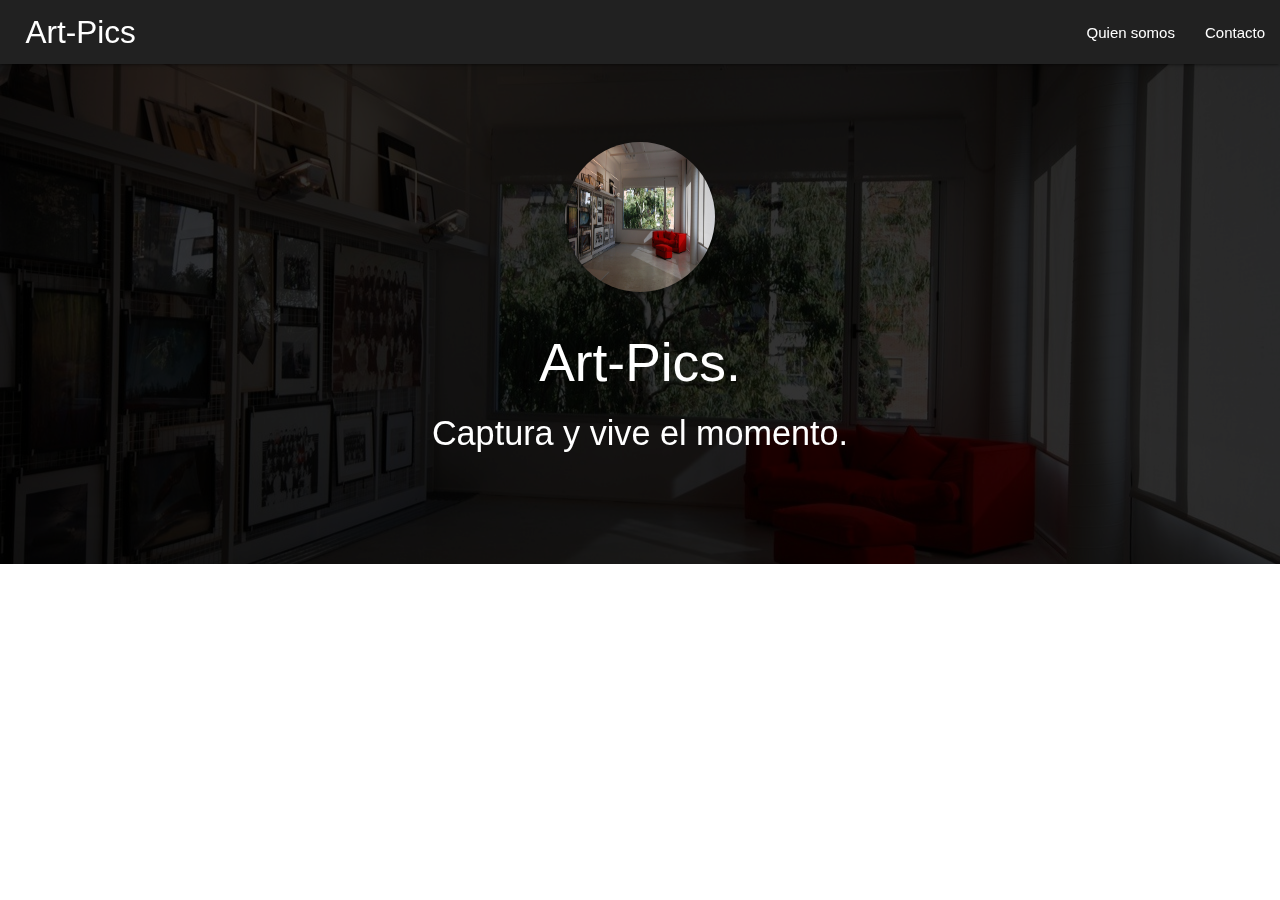
==== index.html @ 1123b88f "cabecera de la página" ====
<!DOCTYPE html>
<html lang="en">
	<head>
		<meta charset="UTF-8">
		<title>Index | Art-Pics </title>
		<link rel="stylesheet" type="text/css" href="css/app.css">
	</head>
	<body>
		<div class="navbar-fixed">
			<nav class="grey darken-4">
				
				<div class="nav-wrapper">
					<a class="brand-logo">Art-Pics</a>
					<ul class="right hide-on-med-and-down">
						<li>
							<a class="modal-trigger waves-effect" href="#modal1">Quien somos</a>
						</li>
						<li>
							<a class="modal-trigger waves-effect" href="#modal2">Contacto</a>
						</li>
					</ul>
				</div>
			</nav>
		</div>
		<div class="parallax-container center valign-wrapper">
            <div class="parallax"><img src="img/photo.jpg"></div>
            <div class="container">
                <div class="row">
                    <div class="col s12 white-text">
                        <img src="img/photo.jpg" width="150px" height="150px" class="circle z-depth-2">
                        <h2 class="white-text">Art-Pics.</h2>
                        <h4 class="white-text">Captura y vive el momento.</h4>
                        
                    </div>
                </div>
            </div>
        </div>
		
	</body>
	<script src="js/materialize.min.js"></script>
	<script src="js/app.js"></script>
</html>
---- css/app.css ----
@import url(https://fonts.googleapis.com/css?family=Nunito);@charset "UTF-8";

.materialize-red {
  background-color: #e51c23 !important;
}

.materialize-red-text {
  color: #e51c23 !important;
}

.materialize-red.lighten-5 {
  background-color: #fdeaeb !important;
}

.materialize-red-text.text-lighten-5 {
  color: #fdeaeb !important;
}

.materialize-red.lighten-4 {
  background-color: #f8c1c3 !important;
}

.materialize-red-text.text-lighten-4 {
  color: #f8c1c3 !important;
}

.materialize-red.lighten-3 {
  background-color: #f3989b !important;
}

.materialize-red-text.text-lighten-3 {
  color: #f3989b !important;
}

.materialize-red.lighten-2 {
  background-color: #ee6e73 !important;
}

.materialize-red-text.text-lighten-2 {
  color: #ee6e73 !important;
}

.materialize-red.lighten-1 {
  background-color: #ea454b !important;
}

.materialize-red-text.text-lighten-1 {
  color: #ea454b !important;
}

.materialize-red.darken-1 {
  background-color: #d0181e !important;
}

.materialize-red-text.text-darken-1 {
  color: #d0181e !important;
}

.materialize-red.darken-2 {
  background-color: #b9151b !important;
}

.materialize-red-text.text-darken-2 {
  color: #b9151b !important;
}

.materialize-red.darken-3 {
  background-color: #a21318 !important;
}

.materialize-red-text.text-darken-3 {
  color: #a21318 !important;
}

.materialize-red.darken-4 {
  background-color: #8b1014 !important;
}

.materialize-red-text.text-darken-4 {
  color: #8b1014 !important;
}

.red {
  background-color: #F44336 !important;
}

.red-text {
  color: #F44336 !important;
}

.red.lighten-5 {
  background-color: #FFEBEE !important;
}

.red-text.text-lighten-5 {
  color: #FFEBEE !important;
}

.red.lighten-4 {
  background-color: #FFCDD2 !important;
}

.red-text.text-lighten-4 {
  color: #FFCDD2 !important;
}

.red.lighten-3 {
  background-color: #EF9A9A !important;
}

.red-text.text-lighten-3 {
  color: #EF9A9A !important;
}

.red.lighten-2 {
  background-color: #E57373 !important;
}

.red-text.text-lighten-2 {
  color: #E57373 !important;
}

.red.lighten-1 {
  background-color: #EF5350 !important;
}

.red-text.text-lighten-1 {
  color: #EF5350 !important;
}

.red.darken-1 {
  background-color: #E53935 !important;
}

.red-text.text-darken-1 {
  color: #E53935 !important;
}

.red.darken-2 {
  background-color: #D32F2F !important;
}

.red-text.text-darken-2 {
  color: #D32F2F !important;
}

.red.darken-3 {
  background-color: #C62828 !important;
}

.red-text.text-darken-3 {
  color: #C62828 !important;
}

.red.darken-4 {
  background-color: #B71C1C !important;
}

.red-text.text-darken-4 {
  color: #B71C1C !important;
}

.red.accent-1 {
  background-color: #FF8A80 !important;
}

.red-text.text-accent-1 {
  color: #FF8A80 !important;
}

.red.accent-2 {
  background-color: #FF5252 !important;
}

.red-text.text-accent-2 {
  color: #FF5252 !important;
}

.red.accent-3 {
  background-color: #FF1744 !important;
}

.red-text.text-accent-3 {
  color: #FF1744 !important;
}

.red.accent-4 {
  background-color: #D50000 !important;
}

.red-text.text-accent-4 {
  color: #D50000 !important;
}

.pink {
  background-color: #e91e63 !important;
}

.pink-text {
  color: #e91e63 !important;
}

.pink.lighten-5 {
  background-color: #fce4ec !important;
}

.pink-text.text-lighten-5 {
  color: #fce4ec !important;
}

.pink.lighten-4 {
  background-color: #f8bbd0 !important;
}

.pink-text.text-lighten-4 {
  color: #f8bbd0 !important;
}

.pink.lighten-3 {
  background-color: #f48fb1 !important;
}

.pink-text.text-lighten-3 {
  color: #f48fb1 !important;
}

.pink.lighten-2 {
  background-color: #f06292 !important;
}

.pink-text.text-lighten-2 {
  color: #f06292 !important;
}

.pink.lighten-1 {
  background-color: #ec407a !important;
}

.pink-text.text-lighten-1 {
  color: #ec407a !important;
}

.pink.darken-1 {
  background-color: #d81b60 !important;
}

.pink-text.text-darken-1 {
  color: #d81b60 !important;
}

.pink.darken-2 {
  background-color: #c2185b !important;
}

.pink-text.text-darken-2 {
  color: #c2185b !important;
}

.pink.darken-3 {
  background-color: #ad1457 !important;
}

.pink-text.text-darken-3 {
  color: #ad1457 !important;
}

.pink.darken-4 {
  background-color: #880e4f !important;
}

.pink-text.text-darken-4 {
  color: #880e4f !important;
}

.pink.accent-1 {
  background-color: #ff80ab !important;
}

.pink-text.text-accent-1 {
  color: #ff80ab !important;
}

.pink.accent-2 {
  background-color: #ff4081 !important;
}

.pink-text.text-accent-2 {
  color: #ff4081 !important;
}

.pink.accent-3 {
  background-color: #f50057 !important;
}

.pink-text.text-accent-3 {
  color: #f50057 !important;
}

.pink.accent-4 {
  background-color: #c51162 !important;
}

.pink-text.text-accent-4 {
  color: #c51162 !important;
}

.purple {
  background-color: #9c27b0 !important;
}

.purple-text {
  color: #9c27b0 !important;
}

.purple.lighten-5 {
  background-color: #f3e5f5 !important;
}

.purple-text.text-lighten-5 {
  color: #f3e5f5 !important;
}

.purple.lighten-4 {
  background-color: #e1bee7 !important;
}

.purple-text.text-lighten-4 {
  color: #e1bee7 !important;
}

.purple.lighten-3 {
  background-color: #ce93d8 !important;
}

.purple-text.text-lighten-3 {
  color: #ce93d8 !important;
}

.purple.lighten-2 {
  background-color: #ba68c8 !important;
}

.purple-text.text-lighten-2 {
  color: #ba68c8 !important;
}

.purple.lighten-1 {
  background-color: #ab47bc !important;
}

.purple-text.text-lighten-1 {
  color: #ab47bc !important;
}

.purple.darken-1 {
  background-color: #8e24aa !important;
}

.purple-text.text-darken-1 {
  color: #8e24aa !important;
}

.purple.darken-2 {
  background-color: #7b1fa2 !important;
}

.purple-text.text-darken-2 {
  color: #7b1fa2 !important;
}

.purple.darken-3 {
  background-color: #6a1b9a !important;
}

.purple-text.text-darken-3 {
  color: #6a1b9a !important;
}

.purple.darken-4 {
  background-color: #4a148c !important;
}

.purple-text.text-darken-4 {
  color: #4a148c !important;
}

.purple.accent-1 {
  background-color: #ea80fc !important;
}

.purple-text.text-accent-1 {
  color: #ea80fc !important;
}

.purple.accent-2 {
  background-color: #e040fb !important;
}

.purple-text.text-accent-2 {
  color: #e040fb !important;
}

.purple.accent-3 {
  background-color: #d500f9 !important;
}

.purple-text.text-accent-3 {
  color: #d500f9 !important;
}

.purple.accent-4 {
  background-color: #aa00ff !important;
}

.purple-text.text-accent-4 {
  color: #aa00ff !important;
}

.deep-purple {
  background-color: #673ab7 !important;
}

.deep-purple-text {
  color: #673ab7 !important;
}

.deep-purple.lighten-5 {
  background-color: #ede7f6 !important;
}

.deep-purple-text.text-lighten-5 {
  color: #ede7f6 !important;
}

.deep-purple.lighten-4 {
  background-color: #d1c4e9 !important;
}

.deep-purple-text.text-lighten-4 {
  color: #d1c4e9 !important;
}

.deep-purple.lighten-3 {
  background-color: #b39ddb !important;
}

.deep-purple-text.text-lighten-3 {
  color: #b39ddb !important;
}

.deep-purple.lighten-2 {
  background-color: #9575cd !important;
}

.deep-purple-text.text-lighten-2 {
  color: #9575cd !important;
}

.deep-purple.lighten-1 {
  background-color: #7e57c2 !important;
}

.deep-purple-text.text-lighten-1 {
  color: #7e57c2 !important;
}

.deep-purple.darken-1 {
  background-color: #5e35b1 !important;
}

.deep-purple-text.text-darken-1 {
  color: #5e35b1 !important;
}

.deep-purple.darken-2 {
  background-color: #512da8 !important;
}

.deep-purple-text.text-darken-2 {
  color: #512da8 !important;
}

.deep-purple.darken-3 {
  background-color: #4527a0 !important;
}

.deep-purple-text.text-darken-3 {
  color: #4527a0 !important;
}

.deep-purple.darken-4 {
  background-color: #311b92 !important;
}

.deep-purple-text.text-darken-4 {
  color: #311b92 !important;
}

.deep-purple.accent-1 {
  background-color: #b388ff !important;
}

.deep-purple-text.text-accent-1 {
  color: #b388ff !important;
}

.deep-purple.accent-2 {
  background-color: #7c4dff !important;
}

.deep-purple-text.text-accent-2 {
  color: #7c4dff !important;
}

.deep-purple.accent-3 {
  background-color: #651fff !important;
}

.deep-purple-text.text-accent-3 {
  color: #651fff !important;
}

.deep-purple.accent-4 {
  background-color: #6200ea !important;
}

.deep-purple-text.text-accent-4 {
  color: #6200ea !important;
}

.indigo {
  background-color: #3f51b5 !important;
}

.indigo-text {
  color: #3f51b5 !important;
}

.indigo.lighten-5 {
  background-color: #e8eaf6 !important;
}

.indigo-text.text-lighten-5 {
  color: #e8eaf6 !important;
}

.indigo.lighten-4 {
  background-color: #c5cae9 !important;
}

.indigo-text.text-lighten-4 {
  color: #c5cae9 !important;
}

.indigo.lighten-3 {
  background-color: #9fa8da !important;
}

.indigo-text.text-lighten-3 {
  color: #9fa8da !important;
}

.indigo.lighten-2 {
  background-color: #7986cb !important;
}

.indigo-text.text-lighten-2 {
  color: #7986cb !important;
}

.indigo.lighten-1 {
  background-color: #5c6bc0 !important;
}

.indigo-text.text-lighten-1 {
  color: #5c6bc0 !important;
}

.indigo.darken-1 {
  background-color: #3949ab !important;
}

.indigo-text.text-darken-1 {
  color: #3949ab !important;
}

.indigo.darken-2 {
  background-color: #303f9f !important;
}

.indigo-text.text-darken-2 {
  color: #303f9f !important;
}

.indigo.darken-3 {
  background-color: #283593 !important;
}

.indigo-text.text-darken-3 {
  color: #283593 !important;
}

.indigo.darken-4 {
  background-color: #1a237e !important;
}

.indigo-text.text-darken-4 {
  color: #1a237e !important;
}

.indigo.accent-1 {
  background-color: #8c9eff !important;
}

.indigo-text.text-accent-1 {
  color: #8c9eff !important;
}

.indigo.accent-2 {
  background-color: #536dfe !important;
}

.indigo-text.text-accent-2 {
  color: #536dfe !important;
}

.indigo.accent-3 {
  background-color: #3d5afe !important;
}

.indigo-text.text-accent-3 {
  color: #3d5afe !important;
}

.indigo.accent-4 {
  background-color: #304ffe !important;
}

.indigo-text.text-accent-4 {
  color: #304ffe !important;
}

.blue {
  background-color: #2196F3 !important;
}

.blue-text {
  color: #2196F3 !important;
}

.blue.lighten-5 {
  background-color: #E3F2FD !important;
}

.blue-text.text-lighten-5 {
  color: #E3F2FD !important;
}

.blue.lighten-4 {
  background-color: #BBDEFB !important;
}

.blue-text.text-lighten-4 {
  color: #BBDEFB !important;
}

.blue.lighten-3 {
  background-color: #90CAF9 !important;
}

.blue-text.text-lighten-3 {
  color: #90CAF9 !important;
}

.blue.lighten-2 {
  background-color: #64B5F6 !important;
}

.blue-text.text-lighten-2 {
  color: #64B5F6 !important;
}

.blue.lighten-1 {
  background-color: #42A5F5 !important;
}

.blue-text.text-lighten-1 {
  color: #42A5F5 !important;
}

.blue.darken-1 {
  background-color: #1E88E5 !important;
}

.blue-text.text-darken-1 {
  color: #1E88E5 !important;
}

.blue.darken-2 {
  background-color: #1976D2 !important;
}

.blue-text.text-darken-2 {
  color: #1976D2 !important;
}

.blue.darken-3 {
  background-color: #1565C0 !important;
}

.blue-text.text-darken-3 {
  color: #1565C0 !important;
}

.blue.darken-4 {
  background-color: #0D47A1 !important;
}

.blue-text.text-darken-4 {
  color: #0D47A1 !important;
}

.blue.accent-1 {
  background-color: #82B1FF !important;
}

.blue-text.text-accent-1 {
  color: #82B1FF !important;
}

.blue.accent-2 {
  background-color: #448AFF !important;
}

.blue-text.text-accent-2 {
  color: #448AFF !important;
}

.blue.accent-3 {
  background-color: #2979FF !important;
}

.blue-text.text-accent-3 {
  color: #2979FF !important;
}

.blue.accent-4 {
  background-color: #2962FF !important;
}

.blue-text.text-accent-4 {
  color: #2962FF !important;
}

.light-blue {
  background-color: #03a9f4 !important;
}

.light-blue-text {
  color: #03a9f4 !important;
}

.light-blue.lighten-5 {
  background-color: #e1f5fe !important;
}

.light-blue-text.text-lighten-5 {
  color: #e1f5fe !important;
}

.light-blue.lighten-4 {
  background-color: #b3e5fc !important;
}

.light-blue-text.text-lighten-4 {
  color: #b3e5fc !important;
}

.light-blue.lighten-3 {
  background-color: #81d4fa !important;
}

.light-blue-text.text-lighten-3 {
  color: #81d4fa !important;
}

.light-blue.lighten-2 {
  background-color: #4fc3f7 !important;
}

.light-blue-text.text-lighten-2 {
  color: #4fc3f7 !important;
}

.light-blue.lighten-1 {
  background-color: #29b6f6 !important;
}

.light-blue-text.text-lighten-1 {
  color: #29b6f6 !important;
}

.light-blue.darken-1 {
  background-color: #039be5 !important;
}

.light-blue-text.text-darken-1 {
  color: #039be5 !important;
}

.light-blue.darken-2 {
  background-color: #0288d1 !important;
}

.light-blue-text.text-darken-2 {
  color: #0288d1 !important;
}

.light-blue.darken-3 {
  background-color: #0277bd !important;
}

.light-blue-text.text-darken-3 {
  color: #0277bd !important;
}

.light-blue.darken-4 {
  background-color: #01579b !important;
}

.light-blue-text.text-darken-4 {
  color: #01579b !important;
}

.light-blue.accent-1 {
  background-color: #80d8ff !important;
}

.light-blue-text.text-accent-1 {
  color: #80d8ff !important;
}

.light-blue.accent-2 {
  background-color: #40c4ff !important;
}

.light-blue-text.text-accent-2 {
  color: #40c4ff !important;
}

.light-blue.accent-3 {
  background-color: #00b0ff !important;
}

.light-blue-text.text-accent-3 {
  color: #00b0ff !important;
}

.light-blue.accent-4 {
  background-color: #0091ea !important;
}

.light-blue-text.text-accent-4 {
  color: #0091ea !important;
}

.cyan {
  background-color: #00bcd4 !important;
}

.cyan-text {
  color: #00bcd4 !important;
}

.cyan.lighten-5 {
  background-color: #e0f7fa !important;
}

.cyan-text.text-lighten-5 {
  color: #e0f7fa !important;
}

.cyan.lighten-4 {
  background-color: #b2ebf2 !important;
}

.cyan-text.text-lighten-4 {
  color: #b2ebf2 !important;
}

.cyan.lighten-3 {
  background-color: #80deea !important;
}

.cyan-text.text-lighten-3 {
  color: #80deea !important;
}

.cyan.lighten-2 {
  background-color: #4dd0e1 !important;
}

.cyan-text.text-lighten-2 {
  color: #4dd0e1 !important;
}

.cyan.lighten-1 {
  background-color: #26c6da !important;
}

.cyan-text.text-lighten-1 {
  color: #26c6da !important;
}

.cyan.darken-1 {
  background-color: #00acc1 !important;
}

.cyan-text.text-darken-1 {
  color: #00acc1 !important;
}

.cyan.darken-2 {
  background-color: #0097a7 !important;
}

.cyan-text.text-darken-2 {
  color: #0097a7 !important;
}

.cyan.darken-3 {
  background-color: #00838f !important;
}

.cyan-text.text-darken-3 {
  color: #00838f !important;
}

.cyan.darken-4 {
  background-color: #006064 !important;
}

.cyan-text.text-darken-4 {
  color: #006064 !important;
}

.cyan.accent-1 {
  background-color: #84ffff !important;
}

.cyan-text.text-accent-1 {
  color: #84ffff !important;
}

.cyan.accent-2 {
  background-color: #18ffff !important;
}

.cyan-text.text-accent-2 {
  color: #18ffff !important;
}

.cyan.accent-3 {
  background-color: #00e5ff !important;
}

.cyan-text.text-accent-3 {
  color: #00e5ff !important;
}

.cyan.accent-4 {
  background-color: #00b8d4 !important;
}

.cyan-text.text-accent-4 {
  color: #00b8d4 !important;
}

.teal {
  background-color: #009688 !important;
}

.teal-text {
  color: #009688 !important;
}

.teal.lighten-5 {
  background-color: #e0f2f1 !important;
}

.teal-text.text-lighten-5 {
  color: #e0f2f1 !important;
}

.teal.lighten-4 {
  background-color: #b2dfdb !important;
}

.teal-text.text-lighten-4 {
  color: #b2dfdb !important;
}

.teal.lighten-3 {
  background-color: #80cbc4 !important;
}

.teal-text.text-lighten-3 {
  color: #80cbc4 !important;
}

.teal.lighten-2 {
  background-color: #4db6ac !important;
}

.teal-text.text-lighten-2 {
  color: #4db6ac !important;
}

.teal.lighten-1 {
  background-color: #26a69a !important;
}

.teal-text.text-lighten-1 {
  color: #26a69a !important;
}

.teal.darken-1 {
  background-color: #00897b !important;
}

.teal-text.text-darken-1 {
  color: #00897b !important;
}

.teal.darken-2 {
  background-color: #00796b !important;
}

.teal-text.text-darken-2 {
  color: #00796b !important;
}

.teal.darken-3 {
  background-color: #00695c !important;
}

.teal-text.text-darken-3 {
  color: #00695c !important;
}

.teal.darken-4 {
  background-color: #004d40 !important;
}

.teal-text.text-darken-4 {
  color: #004d40 !important;
}

.teal.accent-1 {
  background-color: #a7ffeb !important;
}

.teal-text.text-accent-1 {
  color: #a7ffeb !important;
}

.teal.accent-2 {
  background-color: #64ffda !important;
}

.teal-text.text-accent-2 {
  color: #64ffda !important;
}

.teal.accent-3 {
  background-color: #1de9b6 !important;
}

.teal-text.text-accent-3 {
  color: #1de9b6 !important;
}

.teal.accent-4 {
  background-color: #00bfa5 !important;
}

.teal-text.text-accent-4 {
  color: #00bfa5 !important;
}

.green {
  background-color: #4CAF50 !important;
}

.green-text {
  color: #4CAF50 !important;
}

.green.lighten-5 {
  background-color: #E8F5E9 !important;
}

.green-text.text-lighten-5 {
  color: #E8F5E9 !important;
}

.green.lighten-4 {
  background-color: #C8E6C9 !important;
}

.green-text.text-lighten-4 {
  color: #C8E6C9 !important;
}

.green.lighten-3 {
  background-color: #A5D6A7 !important;
}

.green-text.text-lighten-3 {
  color: #A5D6A7 !important;
}

.green.lighten-2 {
  background-color: #81C784 !important;
}

.green-text.text-lighten-2 {
  color: #81C784 !important;
}

.green.lighten-1 {
  background-color: #66BB6A !important;
}

.green-text.text-lighten-1 {
  color: #66BB6A !important;
}

.green.darken-1 {
  background-color: #43A047 !important;
}

.green-text.text-darken-1 {
  color: #43A047 !important;
}

.green.darken-2 {
  background-color: #388E3C !important;
}

.green-text.text-darken-2 {
  color: #388E3C !important;
}

.green.darken-3 {
  background-color: #2E7D32 !important;
}

.green-text.text-darken-3 {
  color: #2E7D32 !important;
}

.green.darken-4 {
  background-color: #1B5E20 !important;
}

.green-text.text-darken-4 {
  color: #1B5E20 !important;
}

.green.accent-1 {
  background-color: #B9F6CA !important;
}

.green-text.text-accent-1 {
  color: #B9F6CA !important;
}

.green.accent-2 {
  background-color: #69F0AE !important;
}

.green-text.text-accent-2 {
  color: #69F0AE !important;
}

.green.accent-3 {
  background-color: #00E676 !important;
}

.green-text.text-accent-3 {
  color: #00E676 !important;
}

.green.accent-4 {
  background-color: #00C853 !important;
}

.green-text.text-accent-4 {
  color: #00C853 !important;
}

.light-green {
  background-color: #8bc34a !important;
}

.light-green-text {
  color: #8bc34a !important;
}

.light-green.lighten-5 {
  background-color: #f1f8e9 !important;
}

.light-green-text.text-lighten-5 {
  color: #f1f8e9 !important;
}

.light-green.lighten-4 {
  background-color: #dcedc8 !important;
}

.light-green-text.text-lighten-4 {
  color: #dcedc8 !important;
}

.light-green.lighten-3 {
  background-color: #c5e1a5 !important;
}

.light-green-text.text-lighten-3 {
  color: #c5e1a5 !important;
}

.light-green.lighten-2 {
  background-color: #aed581 !important;
}

.light-green-text.text-lighten-2 {
  color: #aed581 !important;
}

.light-green.lighten-1 {
  background-color: #9ccc65 !important;
}

.light-green-text.text-lighten-1 {
  color: #9ccc65 !important;
}

.light-green.darken-1 {
  background-color: #7cb342 !important;
}

.light-green-text.text-darken-1 {
  color: #7cb342 !important;
}

.light-green.darken-2 {
  background-color: #689f38 !important;
}

.light-green-text.text-darken-2 {
  color: #689f38 !important;
}

.light-green.darken-3 {
  background-color: #558b2f !important;
}

.light-green-text.text-darken-3 {
  color: #558b2f !important;
}

.light-green.darken-4 {
  background-color: #33691e !important;
}

.light-green-text.text-darken-4 {
  color: #33691e !important;
}

.light-green.accent-1 {
  background-color: #ccff90 !important;
}

.light-green-text.text-accent-1 {
  color: #ccff90 !important;
}

.light-green.accent-2 {
  background-color: #b2ff59 !important;
}

.light-green-text.text-accent-2 {
  color: #b2ff59 !important;
}

.light-green.accent-3 {
  background-color: #76ff03 !important;
}

.light-green-text.text-accent-3 {
  color: #76ff03 !important;
}

.light-green.accent-4 {
  background-color: #64dd17 !important;
}

.light-green-text.text-accent-4 {
  color: #64dd17 !important;
}

.lime {
  background-color: #cddc39 !important;
}

.lime-text {
  color: #cddc39 !important;
}

.lime.lighten-5 {
  background-color: #f9fbe7 !important;
}

.lime-text.text-lighten-5 {
  color: #f9fbe7 !important;
}

.lime.lighten-4 {
  background-color: #f0f4c3 !important;
}

.lime-text.text-lighten-4 {
  color: #f0f4c3 !important;
}

.lime.lighten-3 {
  background-color: #e6ee9c !important;
}

.lime-text.text-lighten-3 {
  color: #e6ee9c !important;
}

.lime.lighten-2 {
  background-color: #dce775 !important;
}

.lime-text.text-lighten-2 {
  color: #dce775 !important;
}

.lime.lighten-1 {
  background-color: #d4e157 !important;
}

.lime-text.text-lighten-1 {
  color: #d4e157 !important;
}

.lime.darken-1 {
  background-color: #c0ca33 !important;
}

.lime-text.text-darken-1 {
  color: #c0ca33 !important;
}

.lime.darken-2 {
  background-color: #afb42b !important;
}

.lime-text.text-darken-2 {
  color: #afb42b !important;
}

.lime.darken-3 {
  background-color: #9e9d24 !important;
}

.lime-text.text-darken-3 {
  color: #9e9d24 !important;
}

.lime.darken-4 {
  background-color: #827717 !important;
}

.lime-text.text-darken-4 {
  color: #827717 !important;
}

.lime.accent-1 {
  background-color: #f4ff81 !important;
}

.lime-text.text-accent-1 {
  color: #f4ff81 !important;
}

.lime.accent-2 {
  background-color: #eeff41 !important;
}

.lime-text.text-accent-2 {
  color: #eeff41 !important;
}

.lime.accent-3 {
  background-color: #c6ff00 !important;
}

.lime-text.text-accent-3 {
  color: #c6ff00 !important;
}

.lime.accent-4 {
  background-color: #aeea00 !important;
}

.lime-text.text-accent-4 {
  color: #aeea00 !important;
}

.yellow {
  background-color: #ffeb3b !important;
}

.yellow-text {
  color: #ffeb3b !important;
}

.yellow.lighten-5 {
  background-color: #fffde7 !important;
}

.yellow-text.text-lighten-5 {
  color: #fffde7 !important;
}

.yellow.lighten-4 {
  background-color: #fff9c4 !important;
}

.yellow-text.text-lighten-4 {
  color: #fff9c4 !important;
}

.yellow.lighten-3 {
  background-color: #fff59d !important;
}

.yellow-text.text-lighten-3 {
  color: #fff59d !important;
}

.yellow.lighten-2 {
  background-color: #fff176 !important;
}

.yellow-text.text-lighten-2 {
  color: #fff176 !important;
}

.yellow.lighten-1 {
  background-color: #ffee58 !important;
}

.yellow-text.text-lighten-1 {
  color: #ffee58 !important;
}

.yellow.darken-1 {
  background-color: #fdd835 !important;
}

.yellow-text.text-darken-1 {
  color: #fdd835 !important;
}

.yellow.darken-2 {
  background-color: #fbc02d !important;
}

.yellow-text.text-darken-2 {
  color: #fbc02d !important;
}

.yellow.darken-3 {
  background-color: #f9a825 !important;
}

.yellow-text.text-darken-3 {
  color: #f9a825 !important;
}

.yellow.darken-4 {
  background-color: #f57f17 !important;
}

.yellow-text.text-darken-4 {
  color: #f57f17 !important;
}

.yellow.accent-1 {
  background-color: #ffff8d !important;
}

.yellow-text.text-accent-1 {
  color: #ffff8d !important;
}

.yellow.accent-2 {
  background-color: #ffff00 !important;
}

.yellow-text.text-accent-2 {
  color: #ffff00 !important;
}

.yellow.accent-3 {
  background-color: #ffea00 !important;
}

.yellow-text.text-accent-3 {
  color: #ffea00 !important;
}

.yellow.accent-4 {
  background-color: #ffd600 !important;
}

.yellow-text.text-accent-4 {
  color: #ffd600 !important;
}

.amber {
  background-color: #ffc107 !important;
}

.amber-text {
  color: #ffc107 !important;
}

.amber.lighten-5 {
  background-color: #fff8e1 !important;
}

.amber-text.text-lighten-5 {
  color: #fff8e1 !important;
}

.amber.lighten-4 {
  background-color: #ffecb3 !important;
}

.amber-text.text-lighten-4 {
  color: #ffecb3 !important;
}

.amber.lighten-3 {
  background-color: #ffe082 !important;
}

.amber-text.text-lighten-3 {
  color: #ffe082 !important;
}

.amber.lighten-2 {
  background-color: #ffd54f !important;
}

.amber-text.text-lighten-2 {
  color: #ffd54f !important;
}

.amber.lighten-1 {
  background-color: #ffca28 !important;
}

.amber-text.text-lighten-1 {
  color: #ffca28 !important;
}

.amber.darken-1 {
  background-color: #ffb300 !important;
}

.amber-text.text-darken-1 {
  color: #ffb300 !important;
}

.amber.darken-2 {
  background-color: #ffa000 !important;
}

.amber-text.text-darken-2 {
  color: #ffa000 !important;
}

.amber.darken-3 {
  background-color: #ff8f00 !important;
}

.amber-text.text-darken-3 {
  color: #ff8f00 !important;
}

.amber.darken-4 {
  background-color: #ff6f00 !important;
}

.amber-text.text-darken-4 {
  color: #ff6f00 !important;
}

.amber.accent-1 {
  background-color: #ffe57f !important;
}

.amber-text.text-accent-1 {
  color: #ffe57f !important;
}

.amber.accent-2 {
  background-color: #ffd740 !important;
}

.amber-text.text-accent-2 {
  color: #ffd740 !important;
}

.amber.accent-3 {
  background-color: #ffc400 !important;
}

.amber-text.text-accent-3 {
  color: #ffc400 !important;
}

.amber.accent-4 {
  background-color: #ffab00 !important;
}

.amber-text.text-accent-4 {
  color: #ffab00 !important;
}

.orange {
  background-color: #ff9800 !important;
}

.orange-text {
  color: #ff9800 !important;
}

.orange.lighten-5 {
  background-color: #fff3e0 !important;
}

.orange-text.text-lighten-5 {
  color: #fff3e0 !important;
}

.orange.lighten-4 {
  background-color: #ffe0b2 !important;
}

.orange-text.text-lighten-4 {
  color: #ffe0b2 !important;
}

.orange.lighten-3 {
  background-color: #ffcc80 !important;
}

.orange-text.text-lighten-3 {
  color: #ffcc80 !important;
}

.orange.lighten-2 {
  background-color: #ffb74d !important;
}

.orange-text.text-lighten-2 {
  color: #ffb74d !important;
}

.orange.lighten-1 {
  background-color: #ffa726 !important;
}

.orange-text.text-lighten-1 {
  color: #ffa726 !important;
}

.orange.darken-1 {
  background-color: #fb8c00 !important;
}

.orange-text.text-darken-1 {
  color: #fb8c00 !important;
}

.orange.darken-2 {
  background-color: #f57c00 !important;
}

.orange-text.text-darken-2 {
  color: #f57c00 !important;
}

.orange.darken-3 {
  background-color: #ef6c00 !important;
}

.orange-text.text-darken-3 {
  color: #ef6c00 !important;
}

.orange.darken-4 {
  background-color: #e65100 !important;
}

.orange-text.text-darken-4 {
  color: #e65100 !important;
}

.orange.accent-1 {
  background-color: #ffd180 !important;
}

.orange-text.text-accent-1 {
  color: #ffd180 !important;
}

.orange.accent-2 {
  background-color: #ffab40 !important;
}

.orange-text.text-accent-2 {
  color: #ffab40 !important;
}

.orange.accent-3 {
  background-color: #ff9100 !important;
}

.orange-text.text-accent-3 {
  color: #ff9100 !important;
}

.orange.accent-4 {
  background-color: #ff6d00 !important;
}

.orange-text.text-accent-4 {
  color: #ff6d00 !important;
}

.deep-orange {
  background-color: #ff5722 !important;
}

.deep-orange-text {
  color: #ff5722 !important;
}

.deep-orange.lighten-5 {
  background-color: #fbe9e7 !important;
}

.deep-orange-text.text-lighten-5 {
  color: #fbe9e7 !important;
}

.deep-orange.lighten-4 {
  background-color: #ffccbc !important;
}

.deep-orange-text.text-lighten-4 {
  color: #ffccbc !important;
}

.deep-orange.lighten-3 {
  background-color: #ffab91 !important;
}

.deep-orange-text.text-lighten-3 {
  color: #ffab91 !important;
}

.deep-orange.lighten-2 {
  background-color: #ff8a65 !important;
}

.deep-orange-text.text-lighten-2 {
  color: #ff8a65 !important;
}

.deep-orange.lighten-1 {
  background-color: #ff7043 !important;
}

.deep-orange-text.text-lighten-1 {
  color: #ff7043 !important;
}

.deep-orange.darken-1 {
  background-color: #f4511e !important;
}

.deep-orange-text.text-darken-1 {
  color: #f4511e !important;
}

.deep-orange.darken-2 {
  background-color: #e64a19 !important;
}

.deep-orange-text.text-darken-2 {
  color: #e64a19 !important;
}

.deep-orange.darken-3 {
  background-color: #d84315 !important;
}

.deep-orange-text.text-darken-3 {
  color: #d84315 !important;
}

.deep-orange.darken-4 {
  background-color: #bf360c !important;
}

.deep-orange-text.text-darken-4 {
  color: #bf360c !important;
}

.deep-orange.accent-1 {
  background-color: #ff9e80 !important;
}

.deep-orange-text.text-accent-1 {
  color: #ff9e80 !important;
}

.deep-orange.accent-2 {
  background-color: #ff6e40 !important;
}

.deep-orange-text.text-accent-2 {
  color: #ff6e40 !important;
}

.deep-orange.accent-3 {
  background-color: #ff3d00 !important;
}

.deep-orange-text.text-accent-3 {
  color: #ff3d00 !important;
}

.deep-orange.accent-4 {
  background-color: #dd2c00 !important;
}

.deep-orange-text.text-accent-4 {
  color: #dd2c00 !important;
}

.brown {
  background-color: #795548 !important;
}

.brown-text {
  color: #795548 !important;
}

.brown.lighten-5 {
  background-color: #efebe9 !important;
}

.brown-text.text-lighten-5 {
  color: #efebe9 !important;
}

.brown.lighten-4 {
  background-color: #d7ccc8 !important;
}

.brown-text.text-lighten-4 {
  color: #d7ccc8 !important;
}

.brown.lighten-3 {
  background-color: #bcaaa4 !important;
}

.brown-text.text-lighten-3 {
  color: #bcaaa4 !important;
}

.brown.lighten-2 {
  background-color: #a1887f !important;
}

.brown-text.text-lighten-2 {
  color: #a1887f !important;
}

.brown.lighten-1 {
  background-color: #8d6e63 !important;
}

.brown-text.text-lighten-1 {
  color: #8d6e63 !important;
}

.brown.darken-1 {
  background-color: #6d4c41 !important;
}

.brown-text.text-darken-1 {
  color: #6d4c41 !important;
}

.brown.darken-2 {
  background-color: #5d4037 !important;
}

.brown-text.text-darken-2 {
  color: #5d4037 !important;
}

.brown.darken-3 {
  background-color: #4e342e !important;
}

.brown-text.text-darken-3 {
  color: #4e342e !important;
}

.brown.darken-4 {
  background-color: #3e2723 !important;
}

.brown-text.text-darken-4 {
  color: #3e2723 !important;
}

.blue-grey {
  background-color: #607d8b !important;
}

.blue-grey-text {
  color: #607d8b !important;
}

.blue-grey.lighten-5 {
  background-color: #eceff1 !important;
}

.blue-grey-text.text-lighten-5 {
  color: #eceff1 !important;
}

.blue-grey.lighten-4 {
  background-color: #cfd8dc !important;
}

.blue-grey-text.text-lighten-4 {
  color: #cfd8dc !important;
}

.blue-grey.lighten-3 {
  background-color: #b0bec5 !important;
}

.blue-grey-text.text-lighten-3 {
  color: #b0bec5 !important;
}

.blue-grey.lighten-2 {
  background-color: #90a4ae !important;
}

.blue-grey-text.text-lighten-2 {
  color: #90a4ae !important;
}

.blue-grey.lighten-1 {
  background-color: #78909c !important;
}

.blue-grey-text.text-lighten-1 {
  color: #78909c !important;
}

.blue-grey.darken-1 {
  background-color: #546e7a !important;
}

.blue-grey-text.text-darken-1 {
  color: #546e7a !important;
}

.blue-grey.darken-2 {
  background-color: #455a64 !important;
}

.blue-grey-text.text-darken-2 {
  color: #455a64 !important;
}

.blue-grey.darken-3 {
  background-color: #37474f !important;
}

.blue-grey-text.text-darken-3 {
  color: #37474f !important;
}

.blue-grey.darken-4 {
  background-color: #263238 !important;
}

.blue-grey-text.text-darken-4 {
  color: #263238 !important;
}

.grey {
  background-color: #9e9e9e !important;
}

.grey-text {
  color: #9e9e9e !important;
}

.grey.lighten-5 {
  background-color: #fafafa !important;
}

.grey-text.text-lighten-5 {
  color: #fafafa !important;
}

.grey.lighten-4 {
  background-color: #f5f5f5 !important;
}

.grey-text.text-lighten-4 {
  color: #f5f5f5 !important;
}

.grey.lighten-3 {
  background-color: #eeeeee !important;
}

.grey-text.text-lighten-3 {
  color: #eeeeee !important;
}

.grey.lighten-2 {
  background-color: #e0e0e0 !important;
}

.grey-text.text-lighten-2 {
  color: #e0e0e0 !important;
}

.grey.lighten-1 {
  background-color: #bdbdbd !important;
}

.grey-text.text-lighten-1 {
  color: #bdbdbd !important;
}

.grey.darken-1 {
  background-color: #757575 !important;
}

.grey-text.text-darken-1 {
  color: #757575 !important;
}

.grey.darken-2 {
  background-color: #616161 !important;
}

.grey-text.text-darken-2 {
  color: #616161 !important;
}

.grey.darken-3 {
  background-color: #424242 !important;
}

.grey-text.text-darken-3 {
  color: #424242 !important;
}

.grey.darken-4 {
  background-color: #212121 !important;
}

.grey-text.text-darken-4 {
  color: #212121 !important;
}

.black {
  background-color: #000000 !important;
}

.black-text {
  color: #000000 !important;
}

.white {
  background-color: #FFFFFF !important;
}

.white-text {
  color: #FFFFFF !important;
}

.transparent {
  background-color: transparent !important;
}

.transparent-text {
  color: transparent !important;
}

/*! normalize.css v7.0.0 | MIT License | github.com/necolas/normalize.css */

/* Document
   ========================================================================== */

/**
 * 1. Correct the line height in all browsers.
 * 2. Prevent adjustments of font size after orientation changes in
 *    IE on Windows Phone and in iOS.
 */

html {
  line-height: 1.15;
  /* 1 */
  -ms-text-size-adjust: 100%;
  /* 2 */
  -webkit-text-size-adjust: 100%;
  /* 2 */
}

/* Sections
   ========================================================================== */

/**
 * Remove the margin in all browsers (opinionated).
 */

body {
  margin: 0;
}

/**
 * Add the correct display in IE 9-.
 */

article,
aside,
footer,
header,
nav,
section {
  display: block;
}

/**
 * Correct the font size and margin on `h1` elements within `section` and
 * `article` contexts in Chrome, Firefox, and Safari.
 */

h1 {
  font-size: 2em;
  margin: 0.67em 0;
}

/* Grouping content
   ========================================================================== */

/**
 * Add the correct display in IE 9-.
 * 1. Add the correct display in IE.
 */

figcaption,
figure,
main {
  /* 1 */
  display: block;
}

/**
 * Add the correct margin in IE 8.
 */

figure {
  margin: 1em 40px;
}

/**
 * 1. Add the correct box sizing in Firefox.
 * 2. Show the overflow in Edge and IE.
 */

hr {
  box-sizing: content-box;
  /* 1 */
  height: 0;
  /* 1 */
  overflow: visible;
  /* 2 */
}

/**
 * 1. Correct the inheritance and scaling of font size in all browsers.
 * 2. Correct the odd `em` font sizing in all browsers.
 */

pre {
  font-family: monospace, monospace;
  /* 1 */
  font-size: 1em;
  /* 2 */
}

/* Text-level semantics
   ========================================================================== */

/**
 * 1. Remove the gray background on active links in IE 10.
 * 2. Remove gaps in links underline in iOS 8+ and Safari 8+.
 */

a {
  background-color: transparent;
  /* 1 */
  -webkit-text-decoration-skip: objects;
  /* 2 */
}

/**
 * 1. Remove the bottom border in Chrome 57- and Firefox 39-.
 * 2. Add the correct text decoration in Chrome, Edge, IE, Opera, and Safari.
 */

abbr[title] {
  border-bottom: none;
  /* 1 */
  text-decoration: underline;
  /* 2 */
  -webkit-text-decoration: underline dotted;
          text-decoration: underline dotted;
  /* 2 */
}

/**
 * Prevent the duplicate application of `bolder` by the next rule in Safari 6.
 */

b,
strong {
  font-weight: inherit;
}

/**
 * Add the correct font weight in Chrome, Edge, and Safari.
 */

b,
strong {
  font-weight: bolder;
}

/**
 * 1. Correct the inheritance and scaling of font size in all browsers.
 * 2. Correct the odd `em` font sizing in all browsers.
 */

code,
kbd,
samp {
  font-family: monospace, monospace;
  /* 1 */
  font-size: 1em;
  /* 2 */
}

/**
 * Add the correct font style in Android 4.3-.
 */

dfn {
  font-style: italic;
}

/**
 * Add the correct background and color in IE 9-.
 */

mark {
  background-color: #ff0;
  color: #000;
}

/**
 * Add the correct font size in all browsers.
 */

small {
  font-size: 80%;
}

/**
 * Prevent `sub` and `sup` elements from affecting the line height in
 * all browsers.
 */

sub,
sup {
  font-size: 75%;
  line-height: 0;
  position: relative;
  vertical-align: baseline;
}

sub {
  bottom: -0.25em;
}

sup {
  top: -0.5em;
}

/* Embedded content
   ========================================================================== */

/**
 * Add the correct display in IE 9-.
 */

audio,
video {
  display: inline-block;
}

/**
 * Add the correct display in iOS 4-7.
 */

audio:not([controls]) {
  display: none;
  height: 0;
}

/**
 * Remove the border on images inside links in IE 10-.
 */

img {
  border-style: none;
}

/**
 * Hide the overflow in IE.
 */

svg:not(:root) {
  overflow: hidden;
}

/* Forms
   ========================================================================== */

/**
 * 1. Change the font styles in all browsers (opinionated).
 * 2. Remove the margin in Firefox and Safari.
 */

button,
input,
optgroup,
select,
textarea {
  font-family: sans-serif;
  /* 1 */
  font-size: 100%;
  /* 1 */
  line-height: 1.15;
  /* 1 */
  margin: 0;
  /* 2 */
}

/**
 * Show the overflow in IE.
 * 1. Show the overflow in Edge.
 */

button,
input {
  /* 1 */
  overflow: visible;
}

/**
 * Remove the inheritance of text transform in Edge, Firefox, and IE.
 * 1. Remove the inheritance of text transform in Firefox.
 */

button,
select {
  /* 1 */
  text-transform: none;
}

/**
 * 1. Prevent a WebKit bug where (2) destroys native `audio` and `video`
 *    controls in Android 4.
 * 2. Correct the inability to style clickable types in iOS and Safari.
 */

button,
html [type=button],
[type=reset],
[type=submit] {
  -webkit-appearance: button;
  /* 2 */
}

/**
 * Remove the inner border and padding in Firefox.
 */

button::-moz-focus-inner,
[type=button]::-moz-focus-inner,
[type=reset]::-moz-focus-inner,
[type=submit]::-moz-focus-inner {
  border-style: none;
  padding: 0;
}

/**
 * Restore the focus styles unset by the previous rule.
 */

button:-moz-focusring,
[type=button]:-moz-focusring,
[type=reset]:-moz-focusring,
[type=submit]:-moz-focusring {
  outline: 1px dotted ButtonText;
}

/**
 * Correct the padding in Firefox.
 */

fieldset {
  padding: 0.35em 0.75em 0.625em;
}

/**
 * 1. Correct the text wrapping in Edge and IE.
 * 2. Correct the color inheritance from `fieldset` elements in IE.
 * 3. Remove the padding so developers are not caught out when they zero out
 *    `fieldset` elements in all browsers.
 */

legend {
  box-sizing: border-box;
  /* 1 */
  color: inherit;
  /* 2 */
  display: table;
  /* 1 */
  max-width: 100%;
  /* 1 */
  padding: 0;
  /* 3 */
  white-space: normal;
  /* 1 */
}

/**
 * 1. Add the correct display in IE 9-.
 * 2. Add the correct vertical alignment in Chrome, Firefox, and Opera.
 */

progress {
  display: inline-block;
  /* 1 */
  vertical-align: baseline;
  /* 2 */
}

/**
 * Remove the default vertical scrollbar in IE.
 */

textarea {
  overflow: auto;
}

/**
 * 1. Add the correct box sizing in IE 10-.
 * 2. Remove the padding in IE 10-.
 */

[type=checkbox],
[type=radio] {
  box-sizing: border-box;
  /* 1 */
  padding: 0;
  /* 2 */
}

/**
 * Correct the cursor style of increment and decrement buttons in Chrome.
 */

[type=number]::-webkit-inner-spin-button,
[type=number]::-webkit-outer-spin-button {
  height: auto;
}

/**
 * 1. Correct the odd appearance in Chrome and Safari.
 * 2. Correct the outline style in Safari.
 */

[type=search] {
  -webkit-appearance: textfield;
  /* 1 */
  outline-offset: -2px;
  /* 2 */
}

/**
 * Remove the inner padding and cancel buttons in Chrome and Safari on macOS.
 */

[type=search]::-webkit-search-cancel-button,
[type=search]::-webkit-search-decoration {
  -webkit-appearance: none;
}

/**
 * 1. Correct the inability to style clickable types in iOS and Safari.
 * 2. Change font properties to `inherit` in Safari.
 */

::-webkit-file-upload-button {
  -webkit-appearance: button;
  /* 1 */
  font: inherit;
  /* 2 */
}

/* Interactive
   ========================================================================== */

/*
 * Add the correct display in IE 9-.
 * 1. Add the correct display in Edge, IE, and Firefox.
 */

details,
menu {
  display: block;
}

/*
 * Add the correct display in all browsers.
 */

summary {
  display: list-item;
}

/* Scripting
   ========================================================================== */

/**
 * Add the correct display in IE 9-.
 */

canvas {
  display: inline-block;
}

/**
 * Add the correct display in IE.
 */

template {
  display: none;
}

/* Hidden
   ========================================================================== */

/**
 * Add the correct display in IE 10-.
 */

[hidden] {
  display: none;
}

html {
  box-sizing: border-box;
}

*,
*:before,
*:after {
  box-sizing: inherit;
}

button,
input,
optgroup,
select,
textarea {
  font-family: -apple-system, BlinkMacSystemFont, "Segoe UI", Roboto, Oxygen-Sans, Ubuntu, Cantarell, "Helvetica Neue", sans-serif;
}

ul:not(.browser-default) {
  padding-left: 0;
  list-style-type: none;
}

ul:not(.browser-default) > li {
  list-style-type: none;
}

a {
  color: #039be5;
  text-decoration: none;
  -webkit-tap-highlight-color: transparent;
}

.valign-wrapper {
  display: flex;
  align-items: center;
}

.clearfix {
  clear: both;
}

.z-depth-0 {
  box-shadow: none !important;
}

/* 2dp elevation modified*/

.z-depth-1,
.sidenav,
.collapsible,
.dropdown-content,
.btn-floating,
.btn,
.btn-small,
.btn-large,
.toast,
.card,
.card-panel,
nav {
  box-shadow: 0 2px 2px 0 rgba(0, 0, 0, 0.14), 0 3px 1px -2px rgba(0, 0, 0, 0.12), 0 1px 5px 0 rgba(0, 0, 0, 0.2);
}

.z-depth-1-half,
.btn-floating:hover,
.btn:hover,
.btn-small:hover,
.btn-large:hover {
  box-shadow: 0 3px 3px 0 rgba(0, 0, 0, 0.14), 0 1px 7px 0 rgba(0, 0, 0, 0.12), 0 3px 1px -1px rgba(0, 0, 0, 0.2);
}

/* 6dp elevation modified*/

.z-depth-2 {
  box-shadow: 0 4px 5px 0 rgba(0, 0, 0, 0.14), 0 1px 10px 0 rgba(0, 0, 0, 0.12), 0 2px 4px -1px rgba(0, 0, 0, 0.3);
}

/* 12dp elevation modified*/

.z-depth-3 {
  box-shadow: 0 8px 17px 2px rgba(0, 0, 0, 0.14), 0 3px 14px 2px rgba(0, 0, 0, 0.12), 0 5px 5px -3px rgba(0, 0, 0, 0.2);
}

/* 16dp elevation */

.z-depth-4 {
  box-shadow: 0 16px 24px 2px rgba(0, 0, 0, 0.14), 0 6px 30px 5px rgba(0, 0, 0, 0.12), 0 8px 10px -7px rgba(0, 0, 0, 0.2);
}

/* 24dp elevation */

.z-depth-5,
.modal {
  box-shadow: 0 24px 38px 3px rgba(0, 0, 0, 0.14), 0 9px 46px 8px rgba(0, 0, 0, 0.12), 0 11px 15px -7px rgba(0, 0, 0, 0.2);
}

.hoverable {
  transition: box-shadow 0.25s;
}

.hoverable:hover {
  box-shadow: 0 8px 17px 0 rgba(0, 0, 0, 0.2), 0 6px 20px 0 rgba(0, 0, 0, 0.19);
}

.divider {
  height: 1px;
  overflow: hidden;
  background-color: #e0e0e0;
}

blockquote {
  margin: 20px 0;
  padding-left: 1.5rem;
  border-left: 5px solid #ee6e73;
}

i {
  line-height: inherit;
}

i.left {
  float: left;
  margin-right: 15px;
}

i.right {
  float: right;
  margin-left: 15px;
}

i.tiny {
  font-size: 1rem;
}

i.small {
  font-size: 2rem;
}

i.medium {
  font-size: 4rem;
}

i.large {
  font-size: 6rem;
}

img.responsive-img,
video.responsive-video {
  max-width: 100%;
  height: auto;
}

.pagination li {
  display: inline-block;
  border-radius: 2px;
  text-align: center;
  vertical-align: top;
  height: 30px;
}

.pagination li a {
  color: #444;
  display: inline-block;
  font-size: 1.2rem;
  padding: 0 10px;
  line-height: 30px;
}

.pagination li.active a {
  color: #fff;
}

.pagination li.active {
  background-color: #ee6e73;
}

.pagination li.disabled a {
  cursor: default;
  color: #999;
}

.pagination li i {
  font-size: 2rem;
}

.pagination li.pages ul li {
  display: inline-block;
  float: none;
}

@media only screen and (max-width : 992px) {
  .pagination {
    width: 100%;
  }

  .pagination li.prev,
  .pagination li.next {
    width: 10%;
  }

  .pagination li.pages {
    width: 80%;
    overflow: hidden;
    white-space: nowrap;
  }
}

.breadcrumb {
  font-size: 18px;
  color: rgba(255, 255, 255, 0.7);
}

.breadcrumb i,
.breadcrumb [class^=mdi-],
.breadcrumb [class*=mdi-],
.breadcrumb i.material-icons {
  display: inline-block;
  float: left;
  font-size: 24px;
}

.breadcrumb:before {
  content: "\E5CC";
  color: rgba(255, 255, 255, 0.7);
  vertical-align: top;
  display: inline-block;
  font-family: "Material Icons";
  font-weight: normal;
  font-style: normal;
  font-size: 25px;
  margin: 0 10px 0 8px;
  -webkit-font-smoothing: antialiased;
}

.breadcrumb:first-child:before {
  display: none;
}

.breadcrumb:last-child {
  color: #fff;
}

.parallax-container {
  position: relative;
  overflow: hidden;
  height: 500px;
}

.parallax-container .parallax {
  position: absolute;
  top: 0;
  left: 0;
  right: 0;
  bottom: 0;
  z-index: -1;
}

.parallax-container .parallax img {
  opacity: 0;
  position: absolute;
  left: 50%;
  bottom: 0;
  min-width: 100%;
  min-height: 100%;
  -webkit-transform: translate3d(0, 0, 0);
          transform: translate3d(0, 0, 0);
  -webkit-transform: translateX(-50%);
          transform: translateX(-50%);
}

.pin-top,
.pin-bottom {
  position: relative;
}

.pinned {
  position: fixed !important;
}

/*********************
  Transition Classes
**********************/

ul.staggered-list li {
  opacity: 0;
}

.fade-in {
  opacity: 0;
  -webkit-transform-origin: 0 50%;
          transform-origin: 0 50%;
}

/*********************
  Media Query Classes
**********************/

@media only screen and (max-width : 600px) {
  .hide-on-small-only,
  .hide-on-small-and-down {
    display: none !important;
  }
}

@media only screen and (max-width : 992px) {
  .hide-on-med-and-down {
    display: none !important;
  }
}

@media only screen and (min-width : 601px) {
  .hide-on-med-and-up {
    display: none !important;
  }
}

@media only screen and (min-width: 600px) and (max-width: 992px) {
  .hide-on-med-only {
    display: none !important;
  }
}

@media only screen and (min-width : 993px) {
  .hide-on-large-only {
    display: none !important;
  }
}

@media only screen and (min-width : 1201px) {
  .hide-on-extra-large-only {
    display: none !important;
  }
}

@media only screen and (min-width : 1201px) {
  .show-on-extra-large {
    display: block !important;
  }
}

@media only screen and (min-width : 993px) {
  .show-on-large {
    display: block !important;
  }
}

@media only screen and (min-width: 600px) and (max-width: 992px) {
  .show-on-medium {
    display: block !important;
  }
}

@media only screen and (max-width : 600px) {
  .show-on-small {
    display: block !important;
  }
}

@media only screen and (min-width : 601px) {
  .show-on-medium-and-up {
    display: block !important;
  }
}

@media only screen and (max-width : 992px) {
  .show-on-medium-and-down {
    display: block !important;
  }
}

@media only screen and (max-width : 600px) {
  .center-on-small-only {
    text-align: center;
  }
}

.page-footer {
  padding-top: 20px;
  color: #fff;
  background-color: #ee6e73;
}

.page-footer .footer-copyright {
  overflow: hidden;
  min-height: 50px;
  display: flex;
  align-items: center;
  justify-content: space-between;
  padding: 10px 0px;
  color: rgba(255, 255, 255, 0.8);
  background-color: rgba(51, 51, 51, 0.08);
}

table,
th,
td {
  border: none;
}

table {
  width: 100%;
  display: table;
  border-collapse: collapse;
  border-spacing: 0;
}

table.striped tr {
  border-bottom: none;
}

table.striped > tbody > tr:nth-child(odd) {
  background-color: rgba(242, 242, 242, 0.5);
}

table.striped > tbody > tr > td {
  border-radius: 0;
}

table.highlight > tbody > tr {
  transition: background-color 0.25s ease;
}

table.highlight > tbody > tr:hover {
  background-color: rgba(242, 242, 242, 0.5);
}

table.centered thead tr th,
table.centered tbody tr td {
  text-align: center;
}

tr {
  border-bottom: 1px solid rgba(0, 0, 0, 0.12);
}

td,
th {
  padding: 15px 5px;
  display: table-cell;
  text-align: left;
  vertical-align: middle;
  border-radius: 2px;
}

@media only screen and (max-width : 992px) {
  table.responsive-table {
    width: 100%;
    border-collapse: collapse;
    border-spacing: 0;
    display: block;
    position: relative;
    /* sort out borders */
  }

  table.responsive-table td:empty:before {
    content: "\A0";
  }

  table.responsive-table th,
  table.responsive-table td {
    margin: 0;
    vertical-align: top;
  }

  table.responsive-table th {
    text-align: left;
  }

  table.responsive-table thead {
    display: block;
    float: left;
  }

  table.responsive-table thead tr {
    display: block;
    padding: 0 10px 0 0;
  }

  table.responsive-table thead tr th::before {
    content: "\A0";
  }

  table.responsive-table tbody {
    display: block;
    width: auto;
    position: relative;
    overflow-x: auto;
    white-space: nowrap;
  }

  table.responsive-table tbody tr {
    display: inline-block;
    vertical-align: top;
  }

  table.responsive-table th {
    display: block;
    text-align: right;
  }

  table.responsive-table td {
    display: block;
    min-height: 1.25em;
    text-align: left;
  }

  table.responsive-table tr {
    border-bottom: none;
    padding: 0 10px;
  }

  table.responsive-table thead {
    border: 0;
    border-right: 1px solid rgba(0, 0, 0, 0.12);
  }
}

.collection {
  margin: 0.5rem 0 1rem 0;
  border: 1px solid #e0e0e0;
  border-radius: 2px;
  overflow: hidden;
  position: relative;
}

.collection .collection-item {
  background-color: #fff;
  line-height: 1.5rem;
  padding: 10px 20px;
  margin: 0;
  border-bottom: 1px solid #e0e0e0;
}

.collection .collection-item.avatar {
  min-height: 84px;
  padding-left: 72px;
  position: relative;
}

.collection .collection-item.avatar:not(.circle-clipper) > .circle,
.collection .collection-item.avatar :not(.circle-clipper) > .circle {
  position: absolute;
  width: 42px;
  height: 42px;
  overflow: hidden;
  left: 15px;
  display: inline-block;
  vertical-align: middle;
}

.collection .collection-item.avatar i.circle {
  font-size: 18px;
  line-height: 42px;
  color: #fff;
  background-color: #999;
  text-align: center;
}

.collection .collection-item.avatar .title {
  font-size: 16px;
}

.collection .collection-item.avatar p {
  margin: 0;
}

.collection .collection-item.avatar .secondary-content {
  position: absolute;
  top: 16px;
  right: 16px;
}

.collection .collection-item:last-child {
  border-bottom: none;
}

.collection .collection-item.active {
  background-color: #26a69a;
  color: #eafaf9;
}

.collection .collection-item.active .secondary-content {
  color: #fff;
}

.collection a.collection-item {
  display: block;
  transition: 0.25s;
  color: #26a69a;
}

.collection a.collection-item:not(.active):hover {
  background-color: #ddd;
}

.collection.with-header .collection-header {
  background-color: #fff;
  border-bottom: 1px solid #e0e0e0;
  padding: 10px 20px;
}

.collection.with-header .collection-item {
  padding-left: 30px;
}

.collection.with-header .collection-item.avatar {
  padding-left: 72px;
}

.secondary-content {
  float: right;
  color: #26a69a;
}

.collapsible .collection {
  margin: 0;
  border: none;
}

.video-container {
  position: relative;
  padding-bottom: 56.25%;
  height: 0;
  overflow: hidden;
}

.video-container iframe,
.video-container object,
.video-container embed {
  position: absolute;
  top: 0;
  left: 0;
  width: 100%;
  height: 100%;
}

.progress {
  position: relative;
  height: 4px;
  display: block;
  width: 100%;
  background-color: #acece6;
  border-radius: 2px;
  margin: 0.5rem 0 1rem 0;
  overflow: hidden;
}

.progress .determinate {
  position: absolute;
  top: 0;
  left: 0;
  bottom: 0;
  background-color: #26a69a;
  transition: width 0.3s linear;
}

.progress .indeterminate {
  background-color: #26a69a;
}

.progress .indeterminate:before {
  content: "";
  position: absolute;
  background-color: inherit;
  top: 0;
  left: 0;
  bottom: 0;
  will-change: left, right;
  -webkit-animation: indeterminate 2.1s cubic-bezier(0.65, 0.815, 0.735, 0.395) infinite;
          animation: indeterminate 2.1s cubic-bezier(0.65, 0.815, 0.735, 0.395) infinite;
}

.progress .indeterminate:after {
  content: "";
  position: absolute;
  background-color: inherit;
  top: 0;
  left: 0;
  bottom: 0;
  will-change: left, right;
  -webkit-animation: indeterminate-short 2.1s cubic-bezier(0.165, 0.84, 0.44, 1) infinite;
          animation: indeterminate-short 2.1s cubic-bezier(0.165, 0.84, 0.44, 1) infinite;
  -webkit-animation-delay: 1.15s;
          animation-delay: 1.15s;
}

@-webkit-keyframes indeterminate {
  0% {
    left: -35%;
    right: 100%;
  }

  60% {
    left: 100%;
    right: -90%;
  }

  100% {
    left: 100%;
    right: -90%;
  }
}

@keyframes indeterminate {
  0% {
    left: -35%;
    right: 100%;
  }

  60% {
    left: 100%;
    right: -90%;
  }

  100% {
    left: 100%;
    right: -90%;
  }
}

@-webkit-keyframes indeterminate-short {
  0% {
    left: -200%;
    right: 100%;
  }

  60% {
    left: 107%;
    right: -8%;
  }

  100% {
    left: 107%;
    right: -8%;
  }
}

@keyframes indeterminate-short {
  0% {
    left: -200%;
    right: 100%;
  }

  60% {
    left: 107%;
    right: -8%;
  }

  100% {
    left: 107%;
    right: -8%;
  }
}

/*******************
  Utility Classes
*******************/

.hide {
  display: none !important;
}

.left-align {
  text-align: left;
}

.right-align {
  text-align: right;
}

.center,
.center-align {
  text-align: center;
}

.left {
  float: left !important;
}

.right {
  float: right !important;
}

.no-select,
input[type=range],
input[type=range] + .thumb {
  -webkit-user-select: none;
     -moz-user-select: none;
      -ms-user-select: none;
          user-select: none;
}

.circle {
  border-radius: 50%;
}

.center-block {
  display: block;
  margin-left: auto;
  margin-right: auto;
}

.truncate {
  display: block;
  white-space: nowrap;
  overflow: hidden;
  text-overflow: ellipsis;
}

.no-padding {
  padding: 0 !important;
}

span.badge {
  min-width: 3rem;
  padding: 0 6px;
  margin-left: 14px;
  text-align: center;
  font-size: 1rem;
  line-height: 22px;
  height: 22px;
  color: #757575;
  float: right;
  box-sizing: border-box;
}

span.badge.new {
  font-weight: 300;
  font-size: 0.8rem;
  color: #fff;
  background-color: #26a69a;
  border-radius: 2px;
}

span.badge.new:after {
  content: " new";
}

span.badge[data-badge-caption]::after {
  content: " " attr(data-badge-caption);
}

nav ul a span.badge {
  display: inline-block;
  float: none;
  margin-left: 4px;
  line-height: 22px;
  height: 22px;
  -webkit-font-smoothing: auto;
}

.collection-item span.badge {
  margin-top: calc(0.75rem - 11px);
}

.collapsible span.badge {
  margin-left: auto;
}

.sidenav span.badge {
  margin-top: calc(24px - 11px);
}

table span.badge {
  display: inline-block;
  float: none;
  margin-left: auto;
}

/* This is needed for some mobile phones to display the Google Icon font properly */

.material-icons {
  text-rendering: optimizeLegibility;
  -webkit-font-feature-settings: "liga";
          font-feature-settings: "liga";
}

.container {
  margin: 0 auto;
  max-width: 1280px;
  width: 90%;
}

@media only screen and (min-width : 601px) {
  .container {
    width: 85%;
  }
}

@media only screen and (min-width : 993px) {
  .container {
    width: 70%;
  }
}

.col .row {
  margin-left: -0.75rem;
  margin-right: -0.75rem;
}

.section {
  padding-top: 1rem;
  padding-bottom: 1rem;
}

.section.no-pad {
  padding: 0;
}

.section.no-pad-bot {
  padding-bottom: 0;
}

.section.no-pad-top {
  padding-top: 0;
}

.row {
  margin-left: auto;
  margin-right: auto;
  margin-bottom: 20px;
}

.row:after {
  content: "";
  display: table;
  clear: both;
}

.row .col {
  float: left;
  box-sizing: border-box;
  padding: 0 0.75rem;
  min-height: 1px;
}

.row .col[class*=push-],
.row .col[class*=pull-] {
  position: relative;
}

.row .col.s1 {
  width: 8.3333333333%;
  margin-left: auto;
  left: auto;
  right: auto;
}

.row .col.s2 {
  width: 16.6666666667%;
  margin-left: auto;
  left: auto;
  right: auto;
}

.row .col.s3 {
  width: 25%;
  margin-left: auto;
  left: auto;
  right: auto;
}

.row .col.s4 {
  width: 33.3333333333%;
  margin-left: auto;
  left: auto;
  right: auto;
}

.row .col.s5 {
  width: 41.6666666667%;
  margin-left: auto;
  left: auto;
  right: auto;
}

.row .col.s6 {
  width: 50%;
  margin-left: auto;
  left: auto;
  right: auto;
}

.row .col.s7 {
  width: 58.3333333333%;
  margin-left: auto;
  left: auto;
  right: auto;
}

.row .col.s8 {
  width: 66.6666666667%;
  margin-left: auto;
  left: auto;
  right: auto;
}

.row .col.s9 {
  width: 75%;
  margin-left: auto;
  left: auto;
  right: auto;
}

.row .col.s10 {
  width: 83.3333333333%;
  margin-left: auto;
  left: auto;
  right: auto;
}

.row .col.s11 {
  width: 91.6666666667%;
  margin-left: auto;
  left: auto;
  right: auto;
}

.row .col.s12 {
  width: 100%;
  margin-left: auto;
  left: auto;
  right: auto;
}

.row .col.offset-s1 {
  margin-left: 8.3333333333%;
}

.row .col.pull-s1 {
  right: 8.3333333333%;
}

.row .col.push-s1 {
  left: 8.3333333333%;
}

.row .col.offset-s2 {
  margin-left: 16.6666666667%;
}

.row .col.pull-s2 {
  right: 16.6666666667%;
}

.row .col.push-s2 {
  left: 16.6666666667%;
}

.row .col.offset-s3 {
  margin-left: 25%;
}

.row .col.pull-s3 {
  right: 25%;
}

.row .col.push-s3 {
  left: 25%;
}

.row .col.offset-s4 {
  margin-left: 33.3333333333%;
}

.row .col.pull-s4 {
  right: 33.3333333333%;
}

.row .col.push-s4 {
  left: 33.3333333333%;
}

.row .col.offset-s5 {
  margin-left: 41.6666666667%;
}

.row .col.pull-s5 {
  right: 41.6666666667%;
}

.row .col.push-s5 {
  left: 41.6666666667%;
}

.row .col.offset-s6 {
  margin-left: 50%;
}

.row .col.pull-s6 {
  right: 50%;
}

.row .col.push-s6 {
  left: 50%;
}

.row .col.offset-s7 {
  margin-left: 58.3333333333%;
}

.row .col.pull-s7 {
  right: 58.3333333333%;
}

.row .col.push-s7 {
  left: 58.3333333333%;
}

.row .col.offset-s8 {
  margin-left: 66.6666666667%;
}

.row .col.pull-s8 {
  right: 66.6666666667%;
}

.row .col.push-s8 {
  left: 66.6666666667%;
}

.row .col.offset-s9 {
  margin-left: 75%;
}

.row .col.pull-s9 {
  right: 75%;
}

.row .col.push-s9 {
  left: 75%;
}

.row .col.offset-s10 {
  margin-left: 83.3333333333%;
}

.row .col.pull-s10 {
  right: 83.3333333333%;
}

.row .col.push-s10 {
  left: 83.3333333333%;
}

.row .col.offset-s11 {
  margin-left: 91.6666666667%;
}

.row .col.pull-s11 {
  right: 91.6666666667%;
}

.row .col.push-s11 {
  left: 91.6666666667%;
}

.row .col.offset-s12 {
  margin-left: 100%;
}

.row .col.pull-s12 {
  right: 100%;
}

.row .col.push-s12 {
  left: 100%;
}

@media only screen and (min-width : 601px) {
  .row .col.m1 {
    width: 8.3333333333%;
    margin-left: auto;
    left: auto;
    right: auto;
  }

  .row .col.m2 {
    width: 16.6666666667%;
    margin-left: auto;
    left: auto;
    right: auto;
  }

  .row .col.m3 {
    width: 25%;
    margin-left: auto;
    left: auto;
    right: auto;
  }

  .row .col.m4 {
    width: 33.3333333333%;
    margin-left: auto;
    left: auto;
    right: auto;
  }

  .row .col.m5 {
    width: 41.6666666667%;
    margin-left: auto;
    left: auto;
    right: auto;
  }

  .row .col.m6 {
    width: 50%;
    margin-left: auto;
    left: auto;
    right: auto;
  }

  .row .col.m7 {
    width: 58.3333333333%;
    margin-left: auto;
    left: auto;
    right: auto;
  }

  .row .col.m8 {
    width: 66.6666666667%;
    margin-left: auto;
    left: auto;
    right: auto;
  }

  .row .col.m9 {
    width: 75%;
    margin-left: auto;
    left: auto;
    right: auto;
  }

  .row .col.m10 {
    width: 83.3333333333%;
    margin-left: auto;
    left: auto;
    right: auto;
  }

  .row .col.m11 {
    width: 91.6666666667%;
    margin-left: auto;
    left: auto;
    right: auto;
  }

  .row .col.m12 {
    width: 100%;
    margin-left: auto;
    left: auto;
    right: auto;
  }

  .row .col.offset-m1 {
    margin-left: 8.3333333333%;
  }

  .row .col.pull-m1 {
    right: 8.3333333333%;
  }

  .row .col.push-m1 {
    left: 8.3333333333%;
  }

  .row .col.offset-m2 {
    margin-left: 16.6666666667%;
  }

  .row .col.pull-m2 {
    right: 16.6666666667%;
  }

  .row .col.push-m2 {
    left: 16.6666666667%;
  }

  .row .col.offset-m3 {
    margin-left: 25%;
  }

  .row .col.pull-m3 {
    right: 25%;
  }

  .row .col.push-m3 {
    left: 25%;
  }

  .row .col.offset-m4 {
    margin-left: 33.3333333333%;
  }

  .row .col.pull-m4 {
    right: 33.3333333333%;
  }

  .row .col.push-m4 {
    left: 33.3333333333%;
  }

  .row .col.offset-m5 {
    margin-left: 41.6666666667%;
  }

  .row .col.pull-m5 {
    right: 41.6666666667%;
  }

  .row .col.push-m5 {
    left: 41.6666666667%;
  }

  .row .col.offset-m6 {
    margin-left: 50%;
  }

  .row .col.pull-m6 {
    right: 50%;
  }

  .row .col.push-m6 {
    left: 50%;
  }

  .row .col.offset-m7 {
    margin-left: 58.3333333333%;
  }

  .row .col.pull-m7 {
    right: 58.3333333333%;
  }

  .row .col.push-m7 {
    left: 58.3333333333%;
  }

  .row .col.offset-m8 {
    margin-left: 66.6666666667%;
  }

  .row .col.pull-m8 {
    right: 66.6666666667%;
  }

  .row .col.push-m8 {
    left: 66.6666666667%;
  }

  .row .col.offset-m9 {
    margin-left: 75%;
  }

  .row .col.pull-m9 {
    right: 75%;
  }

  .row .col.push-m9 {
    left: 75%;
  }

  .row .col.offset-m10 {
    margin-left: 83.3333333333%;
  }

  .row .col.pull-m10 {
    right: 83.3333333333%;
  }

  .row .col.push-m10 {
    left: 83.3333333333%;
  }

  .row .col.offset-m11 {
    margin-left: 91.6666666667%;
  }

  .row .col.pull-m11 {
    right: 91.6666666667%;
  }

  .row .col.push-m11 {
    left: 91.6666666667%;
  }

  .row .col.offset-m12 {
    margin-left: 100%;
  }

  .row .col.pull-m12 {
    right: 100%;
  }

  .row .col.push-m12 {
    left: 100%;
  }
}

@media only screen and (min-width : 993px) {
  .row .col.l1 {
    width: 8.3333333333%;
    margin-left: auto;
    left: auto;
    right: auto;
  }

  .row .col.l2 {
    width: 16.6666666667%;
    margin-left: auto;
    left: auto;
    right: auto;
  }

  .row .col.l3 {
    width: 25%;
    margin-left: auto;
    left: auto;
    right: auto;
  }

  .row .col.l4 {
    width: 33.3333333333%;
    margin-left: auto;
    left: auto;
    right: auto;
  }

  .row .col.l5 {
    width: 41.6666666667%;
    margin-left: auto;
    left: auto;
    right: auto;
  }

  .row .col.l6 {
    width: 50%;
    margin-left: auto;
    left: auto;
    right: auto;
  }

  .row .col.l7 {
    width: 58.3333333333%;
    margin-left: auto;
    left: auto;
    right: auto;
  }

  .row .col.l8 {
    width: 66.6666666667%;
    margin-left: auto;
    left: auto;
    right: auto;
  }

  .row .col.l9 {
    width: 75%;
    margin-left: auto;
    left: auto;
    right: auto;
  }

  .row .col.l10 {
    width: 83.3333333333%;
    margin-left: auto;
    left: auto;
    right: auto;
  }

  .row .col.l11 {
    width: 91.6666666667%;
    margin-left: auto;
    left: auto;
    right: auto;
  }

  .row .col.l12 {
    width: 100%;
    margin-left: auto;
    left: auto;
    right: auto;
  }

  .row .col.offset-l1 {
    margin-left: 8.3333333333%;
  }

  .row .col.pull-l1 {
    right: 8.3333333333%;
  }

  .row .col.push-l1 {
    left: 8.3333333333%;
  }

  .row .col.offset-l2 {
    margin-left: 16.6666666667%;
  }

  .row .col.pull-l2 {
    right: 16.6666666667%;
  }

  .row .col.push-l2 {
    left: 16.6666666667%;
  }

  .row .col.offset-l3 {
    margin-left: 25%;
  }

  .row .col.pull-l3 {
    right: 25%;
  }

  .row .col.push-l3 {
    left: 25%;
  }

  .row .col.offset-l4 {
    margin-left: 33.3333333333%;
  }

  .row .col.pull-l4 {
    right: 33.3333333333%;
  }

  .row .col.push-l4 {
    left: 33.3333333333%;
  }

  .row .col.offset-l5 {
    margin-left: 41.6666666667%;
  }

  .row .col.pull-l5 {
    right: 41.6666666667%;
  }

  .row .col.push-l5 {
    left: 41.6666666667%;
  }

  .row .col.offset-l6 {
    margin-left: 50%;
  }

  .row .col.pull-l6 {
    right: 50%;
  }

  .row .col.push-l6 {
    left: 50%;
  }

  .row .col.offset-l7 {
    margin-left: 58.3333333333%;
  }

  .row .col.pull-l7 {
    right: 58.3333333333%;
  }

  .row .col.push-l7 {
    left: 58.3333333333%;
  }

  .row .col.offset-l8 {
    margin-left: 66.6666666667%;
  }

  .row .col.pull-l8 {
    right: 66.6666666667%;
  }

  .row .col.push-l8 {
    left: 66.6666666667%;
  }

  .row .col.offset-l9 {
    margin-left: 75%;
  }

  .row .col.pull-l9 {
    right: 75%;
  }

  .row .col.push-l9 {
    left: 75%;
  }

  .row .col.offset-l10 {
    margin-left: 83.3333333333%;
  }

  .row .col.pull-l10 {
    right: 83.3333333333%;
  }

  .row .col.push-l10 {
    left: 83.3333333333%;
  }

  .row .col.offset-l11 {
    margin-left: 91.6666666667%;
  }

  .row .col.pull-l11 {
    right: 91.6666666667%;
  }

  .row .col.push-l11 {
    left: 91.6666666667%;
  }

  .row .col.offset-l12 {
    margin-left: 100%;
  }

  .row .col.pull-l12 {
    right: 100%;
  }

  .row .col.push-l12 {
    left: 100%;
  }
}

@media only screen and (min-width : 1201px) {
  .row .col.xl1 {
    width: 8.3333333333%;
    margin-left: auto;
    left: auto;
    right: auto;
  }

  .row .col.xl2 {
    width: 16.6666666667%;
    margin-left: auto;
    left: auto;
    right: auto;
  }

  .row .col.xl3 {
    width: 25%;
    margin-left: auto;
    left: auto;
    right: auto;
  }

  .row .col.xl4 {
    width: 33.3333333333%;
    margin-left: auto;
    left: auto;
    right: auto;
  }

  .row .col.xl5 {
    width: 41.6666666667%;
    margin-left: auto;
    left: auto;
    right: auto;
  }

  .row .col.xl6 {
    width: 50%;
    margin-left: auto;
    left: auto;
    right: auto;
  }

  .row .col.xl7 {
    width: 58.3333333333%;
    margin-left: auto;
    left: auto;
    right: auto;
  }

  .row .col.xl8 {
    width: 66.6666666667%;
    margin-left: auto;
    left: auto;
    right: auto;
  }

  .row .col.xl9 {
    width: 75%;
    margin-left: auto;
    left: auto;
    right: auto;
  }

  .row .col.xl10 {
    width: 83.3333333333%;
    margin-left: auto;
    left: auto;
    right: auto;
  }

  .row .col.xl11 {
    width: 91.6666666667%;
    margin-left: auto;
    left: auto;
    right: auto;
  }

  .row .col.xl12 {
    width: 100%;
    margin-left: auto;
    left: auto;
    right: auto;
  }

  .row .col.offset-xl1 {
    margin-left: 8.3333333333%;
  }

  .row .col.pull-xl1 {
    right: 8.3333333333%;
  }

  .row .col.push-xl1 {
    left: 8.3333333333%;
  }

  .row .col.offset-xl2 {
    margin-left: 16.6666666667%;
  }

  .row .col.pull-xl2 {
    right: 16.6666666667%;
  }

  .row .col.push-xl2 {
    left: 16.6666666667%;
  }

  .row .col.offset-xl3 {
    margin-left: 25%;
  }

  .row .col.pull-xl3 {
    right: 25%;
  }

  .row .col.push-xl3 {
    left: 25%;
  }

  .row .col.offset-xl4 {
    margin-left: 33.3333333333%;
  }

  .row .col.pull-xl4 {
    right: 33.3333333333%;
  }

  .row .col.push-xl4 {
    left: 33.3333333333%;
  }

  .row .col.offset-xl5 {
    margin-left: 41.6666666667%;
  }

  .row .col.pull-xl5 {
    right: 41.6666666667%;
  }

  .row .col.push-xl5 {
    left: 41.6666666667%;
  }

  .row .col.offset-xl6 {
    margin-left: 50%;
  }

  .row .col.pull-xl6 {
    right: 50%;
  }

  .row .col.push-xl6 {
    left: 50%;
  }

  .row .col.offset-xl7 {
    margin-left: 58.3333333333%;
  }

  .row .col.pull-xl7 {
    right: 58.3333333333%;
  }

  .row .col.push-xl7 {
    left: 58.3333333333%;
  }

  .row .col.offset-xl8 {
    margin-left: 66.6666666667%;
  }

  .row .col.pull-xl8 {
    right: 66.6666666667%;
  }

  .row .col.push-xl8 {
    left: 66.6666666667%;
  }

  .row .col.offset-xl9 {
    margin-left: 75%;
  }

  .row .col.pull-xl9 {
    right: 75%;
  }

  .row .col.push-xl9 {
    left: 75%;
  }

  .row .col.offset-xl10 {
    margin-left: 83.3333333333%;
  }

  .row .col.pull-xl10 {
    right: 83.3333333333%;
  }

  .row .col.push-xl10 {
    left: 83.3333333333%;
  }

  .row .col.offset-xl11 {
    margin-left: 91.6666666667%;
  }

  .row .col.pull-xl11 {
    right: 91.6666666667%;
  }

  .row .col.push-xl11 {
    left: 91.6666666667%;
  }

  .row .col.offset-xl12 {
    margin-left: 100%;
  }

  .row .col.pull-xl12 {
    right: 100%;
  }

  .row .col.push-xl12 {
    left: 100%;
  }
}

nav {
  color: #fff;
  background-color: #ee6e73;
  width: 100%;
  height: 56px;
  line-height: 56px;
}

nav.nav-extended {
  height: auto;
}

nav.nav-extended .nav-wrapper {
  min-height: 56px;
  height: auto;
}

nav.nav-extended .nav-content {
  position: relative;
  line-height: normal;
}

nav a {
  color: #fff;
}

nav i,
nav [class^=mdi-],
nav [class*=mdi-],
nav i.material-icons {
  display: block;
  font-size: 24px;
  height: 56px;
  line-height: 56px;
}

nav .nav-wrapper {
  position: relative;
  height: 100%;
}

@media only screen and (min-width : 993px) {
  nav a.sidenav-trigger {
    display: none;
  }
}

nav .sidenav-trigger {
  float: left;
  position: relative;
  z-index: 1;
  height: 56px;
  margin: 0 18px;
}

nav .sidenav-trigger i {
  height: 56px;
  line-height: 56px;
}

nav .brand-logo {
  position: absolute;
  color: #fff;
  display: inline-block;
  font-size: 2.1rem;
  padding: 0;
}

nav .brand-logo.center {
  left: 50%;
  -webkit-transform: translateX(-50%);
          transform: translateX(-50%);
}

@media only screen and (max-width : 992px) {
  nav .brand-logo {
    left: 50%;
    -webkit-transform: translateX(-50%);
            transform: translateX(-50%);
  }

  nav .brand-logo.left,
  nav .brand-logo.right {
    padding: 0;
    -webkit-transform: none;
            transform: none;
  }

  nav .brand-logo.left {
    left: 0.5rem;
  }

  nav .brand-logo.right {
    right: 0.5rem;
    left: auto;
  }
}

nav .brand-logo.right {
  right: 0.5rem;
  padding: 0;
}

nav .brand-logo i,
nav .brand-logo [class^=mdi-],
nav .brand-logo [class*=mdi-],
nav .brand-logo i.material-icons {
  float: left;
  margin-right: 15px;
}

nav .nav-title {
  display: inline-block;
  font-size: 32px;
  padding: 28px 0;
}

nav ul {
  margin: 0;
}

nav ul li {
  transition: background-color 0.3s;
  float: left;
  padding: 0;
}

nav ul li.active {
  background-color: rgba(0, 0, 0, 0.1);
}

nav ul a {
  transition: background-color 0.3s;
  font-size: 1rem;
  color: #fff;
  display: block;
  padding: 0 15px;
  cursor: pointer;
}

nav ul a.btn,
nav ul a.btn-small,
nav ul a.btn-large,
nav ul a.btn-flat,
nav ul a.btn-floating {
  margin-top: -2px;
  margin-left: 15px;
  margin-right: 15px;
}

nav ul a.btn > .material-icons,
nav ul a.btn-small > .material-icons,
nav ul a.btn-large > .material-icons,
nav ul a.btn-flat > .material-icons,
nav ul a.btn-floating > .material-icons {
  height: inherit;
  line-height: inherit;
}

nav ul a:hover {
  background-color: rgba(0, 0, 0, 0.1);
}

nav ul.left {
  float: left;
}

nav form {
  height: 100%;
}

nav .input-field {
  margin: 0;
  height: 100%;
}

nav .input-field input {
  height: 100%;
  font-size: 1.2rem;
  border: none;
  padding-left: 2rem;
}

nav .input-field input:focus,
nav .input-field input[type=text]:valid,
nav .input-field input[type=password]:valid,
nav .input-field input[type=email]:valid,
nav .input-field input[type=url]:valid,
nav .input-field input[type=date]:valid {
  border: none;
  box-shadow: none;
}

nav .input-field label {
  top: 0;
  left: 0;
}

nav .input-field label i {
  color: rgba(255, 255, 255, 0.7);
  transition: color 0.3s;
}

nav .input-field label.active i {
  color: #fff;
}

.navbar-fixed {
  position: relative;
  height: 56px;
  z-index: 997;
}

.navbar-fixed nav {
  position: fixed;
}

@media only screen and (min-width : 601px) {
  nav.nav-extended .nav-wrapper {
    min-height: 64px;
  }

  nav,
  nav .nav-wrapper i,
  nav a.sidenav-trigger,
  nav a.sidenav-trigger i {
    height: 64px;
    line-height: 64px;
  }

  .navbar-fixed {
    height: 64px;
  }
}

a {
  text-decoration: none;
}

html {
  line-height: 1.5;
  font-family: -apple-system, BlinkMacSystemFont, "Segoe UI", Roboto, Oxygen-Sans, Ubuntu, Cantarell, "Helvetica Neue", sans-serif;
  font-weight: normal;
  color: rgba(0, 0, 0, 0.87);
}

@media only screen and (min-width: 0) {
  html {
    font-size: 14px;
  }
}

@media only screen and (min-width: 992px) {
  html {
    font-size: 14.5px;
  }
}

@media only screen and (min-width: 1200px) {
  html {
    font-size: 15px;
  }
}

h1,
h2,
h3,
h4,
h5,
h6 {
  font-weight: 400;
  line-height: 1.3;
}

h1 a,
h2 a,
h3 a,
h4 a,
h5 a,
h6 a {
  font-weight: inherit;
}

h1 {
  font-size: 4.2rem;
  line-height: 110%;
  margin: 2.8rem 0 1.68rem 0;
}

h2 {
  font-size: 3.56rem;
  line-height: 110%;
  margin: 2.3733333333rem 0 1.424rem 0;
}

h3 {
  font-size: 2.92rem;
  line-height: 110%;
  margin: 1.9466666667rem 0 1.168rem 0;
}

h4 {
  font-size: 2.28rem;
  line-height: 110%;
  margin: 1.52rem 0 0.912rem 0;
}

h5 {
  font-size: 1.64rem;
  line-height: 110%;
  margin: 1.0933333333rem 0 0.656rem 0;
}

h6 {
  font-size: 1.15rem;
  line-height: 110%;
  margin: 0.7666666667rem 0 0.46rem 0;
}

em {
  font-style: italic;
}

strong {
  font-weight: 500;
}

small {
  font-size: 75%;
}

.light {
  font-weight: 300;
}

.thin {
  font-weight: 200;
}

@media only screen and (min-width: 360px) {
  .flow-text {
    font-size: 1.2rem;
  }
}

@media only screen and (min-width: 390px) {
  .flow-text {
    font-size: 1.224rem;
  }
}

@media only screen and (min-width: 420px) {
  .flow-text {
    font-size: 1.248rem;
  }
}

@media only screen and (min-width: 450px) {
  .flow-text {
    font-size: 1.272rem;
  }
}

@media only screen and (min-width: 480px) {
  .flow-text {
    font-size: 1.296rem;
  }
}

@media only screen and (min-width: 510px) {
  .flow-text {
    font-size: 1.32rem;
  }
}

@media only screen and (min-width: 540px) {
  .flow-text {
    font-size: 1.344rem;
  }
}

@media only screen and (min-width: 570px) {
  .flow-text {
    font-size: 1.368rem;
  }
}

@media only screen and (min-width: 600px) {
  .flow-text {
    font-size: 1.392rem;
  }
}

@media only screen and (min-width: 630px) {
  .flow-text {
    font-size: 1.416rem;
  }
}

@media only screen and (min-width: 660px) {
  .flow-text {
    font-size: 1.44rem;
  }
}

@media only screen and (min-width: 690px) {
  .flow-text {
    font-size: 1.464rem;
  }
}

@media only screen and (min-width: 720px) {
  .flow-text {
    font-size: 1.488rem;
  }
}

@media only screen and (min-width: 750px) {
  .flow-text {
    font-size: 1.512rem;
  }
}

@media only screen and (min-width: 780px) {
  .flow-text {
    font-size: 1.536rem;
  }
}

@media only screen and (min-width: 810px) {
  .flow-text {
    font-size: 1.56rem;
  }
}

@media only screen and (min-width: 840px) {
  .flow-text {
    font-size: 1.584rem;
  }
}

@media only screen and (min-width: 870px) {
  .flow-text {
    font-size: 1.608rem;
  }
}

@media only screen and (min-width: 900px) {
  .flow-text {
    font-size: 1.632rem;
  }
}

@media only screen and (min-width: 930px) {
  .flow-text {
    font-size: 1.656rem;
  }
}

@media only screen and (min-width: 960px) {
  .flow-text {
    font-size: 1.68rem;
  }
}

@media only screen and (max-width: 360px) {
  .flow-text {
    font-size: 1.2rem;
  }
}

.scale-transition {
  transition: -webkit-transform 0.3s cubic-bezier(0.53, 0.01, 0.36, 1.63) !important;
  transition: transform 0.3s cubic-bezier(0.53, 0.01, 0.36, 1.63) !important;
  transition: transform 0.3s cubic-bezier(0.53, 0.01, 0.36, 1.63), -webkit-transform 0.3s cubic-bezier(0.53, 0.01, 0.36, 1.63) !important;
}

.scale-transition.scale-out {
  -webkit-transform: scale(0);
          transform: scale(0);
  transition: -webkit-transform 0.2s !important;
  transition: transform 0.2s !important;
  transition: transform 0.2s, -webkit-transform 0.2s !important;
}

.scale-transition.scale-in {
  -webkit-transform: scale(1);
          transform: scale(1);
}

.card-panel {
  transition: box-shadow 0.25s;
  padding: 24px;
  margin: 0.5rem 0 1rem 0;
  border-radius: 2px;
  background-color: #fff;
}

.card {
  position: relative;
  margin: 0.5rem 0 1rem 0;
  background-color: #fff;
  transition: box-shadow 0.25s;
  border-radius: 2px;
}

.card .card-title {
  font-size: 24px;
  font-weight: 300;
}

.card .card-title.activator {
  cursor: pointer;
}

.card.small,
.card.medium,
.card.large {
  position: relative;
}

.card.small .card-image,
.card.medium .card-image,
.card.large .card-image {
  max-height: 60%;
  overflow: hidden;
}

.card.small .card-image + .card-content,
.card.medium .card-image + .card-content,
.card.large .card-image + .card-content {
  max-height: 40%;
}

.card.small .card-content,
.card.medium .card-content,
.card.large .card-content {
  max-height: 100%;
  overflow: hidden;
}

.card.small .card-action,
.card.medium .card-action,
.card.large .card-action {
  position: absolute;
  bottom: 0;
  left: 0;
  right: 0;
}

.card.small {
  height: 300px;
}

.card.medium {
  height: 400px;
}

.card.large {
  height: 500px;
}

.card.horizontal {
  display: flex;
}

.card.horizontal.small .card-image,
.card.horizontal.medium .card-image,
.card.horizontal.large .card-image {
  height: 100%;
  max-height: none;
  overflow: visible;
}

.card.horizontal.small .card-image img,
.card.horizontal.medium .card-image img,
.card.horizontal.large .card-image img {
  height: 100%;
}

.card.horizontal .card-image {
  max-width: 50%;
}

.card.horizontal .card-image img {
  border-radius: 2px 0 0 2px;
  max-width: 100%;
  width: auto;
}

.card.horizontal .card-stacked {
  display: flex;
  flex-direction: column;
  flex: 1;
  position: relative;
}

.card.horizontal .card-stacked .card-content {
  flex-grow: 1;
}

.card.sticky-action .card-action {
  z-index: 2;
}

.card.sticky-action .card-reveal {
  z-index: 1;
  padding-bottom: 64px;
}

.card .card-image {
  position: relative;
}

.card .card-image img {
  display: block;
  border-radius: 2px 2px 0 0;
  position: relative;
  left: 0;
  right: 0;
  top: 0;
  bottom: 0;
  width: 100%;
}

.card .card-image .card-title {
  color: #fff;
  position: absolute;
  bottom: 0;
  left: 0;
  max-width: 100%;
  padding: 24px;
}

.card .card-content {
  padding: 24px;
  border-radius: 0 0 2px 2px;
}

.card .card-content p {
  margin: 0;
}

.card .card-content .card-title {
  display: block;
  line-height: 32px;
  margin-bottom: 8px;
}

.card .card-content .card-title i {
  line-height: 32px;
}

.card .card-action {
  background-color: inherit;
  border-top: 1px solid rgba(160, 160, 160, 0.2);
  position: relative;
  padding: 16px 24px;
}

.card .card-action:last-child {
  border-radius: 0 0 2px 2px;
}

.card .card-action a:not(.btn):not(.btn-small):not(.btn-large):not(.btn-large):not(.btn-floating) {
  color: #ffab40;
  margin-right: 24px;
  transition: color 0.3s ease;
  text-transform: uppercase;
}

.card .card-action a:not(.btn):not(.btn-small):not(.btn-large):not(.btn-large):not(.btn-floating):hover {
  color: #ffd8a6;
}

.card .card-reveal {
  padding: 24px;
  position: absolute;
  background-color: #fff;
  width: 100%;
  overflow-y: auto;
  left: 0;
  top: 100%;
  height: 100%;
  z-index: 3;
  display: none;
}

.card .card-reveal .card-title {
  cursor: pointer;
  display: block;
}

#toast-container {
  display: block;
  position: fixed;
  z-index: 10000;
}

@media only screen and (max-width : 600px) {
  #toast-container {
    min-width: 100%;
    bottom: 0%;
  }
}

@media only screen and (min-width : 601px) and (max-width : 992px) {
  #toast-container {
    left: 5%;
    bottom: 7%;
    max-width: 90%;
  }
}

@media only screen and (min-width : 993px) {
  #toast-container {
    top: 10%;
    right: 7%;
    max-width: 86%;
  }
}

.toast {
  border-radius: 2px;
  top: 35px;
  width: auto;
  margin-top: 10px;
  position: relative;
  max-width: 100%;
  height: auto;
  min-height: 48px;
  line-height: 1.5em;
  background-color: #323232;
  padding: 10px 25px;
  font-size: 1.1rem;
  font-weight: 300;
  color: #fff;
  display: flex;
  align-items: center;
  justify-content: space-between;
  cursor: default;
}

.toast .toast-action {
  color: #eeff41;
  font-weight: 500;
  margin-right: -25px;
  margin-left: 3rem;
}

.toast.rounded {
  border-radius: 24px;
}

@media only screen and (max-width : 600px) {
  .toast {
    width: 100%;
    border-radius: 0;
  }
}

.tabs {
  position: relative;
  overflow-x: auto;
  overflow-y: hidden;
  height: 48px;
  width: 100%;
  background-color: #fff;
  margin: 0 auto;
  white-space: nowrap;
}

.tabs.tabs-transparent {
  background-color: transparent;
}

.tabs.tabs-transparent .tab a,
.tabs.tabs-transparent .tab.disabled a,
.tabs.tabs-transparent .tab.disabled a:hover {
  color: rgba(255, 255, 255, 0.7);
}

.tabs.tabs-transparent .tab a:hover,
.tabs.tabs-transparent .tab a.active {
  color: #fff;
}

.tabs.tabs-transparent .indicator {
  background-color: #fff;
}

.tabs.tabs-fixed-width {
  display: flex;
}

.tabs.tabs-fixed-width .tab {
  flex-grow: 1;
}

.tabs .tab {
  display: inline-block;
  text-align: center;
  line-height: 48px;
  height: 48px;
  padding: 0;
  margin: 0;
  text-transform: uppercase;
}

.tabs .tab a {
  color: rgba(238, 110, 115, 0.7);
  display: block;
  width: 100%;
  height: 100%;
  padding: 0 24px;
  font-size: 14px;
  text-overflow: ellipsis;
  overflow: hidden;
  transition: color 0.28s ease, background-color 0.28s ease;
}

.tabs .tab a:focus,
.tabs .tab a:focus.active {
  background-color: rgba(246, 178, 181, 0.2);
  outline: none;
}

.tabs .tab a:hover,
.tabs .tab a.active {
  background-color: transparent;
  color: #ee6e73;
}

.tabs .tab.disabled a,
.tabs .tab.disabled a:hover {
  color: rgba(238, 110, 115, 0.4);
  cursor: default;
}

.tabs .indicator {
  position: absolute;
  bottom: 0;
  height: 2px;
  background-color: #f6b2b5;
  will-change: left, right;
}

@media only screen and (max-width : 992px) {
  .tabs {
    display: flex;
  }

  .tabs .tab {
    flex-grow: 1;
  }

  .tabs .tab a {
    padding: 0 12px;
  }
}

.material-tooltip {
  padding: 10px 8px;
  font-size: 1rem;
  z-index: 2000;
  background-color: transparent;
  border-radius: 2px;
  color: #fff;
  min-height: 36px;
  line-height: 120%;
  opacity: 0;
  position: absolute;
  text-align: center;
  max-width: calc(100% - 4px);
  overflow: hidden;
  left: 0;
  top: 0;
  pointer-events: none;
  visibility: hidden;
  background-color: #323232;
}

.backdrop {
  position: absolute;
  opacity: 0;
  height: 7px;
  width: 14px;
  border-radius: 0 0 50% 50%;
  background-color: #323232;
  z-index: -1;
  -webkit-transform-origin: 50% 0%;
          transform-origin: 50% 0%;
  visibility: hidden;
}

.btn,
.btn-small,
.btn-large,
.btn-flat {
  border: none;
  border-radius: 2px;
  display: inline-block;
  height: 36px;
  line-height: 36px;
  padding: 0 16px;
  text-transform: uppercase;
  vertical-align: middle;
  -webkit-tap-highlight-color: transparent;
}

.btn.disabled,
.btn-floating.disabled,
.btn-large.disabled,
.btn-small.disabled,
.btn-flat.disabled,
.btn:disabled,
.btn-floating:disabled,
.btn-large:disabled,
.btn-small:disabled,
.btn-flat:disabled,
.btn[disabled],
.btn-floating[disabled],
.btn-large[disabled],
.btn-small[disabled],
.btn-flat[disabled] {
  pointer-events: none;
  background-color: #DFDFDF !important;
  box-shadow: none;
  color: #9F9F9F !important;
  cursor: default;
}

.btn.disabled:hover,
.btn-floating.disabled:hover,
.btn-large.disabled:hover,
.btn-small.disabled:hover,
.btn-flat.disabled:hover,
.btn:disabled:hover,
.btn-floating:disabled:hover,
.btn-large:disabled:hover,
.btn-small:disabled:hover,
.btn-flat:disabled:hover,
.btn[disabled]:hover,
.btn-floating[disabled]:hover,
.btn-large[disabled]:hover,
.btn-small[disabled]:hover,
.btn-flat[disabled]:hover {
  background-color: #DFDFDF !important;
  color: #9F9F9F !important;
}

.btn,
.btn-floating,
.btn-large,
.btn-small,
.btn-flat {
  font-size: 14px;
  outline: 0;
}

.btn i,
.btn-floating i,
.btn-large i,
.btn-small i,
.btn-flat i {
  font-size: 1.3rem;
  line-height: inherit;
}

.btn:focus,
.btn-small:focus,
.btn-large:focus,
.btn-floating:focus {
  background-color: #1d7d74;
}

.btn,
.btn-small,
.btn-large {
  text-decoration: none;
  color: #fff;
  background-color: #26a69a;
  text-align: center;
  letter-spacing: 0.5px;
  transition: background-color 0.2s ease-out;
  cursor: pointer;
}

.btn:hover,
.btn-small:hover,
.btn-large:hover {
  background-color: #2bbbad;
}

.btn-floating {
  display: inline-block;
  color: #fff;
  position: relative;
  overflow: hidden;
  z-index: 1;
  width: 40px;
  height: 40px;
  line-height: 40px;
  padding: 0;
  background-color: #26a69a;
  border-radius: 50%;
  transition: background-color 0.3s;
  cursor: pointer;
  vertical-align: middle;
}

.btn-floating:hover {
  background-color: #26a69a;
}

.btn-floating:before {
  border-radius: 0;
}

.btn-floating.btn-large {
  width: 56px;
  height: 56px;
  padding: 0;
}

.btn-floating.btn-large.halfway-fab {
  bottom: -28px;
}

.btn-floating.btn-large i {
  line-height: 56px;
}

.btn-floating.btn-small {
  width: 32.4px;
  height: 32.4px;
}

.btn-floating.btn-small.halfway-fab {
  bottom: -16.2px;
}

.btn-floating.btn-small i {
  line-height: 32.4px;
}

.btn-floating.halfway-fab {
  position: absolute;
  right: 24px;
  bottom: -20px;
}

.btn-floating.halfway-fab.left {
  right: auto;
  left: 24px;
}

.btn-floating i {
  width: inherit;
  display: inline-block;
  text-align: center;
  color: #fff;
  font-size: 1.6rem;
  line-height: 40px;
}

button.btn-floating {
  border: none;
}

.fixed-action-btn {
  position: fixed;
  right: 23px;
  bottom: 23px;
  padding-top: 15px;
  margin-bottom: 0;
  z-index: 997;
}

.fixed-action-btn.active ul {
  visibility: visible;
}

.fixed-action-btn.direction-left,
.fixed-action-btn.direction-right {
  padding: 0 0 0 15px;
}

.fixed-action-btn.direction-left ul,
.fixed-action-btn.direction-right ul {
  text-align: right;
  right: 64px;
  top: 50%;
  -webkit-transform: translateY(-50%);
          transform: translateY(-50%);
  height: 100%;
  left: auto;
  /*width 100% only goes to width of button container */
  width: 500px;
}

.fixed-action-btn.direction-left ul li,
.fixed-action-btn.direction-right ul li {
  display: inline-block;
  margin: 7.5px 15px 0 0;
}

.fixed-action-btn.direction-right {
  padding: 0 15px 0 0;
}

.fixed-action-btn.direction-right ul {
  text-align: left;
  direction: rtl;
  left: 64px;
  right: auto;
}

.fixed-action-btn.direction-right ul li {
  margin: 7.5px 0 0 15px;
}

.fixed-action-btn.direction-bottom {
  padding: 0 0 15px 0;
}

.fixed-action-btn.direction-bottom ul {
  top: 64px;
  bottom: auto;
  display: flex;
  flex-direction: column-reverse;
}

.fixed-action-btn.direction-bottom ul li {
  margin: 15px 0 0 0;
}

.fixed-action-btn.toolbar {
  padding: 0;
  height: 56px;
}

.fixed-action-btn.toolbar.active > a i {
  opacity: 0;
}

.fixed-action-btn.toolbar ul {
  display: flex;
  top: 0;
  bottom: 0;
  z-index: 1;
}

.fixed-action-btn.toolbar ul li {
  flex: 1;
  display: inline-block;
  margin: 0;
  height: 100%;
  transition: none;
}

.fixed-action-btn.toolbar ul li a {
  display: block;
  overflow: hidden;
  position: relative;
  width: 100%;
  height: 100%;
  background-color: transparent;
  box-shadow: none;
  color: #fff;
  line-height: 56px;
  z-index: 1;
}

.fixed-action-btn.toolbar ul li a i {
  line-height: inherit;
}

.fixed-action-btn ul {
  left: 0;
  right: 0;
  text-align: center;
  position: absolute;
  bottom: 64px;
  margin: 0;
  visibility: hidden;
}

.fixed-action-btn ul li {
  margin-bottom: 15px;
}

.fixed-action-btn ul a.btn-floating {
  opacity: 0;
}

.fixed-action-btn .fab-backdrop {
  position: absolute;
  top: 0;
  left: 0;
  z-index: -1;
  width: 40px;
  height: 40px;
  background-color: #26a69a;
  border-radius: 50%;
  -webkit-transform: scale(0);
          transform: scale(0);
}

.btn-flat {
  box-shadow: none;
  background-color: transparent;
  color: #343434;
  cursor: pointer;
  transition: background-color 0.2s;
}

.btn-flat:focus,
.btn-flat:hover {
  box-shadow: none;
}

.btn-flat:focus {
  background-color: rgba(0, 0, 0, 0.1);
}

.btn-flat.disabled,
.btn-flat.btn-flat[disabled] {
  background-color: transparent !important;
  color: #b3b3b3 !important;
  cursor: default;
}

.btn-large {
  height: 54px;
  line-height: 54px;
  font-size: 15px;
  padding: 0 28px;
}

.btn-large i {
  font-size: 1.6rem;
}

.btn-small {
  height: 32.4px;
  line-height: 32.4px;
  font-size: 13px;
}

.btn-small i {
  font-size: 1.2rem;
}

.btn-block {
  display: block;
}

.dropdown-content {
  background-color: #fff;
  margin: 0;
  display: none;
  min-width: 100px;
  overflow-y: auto;
  opacity: 0;
  position: absolute;
  left: 0;
  top: 0;
  z-index: 9999;
  -webkit-transform-origin: 0 0;
          transform-origin: 0 0;
}

.dropdown-content:focus {
  outline: 0;
}

.dropdown-content li {
  clear: both;
  color: rgba(0, 0, 0, 0.87);
  cursor: pointer;
  min-height: 50px;
  line-height: 1.5rem;
  width: 100%;
  text-align: left;
}

.dropdown-content li:hover,
.dropdown-content li.active {
  background-color: #eee;
}

.dropdown-content li:focus {
  outline: none;
}

.dropdown-content li.divider {
  min-height: 0;
  height: 1px;
}

.dropdown-content li > a,
.dropdown-content li > span {
  font-size: 16px;
  color: #26a69a;
  display: block;
  line-height: 22px;
  padding: 14px 16px;
}

.dropdown-content li > span > label {
  top: 1px;
  left: 0;
  height: 18px;
}

.dropdown-content li > a > i {
  height: inherit;
  line-height: inherit;
  float: left;
  margin: 0 24px 0 0;
  width: 24px;
}

body.keyboard-focused .dropdown-content li:focus {
  background-color: #dadada;
}

.input-field.col .dropdown-content [type=checkbox] + label {
  top: 1px;
  left: 0;
  height: 18px;
  -webkit-transform: none;
          transform: none;
}

.dropdown-trigger {
  cursor: pointer;
}

/*!
 * Waves v0.6.0
 * http://fian.my.id/Waves
 *
 * Copyright 2014 Alfiana E. Sibuea and other contributors
 * Released under the MIT license
 * https://github.com/fians/Waves/blob/master/LICENSE
 */

.waves-effect {
  position: relative;
  cursor: pointer;
  display: inline-block;
  overflow: hidden;
  -webkit-user-select: none;
     -moz-user-select: none;
      -ms-user-select: none;
          user-select: none;
  -webkit-tap-highlight-color: transparent;
  vertical-align: middle;
  z-index: 1;
  transition: 0.3s ease-out;
}

.waves-effect .waves-ripple {
  position: absolute;
  border-radius: 50%;
  width: 20px;
  height: 20px;
  margin-top: -10px;
  margin-left: -10px;
  opacity: 0;
  background: rgba(0, 0, 0, 0.2);
  transition: all 0.7s ease-out;
  transition-property: opacity, -webkit-transform;
  transition-property: transform, opacity;
  transition-property: transform, opacity, -webkit-transform;
  -webkit-transform: scale(0);
          transform: scale(0);
  pointer-events: none;
}

.waves-effect.waves-light .waves-ripple {
  background-color: rgba(255, 255, 255, 0.45);
}

.waves-effect.waves-red .waves-ripple {
  background-color: rgba(244, 67, 54, 0.7);
}

.waves-effect.waves-yellow .waves-ripple {
  background-color: rgba(255, 235, 59, 0.7);
}

.waves-effect.waves-orange .waves-ripple {
  background-color: rgba(255, 152, 0, 0.7);
}

.waves-effect.waves-purple .waves-ripple {
  background-color: rgba(156, 39, 176, 0.7);
}

.waves-effect.waves-green .waves-ripple {
  background-color: rgba(76, 175, 80, 0.7);
}

.waves-effect.waves-teal .waves-ripple {
  background-color: rgba(0, 150, 136, 0.7);
}

.waves-effect input[type=button],
.waves-effect input[type=reset],
.waves-effect input[type=submit] {
  border: 0;
  font-style: normal;
  font-size: inherit;
  text-transform: inherit;
  background: none;
}

.waves-effect img {
  position: relative;
  z-index: -1;
}

.waves-notransition {
  transition: none !important;
}

.waves-circle {
  -webkit-transform: translateZ(0);
          transform: translateZ(0);
  -webkit-mask-image: -webkit-radial-gradient(circle, white 100%, black 100%);
}

.waves-input-wrapper {
  border-radius: 0.2em;
  vertical-align: bottom;
}

.waves-input-wrapper .waves-button-input {
  position: relative;
  top: 0;
  left: 0;
  z-index: 1;
}

.waves-circle {
  text-align: center;
  width: 2.5em;
  height: 2.5em;
  line-height: 2.5em;
  border-radius: 50%;
  -webkit-mask-image: none;
}

.waves-block {
  display: block;
}

/* Firefox Bug: link not triggered */

.waves-effect .waves-ripple {
  z-index: -1;
}

.modal {
  display: none;
  position: fixed;
  left: 0;
  right: 0;
  background-color: #fafafa;
  padding: 0;
  max-height: 70%;
  width: 55%;
  margin: auto;
  overflow-y: auto;
  border-radius: 2px;
  will-change: top, opacity;
}

.modal:focus {
  outline: none;
}

@media only screen and (max-width : 992px) {
  .modal {
    width: 80%;
  }
}

.modal h1,
.modal h2,
.modal h3,
.modal h4 {
  margin-top: 0;
}

.modal .modal-content {
  padding: 24px;
}

.modal .modal-close {
  cursor: pointer;
}

.modal .modal-footer {
  border-radius: 0 0 2px 2px;
  background-color: #fafafa;
  padding: 4px 6px;
  height: 56px;
  width: 100%;
  text-align: right;
}

.modal .modal-footer .btn,
.modal .modal-footer .btn-large,
.modal .modal-footer .btn-small,
.modal .modal-footer .btn-flat {
  margin: 6px 0;
}

.modal-overlay {
  position: fixed;
  z-index: 999;
  top: -25%;
  left: 0;
  bottom: 0;
  right: 0;
  height: 125%;
  width: 100%;
  background: #000;
  display: none;
  will-change: opacity;
}

.modal.modal-fixed-footer {
  padding: 0;
  height: 70%;
}

.modal.modal-fixed-footer .modal-content {
  position: absolute;
  height: calc(100% - 56px);
  max-height: 100%;
  width: 100%;
  overflow-y: auto;
}

.modal.modal-fixed-footer .modal-footer {
  border-top: 1px solid rgba(0, 0, 0, 0.1);
  position: absolute;
  bottom: 0;
}

.modal.bottom-sheet {
  top: auto;
  bottom: -100%;
  margin: 0;
  width: 100%;
  max-height: 45%;
  border-radius: 0;
  will-change: bottom, opacity;
}

.collapsible {
  border-top: 1px solid #ddd;
  border-right: 1px solid #ddd;
  border-left: 1px solid #ddd;
  margin: 0.5rem 0 1rem 0;
}

.collapsible-header {
  display: flex;
  cursor: pointer;
  -webkit-tap-highlight-color: transparent;
  line-height: 1.5;
  padding: 1rem;
  background-color: #fff;
  border-bottom: 1px solid #ddd;
}

.collapsible-header:focus {
  outline: 0;
}

.collapsible-header i {
  width: 2rem;
  font-size: 1.6rem;
  display: inline-block;
  text-align: center;
  margin-right: 1rem;
}

.keyboard-focused .collapsible-header:focus {
  background-color: #eee;
}

.collapsible-body {
  display: none;
  border-bottom: 1px solid #ddd;
  box-sizing: border-box;
  padding: 2rem;
}

.sidenav .collapsible,
.sidenav.fixed .collapsible {
  border: none;
  box-shadow: none;
}

.sidenav .collapsible li,
.sidenav.fixed .collapsible li {
  padding: 0;
}

.sidenav .collapsible-header,
.sidenav.fixed .collapsible-header {
  background-color: transparent;
  border: none;
  line-height: inherit;
  height: inherit;
  padding: 0 16px;
}

.sidenav .collapsible-header:hover,
.sidenav.fixed .collapsible-header:hover {
  background-color: rgba(0, 0, 0, 0.05);
}

.sidenav .collapsible-header i,
.sidenav.fixed .collapsible-header i {
  line-height: inherit;
}

.sidenav .collapsible-body,
.sidenav.fixed .collapsible-body {
  border: 0;
  background-color: #fff;
}

.sidenav .collapsible-body li a,
.sidenav.fixed .collapsible-body li a {
  padding: 0 23.5px 0 31px;
}

.collapsible.popout {
  border: none;
  box-shadow: none;
}

.collapsible.popout > li {
  box-shadow: 0 2px 5px 0 rgba(0, 0, 0, 0.16), 0 2px 10px 0 rgba(0, 0, 0, 0.12);
  margin: 0 24px;
  transition: margin 0.35s cubic-bezier(0.25, 0.46, 0.45, 0.94);
}

.collapsible.popout > li.active {
  box-shadow: 0 5px 11px 0 rgba(0, 0, 0, 0.18), 0 4px 15px 0 rgba(0, 0, 0, 0.15);
  margin: 16px 0;
}

.chip {
  display: inline-block;
  height: 32px;
  font-size: 13px;
  font-weight: 500;
  color: rgba(0, 0, 0, 0.6);
  line-height: 32px;
  padding: 0 12px;
  border-radius: 16px;
  background-color: #e4e4e4;
  margin-bottom: 5px;
  margin-right: 5px;
}

.chip:focus {
  outline: none;
  background-color: #26a69a;
  color: #fff;
}

.chip > img {
  float: left;
  margin: 0 8px 0 -12px;
  height: 32px;
  width: 32px;
  border-radius: 50%;
}

.chip .close {
  cursor: pointer;
  float: right;
  font-size: 16px;
  line-height: 32px;
  padding-left: 8px;
}

.chips {
  border: none;
  border-bottom: 1px solid #9e9e9e;
  box-shadow: none;
  margin: 0 0 8px 0;
  min-height: 45px;
  outline: none;
  transition: all 0.3s;
}

.chips.focus {
  border-bottom: 1px solid #26a69a;
  box-shadow: 0 1px 0 0 #26a69a;
}

.chips:hover {
  cursor: text;
}

.chips .input {
  background: none;
  border: 0;
  color: rgba(0, 0, 0, 0.6);
  display: inline-block;
  font-size: 16px;
  height: 3rem;
  line-height: 32px;
  outline: 0;
  margin: 0;
  padding: 0 !important;
  width: 120px !important;
}

.chips .input:focus {
  border: 0 !important;
  box-shadow: none !important;
}

.chips .autocomplete-content {
  margin-top: 0;
  margin-bottom: 0;
}

.prefix ~ .chips {
  margin-left: 3rem;
  width: 92%;
  width: calc(100% - 3rem);
}

.chips:empty ~ label {
  font-size: 0.8rem;
  -webkit-transform: translateY(-140%);
          transform: translateY(-140%);
}

.materialboxed {
  display: block;
  cursor: zoom-in;
  position: relative;
  transition: opacity 0.4s;
  -webkit-backface-visibility: hidden;
}

.materialboxed:hover:not(.active) {
  opacity: 0.8;
}

.materialboxed.active {
  cursor: zoom-out;
}

#materialbox-overlay {
  position: fixed;
  top: 0;
  right: 0;
  bottom: 0;
  left: 0;
  background-color: #292929;
  z-index: 1000;
  will-change: opacity;
}

.materialbox-caption {
  position: fixed;
  display: none;
  color: #fff;
  line-height: 50px;
  bottom: 0;
  left: 0;
  width: 100%;
  text-align: center;
  padding: 0% 15%;
  height: 50px;
  z-index: 1000;
  -webkit-font-smoothing: antialiased;
}

select:focus {
  outline: 1px solid #c9f3ef;
}

button:focus {
  outline: none;
  background-color: #2ab7a9;
}

label {
  font-size: 0.8rem;
  color: #9e9e9e;
}

/* Text Inputs + Textarea
   ========================================================================== */

/* Style Placeholders */

::-webkit-input-placeholder {
  color: #d1d1d1;
}

:-ms-input-placeholder {
  color: #d1d1d1;
}

::-ms-input-placeholder {
  color: #d1d1d1;
}

::placeholder {
  color: #d1d1d1;
}

/* Text inputs */

input:not([type]),
input[type=text]:not(.browser-default),
input[type=password]:not(.browser-default),
input[type=email]:not(.browser-default),
input[type=url]:not(.browser-default),
input[type=time]:not(.browser-default),
input[type=date]:not(.browser-default),
input[type=datetime]:not(.browser-default),
input[type=datetime-local]:not(.browser-default),
input[type=tel]:not(.browser-default),
input[type=number]:not(.browser-default),
input[type=search]:not(.browser-default),
textarea.materialize-textarea {
  background-color: transparent;
  border: none;
  border-bottom: 1px solid #9e9e9e;
  border-radius: 0;
  outline: none;
  height: 3rem;
  width: 100%;
  font-size: 16px;
  margin: 0 0 8px 0;
  padding: 0;
  box-shadow: none;
  box-sizing: content-box;
  transition: box-shadow 0.3s, border 0.3s;
}

input:not([type]):disabled,
input:not([type])[readonly=readonly],
input[type=text]:not(.browser-default):disabled,
input[type=text]:not(.browser-default)[readonly=readonly],
input[type=password]:not(.browser-default):disabled,
input[type=password]:not(.browser-default)[readonly=readonly],
input[type=email]:not(.browser-default):disabled,
input[type=email]:not(.browser-default)[readonly=readonly],
input[type=url]:not(.browser-default):disabled,
input[type=url]:not(.browser-default)[readonly=readonly],
input[type=time]:not(.browser-default):disabled,
input[type=time]:not(.browser-default)[readonly=readonly],
input[type=date]:not(.browser-default):disabled,
input[type=date]:not(.browser-default)[readonly=readonly],
input[type=datetime]:not(.browser-default):disabled,
input[type=datetime]:not(.browser-default)[readonly=readonly],
input[type=datetime-local]:not(.browser-default):disabled,
input[type=datetime-local]:not(.browser-default)[readonly=readonly],
input[type=tel]:not(.browser-default):disabled,
input[type=tel]:not(.browser-default)[readonly=readonly],
input[type=number]:not(.browser-default):disabled,
input[type=number]:not(.browser-default)[readonly=readonly],
input[type=search]:not(.browser-default):disabled,
input[type=search]:not(.browser-default)[readonly=readonly],
textarea.materialize-textarea:disabled,
textarea.materialize-textarea[readonly=readonly] {
  color: rgba(0, 0, 0, 0.42);
  border-bottom: 1px dotted rgba(0, 0, 0, 0.42);
}

input:not([type]):disabled + label,
input:not([type])[readonly=readonly] + label,
input[type=text]:not(.browser-default):disabled + label,
input[type=text]:not(.browser-default)[readonly=readonly] + label,
input[type=password]:not(.browser-default):disabled + label,
input[type=password]:not(.browser-default)[readonly=readonly] + label,
input[type=email]:not(.browser-default):disabled + label,
input[type=email]:not(.browser-default)[readonly=readonly] + label,
input[type=url]:not(.browser-default):disabled + label,
input[type=url]:not(.browser-default)[readonly=readonly] + label,
input[type=time]:not(.browser-default):disabled + label,
input[type=time]:not(.browser-default)[readonly=readonly] + label,
input[type=date]:not(.browser-default):disabled + label,
input[type=date]:not(.browser-default)[readonly=readonly] + label,
input[type=datetime]:not(.browser-default):disabled + label,
input[type=datetime]:not(.browser-default)[readonly=readonly] + label,
input[type=datetime-local]:not(.browser-default):disabled + label,
input[type=datetime-local]:not(.browser-default)[readonly=readonly] + label,
input[type=tel]:not(.browser-default):disabled + label,
input[type=tel]:not(.browser-default)[readonly=readonly] + label,
input[type=number]:not(.browser-default):disabled + label,
input[type=number]:not(.browser-default)[readonly=readonly] + label,
input[type=search]:not(.browser-default):disabled + label,
input[type=search]:not(.browser-default)[readonly=readonly] + label,
textarea.materialize-textarea:disabled + label,
textarea.materialize-textarea[readonly=readonly] + label {
  color: rgba(0, 0, 0, 0.42);
}

input:not([type]):focus:not([readonly]),
input[type=text]:not(.browser-default):focus:not([readonly]),
input[type=password]:not(.browser-default):focus:not([readonly]),
input[type=email]:not(.browser-default):focus:not([readonly]),
input[type=url]:not(.browser-default):focus:not([readonly]),
input[type=time]:not(.browser-default):focus:not([readonly]),
input[type=date]:not(.browser-default):focus:not([readonly]),
input[type=datetime]:not(.browser-default):focus:not([readonly]),
input[type=datetime-local]:not(.browser-default):focus:not([readonly]),
input[type=tel]:not(.browser-default):focus:not([readonly]),
input[type=number]:not(.browser-default):focus:not([readonly]),
input[type=search]:not(.browser-default):focus:not([readonly]),
textarea.materialize-textarea:focus:not([readonly]) {
  border-bottom: 1px solid #26a69a;
  box-shadow: 0 1px 0 0 #26a69a;
}

input:not([type]):focus:not([readonly]) + label,
input[type=text]:not(.browser-default):focus:not([readonly]) + label,
input[type=password]:not(.browser-default):focus:not([readonly]) + label,
input[type=email]:not(.browser-default):focus:not([readonly]) + label,
input[type=url]:not(.browser-default):focus:not([readonly]) + label,
input[type=time]:not(.browser-default):focus:not([readonly]) + label,
input[type=date]:not(.browser-default):focus:not([readonly]) + label,
input[type=datetime]:not(.browser-default):focus:not([readonly]) + label,
input[type=datetime-local]:not(.browser-default):focus:not([readonly]) + label,
input[type=tel]:not(.browser-default):focus:not([readonly]) + label,
input[type=number]:not(.browser-default):focus:not([readonly]) + label,
input[type=search]:not(.browser-default):focus:not([readonly]) + label,
textarea.materialize-textarea:focus:not([readonly]) + label {
  color: #26a69a;
}

input:not([type]):focus.valid ~ label,
input[type=text]:not(.browser-default):focus.valid ~ label,
input[type=password]:not(.browser-default):focus.valid ~ label,
input[type=email]:not(.browser-default):focus.valid ~ label,
input[type=url]:not(.browser-default):focus.valid ~ label,
input[type=time]:not(.browser-default):focus.valid ~ label,
input[type=date]:not(.browser-default):focus.valid ~ label,
input[type=datetime]:not(.browser-default):focus.valid ~ label,
input[type=datetime-local]:not(.browser-default):focus.valid ~ label,
input[type=tel]:not(.browser-default):focus.valid ~ label,
input[type=number]:not(.browser-default):focus.valid ~ label,
input[type=search]:not(.browser-default):focus.valid ~ label,
textarea.materialize-textarea:focus.valid ~ label {
  color: #4CAF50;
}

input:not([type]):focus.invalid ~ label,
input[type=text]:not(.browser-default):focus.invalid ~ label,
input[type=password]:not(.browser-default):focus.invalid ~ label,
input[type=email]:not(.browser-default):focus.invalid ~ label,
input[type=url]:not(.browser-default):focus.invalid ~ label,
input[type=time]:not(.browser-default):focus.invalid ~ label,
input[type=date]:not(.browser-default):focus.invalid ~ label,
input[type=datetime]:not(.browser-default):focus.invalid ~ label,
input[type=datetime-local]:not(.browser-default):focus.invalid ~ label,
input[type=tel]:not(.browser-default):focus.invalid ~ label,
input[type=number]:not(.browser-default):focus.invalid ~ label,
input[type=search]:not(.browser-default):focus.invalid ~ label,
textarea.materialize-textarea:focus.invalid ~ label {
  color: #F44336;
}

input:not([type]).validate + label,
input[type=text]:not(.browser-default).validate + label,
input[type=password]:not(.browser-default).validate + label,
input[type=email]:not(.browser-default).validate + label,
input[type=url]:not(.browser-default).validate + label,
input[type=time]:not(.browser-default).validate + label,
input[type=date]:not(.browser-default).validate + label,
input[type=datetime]:not(.browser-default).validate + label,
input[type=datetime-local]:not(.browser-default).validate + label,
input[type=tel]:not(.browser-default).validate + label,
input[type=number]:not(.browser-default).validate + label,
input[type=search]:not(.browser-default).validate + label,
textarea.materialize-textarea.validate + label {
  width: 100%;
}

/* Validation Sass Placeholders */

.select-wrapper.valid > input.select-dropdown,
input:not([type]).valid,
input:not([type]):focus.valid,
input[type=text]:not(.browser-default).valid,
input[type=text]:not(.browser-default):focus.valid,
input[type=password]:not(.browser-default).valid,
input[type=password]:not(.browser-default):focus.valid,
input[type=email]:not(.browser-default).valid,
input[type=email]:not(.browser-default):focus.valid,
input[type=url]:not(.browser-default).valid,
input[type=url]:not(.browser-default):focus.valid,
input[type=time]:not(.browser-default).valid,
input[type=time]:not(.browser-default):focus.valid,
input[type=date]:not(.browser-default).valid,
input[type=date]:not(.browser-default):focus.valid,
input[type=datetime]:not(.browser-default).valid,
input[type=datetime]:not(.browser-default):focus.valid,
input[type=datetime-local]:not(.browser-default).valid,
input[type=datetime-local]:not(.browser-default):focus.valid,
input[type=tel]:not(.browser-default).valid,
input[type=tel]:not(.browser-default):focus.valid,
input[type=number]:not(.browser-default).valid,
input[type=number]:not(.browser-default):focus.valid,
input[type=search]:not(.browser-default).valid,
input[type=search]:not(.browser-default):focus.valid,
textarea.materialize-textarea.valid,
textarea.materialize-textarea:focus.valid {
  border-bottom: 1px solid #4CAF50;
  box-shadow: 0 1px 0 0 #4CAF50;
}

.select-wrapper.invalid > input.select-dropdown,
.select-wrapper.invalid > input.select-dropdown:focus,
input:not([type]).invalid,
input:not([type]):focus.invalid,
input[type=text]:not(.browser-default).invalid,
input[type=text]:not(.browser-default):focus.invalid,
input[type=password]:not(.browser-default).invalid,
input[type=password]:not(.browser-default):focus.invalid,
input[type=email]:not(.browser-default).invalid,
input[type=email]:not(.browser-default):focus.invalid,
input[type=url]:not(.browser-default).invalid,
input[type=url]:not(.browser-default):focus.invalid,
input[type=time]:not(.browser-default).invalid,
input[type=time]:not(.browser-default):focus.invalid,
input[type=date]:not(.browser-default).invalid,
input[type=date]:not(.browser-default):focus.invalid,
input[type=datetime]:not(.browser-default).invalid,
input[type=datetime]:not(.browser-default):focus.invalid,
input[type=datetime-local]:not(.browser-default).invalid,
input[type=datetime-local]:not(.browser-default):focus.invalid,
input[type=tel]:not(.browser-default).invalid,
input[type=tel]:not(.browser-default):focus.invalid,
input[type=number]:not(.browser-default).invalid,
input[type=number]:not(.browser-default):focus.invalid,
input[type=search]:not(.browser-default).invalid,
input[type=search]:not(.browser-default):focus.invalid,
textarea.materialize-textarea.invalid,
textarea.materialize-textarea:focus.invalid {
  border-bottom: 1px solid #F44336;
  box-shadow: 0 1px 0 0 #F44336;
}

.select-wrapper.valid .helper-text[data-success],
.select-wrapper.invalid ~ .helper-text[data-error],
input:not([type]).valid ~ .helper-text[data-success],
input:not([type]):focus.valid ~ .helper-text[data-success],
input:not([type]).invalid ~ .helper-text[data-error],
input:not([type]):focus.invalid ~ .helper-text[data-error],
input[type=text]:not(.browser-default).valid ~ .helper-text[data-success],
input[type=text]:not(.browser-default).invalid ~ .helper-text[data-error],
input[type=password]:not(.browser-default).valid ~ .helper-text[data-success],
input[type=password]:not(.browser-default).invalid ~ .helper-text[data-error],
input[type=email]:not(.browser-default).valid ~ .helper-text[data-success],
input[type=email]:not(.browser-default).invalid ~ .helper-text[data-error],
input[type=url]:not(.browser-default).valid ~ .helper-text[data-success],
input[type=url]:not(.browser-default).invalid ~ .helper-text[data-error],
input[type=time]:not(.browser-default).valid ~ .helper-text[data-success],
input[type=time]:not(.browser-default).invalid ~ .helper-text[data-error],
input[type=date]:not(.browser-default).valid ~ .helper-text[data-success],
input[type=date]:not(.browser-default).invalid ~ .helper-text[data-error],
input[type=datetime]:not(.browser-default).valid ~ .helper-text[data-success],
input[type=datetime]:not(.browser-default).invalid ~ .helper-text[data-error],
input[type=datetime-local]:not(.browser-default).valid ~ .helper-text[data-success],
input[type=datetime-local]:not(.browser-default).invalid ~ .helper-text[data-error],
input[type=tel]:not(.browser-default).valid ~ .helper-text[data-success],
input[type=tel]:not(.browser-default).invalid ~ .helper-text[data-error],
input[type=number]:not(.browser-default).valid ~ .helper-text[data-success],
input[type=number]:not(.browser-default).invalid ~ .helper-text[data-error],
input[type=search]:not(.browser-default).valid ~ .helper-text[data-success],
input[type=search]:not(.browser-default).invalid ~ .helper-text[data-error],
textarea.materialize-textarea.valid ~ .helper-text[data-success],
textarea.materialize-textarea:focus.valid ~ .helper-text[data-success],
textarea.materialize-textarea.invalid ~ .helper-text[data-error],
textarea.materialize-textarea:focus.invalid ~ .helper-text[data-error] {
  color: transparent;
  -webkit-user-select: none;
     -moz-user-select: none;
      -ms-user-select: none;
          user-select: none;
  pointer-events: none;
}

.select-wrapper.valid ~ .helper-text:after,
input:not([type]).valid ~ .helper-text:after,
input:not([type]):focus.valid ~ .helper-text:after,
input[type=text]:not(.browser-default).valid ~ .helper-text:after,
input[type=text]:not(.browser-default):focus.valid ~ .helper-text:after,
input[type=password]:not(.browser-default).valid ~ .helper-text:after,
input[type=password]:not(.browser-default):focus.valid ~ .helper-text:after,
input[type=email]:not(.browser-default).valid ~ .helper-text:after,
input[type=email]:not(.browser-default):focus.valid ~ .helper-text:after,
input[type=url]:not(.browser-default).valid ~ .helper-text:after,
input[type=url]:not(.browser-default):focus.valid ~ .helper-text:after,
input[type=time]:not(.browser-default).valid ~ .helper-text:after,
input[type=time]:not(.browser-default):focus.valid ~ .helper-text:after,
input[type=date]:not(.browser-default).valid ~ .helper-text:after,
input[type=date]:not(.browser-default):focus.valid ~ .helper-text:after,
input[type=datetime]:not(.browser-default).valid ~ .helper-text:after,
input[type=datetime]:not(.browser-default):focus.valid ~ .helper-text:after,
input[type=datetime-local]:not(.browser-default).valid ~ .helper-text:after,
input[type=datetime-local]:not(.browser-default):focus.valid ~ .helper-text:after,
input[type=tel]:not(.browser-default).valid ~ .helper-text:after,
input[type=tel]:not(.browser-default):focus.valid ~ .helper-text:after,
input[type=number]:not(.browser-default).valid ~ .helper-text:after,
input[type=number]:not(.browser-default):focus.valid ~ .helper-text:after,
input[type=search]:not(.browser-default).valid ~ .helper-text:after,
input[type=search]:not(.browser-default):focus.valid ~ .helper-text:after,
textarea.materialize-textarea.valid ~ .helper-text:after,
textarea.materialize-textarea:focus.valid ~ .helper-text:after {
  content: attr(data-success);
  color: #4CAF50;
}

.select-wrapper.invalid ~ .helper-text:after,
input:not([type]).invalid ~ .helper-text:after,
input:not([type]):focus.invalid ~ .helper-text:after,
input[type=text]:not(.browser-default).invalid ~ .helper-text:after,
input[type=text]:not(.browser-default):focus.invalid ~ .helper-text:after,
input[type=password]:not(.browser-default).invalid ~ .helper-text:after,
input[type=password]:not(.browser-default):focus.invalid ~ .helper-text:after,
input[type=email]:not(.browser-default).invalid ~ .helper-text:after,
input[type=email]:not(.browser-default):focus.invalid ~ .helper-text:after,
input[type=url]:not(.browser-default).invalid ~ .helper-text:after,
input[type=url]:not(.browser-default):focus.invalid ~ .helper-text:after,
input[type=time]:not(.browser-default).invalid ~ .helper-text:after,
input[type=time]:not(.browser-default):focus.invalid ~ .helper-text:after,
input[type=date]:not(.browser-default).invalid ~ .helper-text:after,
input[type=date]:not(.browser-default):focus.invalid ~ .helper-text:after,
input[type=datetime]:not(.browser-default).invalid ~ .helper-text:after,
input[type=datetime]:not(.browser-default):focus.invalid ~ .helper-text:after,
input[type=datetime-local]:not(.browser-default).invalid ~ .helper-text:after,
input[type=datetime-local]:not(.browser-default):focus.invalid ~ .helper-text:after,
input[type=tel]:not(.browser-default).invalid ~ .helper-text:after,
input[type=tel]:not(.browser-default):focus.invalid ~ .helper-text:after,
input[type=number]:not(.browser-default).invalid ~ .helper-text:after,
input[type=number]:not(.browser-default):focus.invalid ~ .helper-text:after,
input[type=search]:not(.browser-default).invalid ~ .helper-text:after,
input[type=search]:not(.browser-default):focus.invalid ~ .helper-text:after,
textarea.materialize-textarea.invalid ~ .helper-text:after,
textarea.materialize-textarea:focus.invalid ~ .helper-text:after {
  content: attr(data-error);
  color: #F44336;
}

.select-wrapper + label:after,
input:not([type]) + label:after,
input[type=text]:not(.browser-default) + label:after,
input[type=password]:not(.browser-default) + label:after,
input[type=email]:not(.browser-default) + label:after,
input[type=url]:not(.browser-default) + label:after,
input[type=time]:not(.browser-default) + label:after,
input[type=date]:not(.browser-default) + label:after,
input[type=datetime]:not(.browser-default) + label:after,
input[type=datetime-local]:not(.browser-default) + label:after,
input[type=tel]:not(.browser-default) + label:after,
input[type=number]:not(.browser-default) + label:after,
input[type=search]:not(.browser-default) + label:after,
textarea.materialize-textarea + label:after {
  display: block;
  content: "";
  position: absolute;
  top: 100%;
  left: 0;
  opacity: 0;
  transition: 0.2s opacity ease-out, 0.2s color ease-out;
}

.input-field {
  position: relative;
  margin-top: 1rem;
  margin-bottom: 1rem;
}

.input-field.inline {
  display: inline-block;
  vertical-align: middle;
  margin-left: 5px;
}

.input-field.inline input,
.input-field.inline .select-dropdown {
  margin-bottom: 1rem;
}

.input-field.col label {
  left: 0.75rem;
}

.input-field.col .prefix ~ label,
.input-field.col .prefix ~ .validate ~ label {
  width: calc(100% - 3rem - 1.5rem);
}

.input-field > label {
  color: #9e9e9e;
  position: absolute;
  top: 0;
  left: 0;
  font-size: 1rem;
  cursor: text;
  transition: color 0.2s ease-out, -webkit-transform 0.2s ease-out;
  transition: transform 0.2s ease-out, color 0.2s ease-out;
  transition: transform 0.2s ease-out, color 0.2s ease-out, -webkit-transform 0.2s ease-out;
  -webkit-transform-origin: 0% 100%;
          transform-origin: 0% 100%;
  text-align: initial;
  -webkit-transform: translateY(12px);
          transform: translateY(12px);
}

.input-field > label:not(.label-icon).active {
  -webkit-transform: translateY(-14px) scale(0.8);
          transform: translateY(-14px) scale(0.8);
  -webkit-transform-origin: 0 0;
          transform-origin: 0 0;
}

.input-field > input[type]:-webkit-autofill:not(.browser-default):not([type=search]) + label,
.input-field > input[type=date]:not(.browser-default) + label,
.input-field > input[type=time]:not(.browser-default) + label {
  -webkit-transform: translateY(-14px) scale(0.8);
          transform: translateY(-14px) scale(0.8);
  -webkit-transform-origin: 0 0;
          transform-origin: 0 0;
}

.input-field .helper-text {
  position: relative;
  min-height: 18px;
  display: block;
  font-size: 12px;
  color: rgba(0, 0, 0, 0.54);
}

.input-field .helper-text::after {
  opacity: 1;
  position: absolute;
  top: 0;
  left: 0;
}

.input-field .prefix {
  position: absolute;
  width: 3rem;
  font-size: 2rem;
  transition: color 0.2s;
  top: 0.5rem;
}

.input-field .prefix.active {
  color: #26a69a;
}

.input-field .prefix ~ input,
.input-field .prefix ~ textarea,
.input-field .prefix ~ label,
.input-field .prefix ~ .validate ~ label,
.input-field .prefix ~ .helper-text,
.input-field .prefix ~ .autocomplete-content {
  margin-left: 3rem;
  width: 92%;
  width: calc(100% - 3rem);
}

.input-field .prefix ~ label {
  margin-left: 3rem;
}

@media only screen and (max-width : 992px) {
  .input-field .prefix ~ input {
    width: 86%;
    width: calc(100% - 3rem);
  }
}

@media only screen and (max-width : 600px) {
  .input-field .prefix ~ input {
    width: 80%;
    width: calc(100% - 3rem);
  }
}

/* Search Field */

.input-field input[type=search] {
  display: block;
  line-height: inherit;
  transition: 0.3s background-color;
}

.nav-wrapper .input-field input[type=search] {
  height: inherit;
  padding-left: 4rem;
  width: calc(100% - 4rem);
  border: 0;
  box-shadow: none;
}

.input-field input[type=search]:focus:not(.browser-default) {
  background-color: #fff;
  border: 0;
  box-shadow: none;
  color: #444;
}

.input-field input[type=search]:focus:not(.browser-default) + label i,
.input-field input[type=search]:focus:not(.browser-default) ~ .mdi-navigation-close,
.input-field input[type=search]:focus:not(.browser-default) ~ .material-icons {
  color: #444;
}

.input-field input[type=search] + .label-icon {
  -webkit-transform: none;
          transform: none;
  left: 1rem;
}

.input-field input[type=search] ~ .mdi-navigation-close,
.input-field input[type=search] ~ .material-icons {
  position: absolute;
  top: 0;
  right: 1rem;
  color: transparent;
  cursor: pointer;
  font-size: 2rem;
  transition: 0.3s color;
}

/* Textarea */

textarea {
  width: 100%;
  height: 3rem;
  background-color: transparent;
}

textarea.materialize-textarea {
  line-height: normal;
  overflow-y: hidden;
  /* prevents scroll bar flash */
  padding: 0.8rem 0 0.8rem 0;
  /* prevents text jump on Enter keypress */
  resize: none;
  min-height: 3rem;
  box-sizing: border-box;
}

.hiddendiv {
  visibility: hidden;
  white-space: pre-wrap;
  word-wrap: break-word;
  overflow-wrap: break-word;
  /* future version of deprecated 'word-wrap' */
  padding-top: 1.2rem;
  /* prevents text jump on Enter keypress */
  position: absolute;
  top: 0;
  z-index: -1;
}

/* Autocomplete */

.autocomplete-content li .highlight {
  color: #444;
}

.autocomplete-content li img {
  height: 40px;
  width: 40px;
  margin: 5px 15px;
}

/* Character Counter */

.character-counter {
  min-height: 18px;
}

/* Radio Buttons
   ========================================================================== */

[type=radio]:not(:checked),
[type=radio]:checked {
  position: absolute;
  opacity: 0;
  pointer-events: none;
}

[type=radio]:not(:checked) + span,
[type=radio]:checked + span {
  position: relative;
  padding-left: 35px;
  cursor: pointer;
  display: inline-block;
  height: 25px;
  line-height: 25px;
  font-size: 1rem;
  transition: 0.28s ease;
  -webkit-user-select: none;
     -moz-user-select: none;
      -ms-user-select: none;
          user-select: none;
}

[type=radio] + span:before,
[type=radio] + span:after {
  content: "";
  position: absolute;
  left: 0;
  top: 0;
  margin: 4px;
  width: 16px;
  height: 16px;
  z-index: 0;
  transition: 0.28s ease;
}

/* Unchecked styles */

[type=radio]:not(:checked) + span:before,
[type=radio]:not(:checked) + span:after,
[type=radio]:checked + span:before,
[type=radio]:checked + span:after,
[type=radio].with-gap:checked + span:before,
[type=radio].with-gap:checked + span:after {
  border-radius: 50%;
}

[type=radio]:not(:checked) + span:before,
[type=radio]:not(:checked) + span:after {
  border: 2px solid #5a5a5a;
}

[type=radio]:not(:checked) + span:after {
  -webkit-transform: scale(0);
          transform: scale(0);
}

/* Checked styles */

[type=radio]:checked + span:before {
  border: 2px solid transparent;
}

[type=radio]:checked + span:after,
[type=radio].with-gap:checked + span:before,
[type=radio].with-gap:checked + span:after {
  border: 2px solid #26a69a;
}

[type=radio]:checked + span:after,
[type=radio].with-gap:checked + span:after {
  background-color: #26a69a;
}

[type=radio]:checked + span:after {
  -webkit-transform: scale(1.02);
          transform: scale(1.02);
}

/* Radio With gap */

[type=radio].with-gap:checked + span:after {
  -webkit-transform: scale(0.5);
          transform: scale(0.5);
}

/* Focused styles */

[type=radio].tabbed:focus + span:before {
  box-shadow: 0 0 0 10px rgba(0, 0, 0, 0.1);
}

/* Disabled Radio With gap */

[type=radio].with-gap:disabled:checked + span:before {
  border: 2px solid rgba(0, 0, 0, 0.42);
}

[type=radio].with-gap:disabled:checked + span:after {
  border: none;
  background-color: rgba(0, 0, 0, 0.42);
}

/* Disabled style */

[type=radio]:disabled:not(:checked) + span:before,
[type=radio]:disabled:checked + span:before {
  background-color: transparent;
  border-color: rgba(0, 0, 0, 0.42);
}

[type=radio]:disabled + span {
  color: rgba(0, 0, 0, 0.42);
}

[type=radio]:disabled:not(:checked) + span:before {
  border-color: rgba(0, 0, 0, 0.42);
}

[type=radio]:disabled:checked + span:after {
  background-color: rgba(0, 0, 0, 0.42);
  border-color: #949494;
}

/* Checkboxes
   ========================================================================== */

/* Remove default checkbox */

[type=checkbox]:not(:checked),
[type=checkbox]:checked {
  position: absolute;
  opacity: 0;
  pointer-events: none;
}

[type=checkbox] {
  /* checkbox aspect */
}

[type=checkbox] + span:not(.lever) {
  position: relative;
  padding-left: 35px;
  cursor: pointer;
  display: inline-block;
  height: 25px;
  line-height: 25px;
  font-size: 1rem;
  -webkit-user-select: none;
     -moz-user-select: none;
      -ms-user-select: none;
          user-select: none;
}

[type=checkbox] + span:not(.lever):before,
[type=checkbox]:not(.filled-in) + span:not(.lever):after {
  content: "";
  position: absolute;
  top: 0;
  left: 0;
  width: 18px;
  height: 18px;
  z-index: 0;
  border: 2px solid #5a5a5a;
  border-radius: 1px;
  margin-top: 3px;
  transition: 0.2s;
}

[type=checkbox]:not(.filled-in) + span:not(.lever):after {
  border: 0;
  -webkit-transform: scale(0);
          transform: scale(0);
}

[type=checkbox]:not(:checked):disabled + span:not(.lever):before {
  border: none;
  background-color: rgba(0, 0, 0, 0.42);
}

[type=checkbox].tabbed:focus + span:not(.lever):after {
  -webkit-transform: scale(1);
          transform: scale(1);
  border: 0;
  border-radius: 50%;
  box-shadow: 0 0 0 10px rgba(0, 0, 0, 0.1);
  background-color: rgba(0, 0, 0, 0.1);
}

[type=checkbox]:checked + span:not(.lever):before {
  top: -4px;
  left: -5px;
  width: 12px;
  height: 22px;
  border-top: 2px solid transparent;
  border-left: 2px solid transparent;
  border-right: 2px solid #26a69a;
  border-bottom: 2px solid #26a69a;
  -webkit-transform: rotate(40deg);
          transform: rotate(40deg);
  -webkit-backface-visibility: hidden;
          backface-visibility: hidden;
  -webkit-transform-origin: 100% 100%;
          transform-origin: 100% 100%;
}

[type=checkbox]:checked:disabled + span:before {
  border-right: 2px solid rgba(0, 0, 0, 0.42);
  border-bottom: 2px solid rgba(0, 0, 0, 0.42);
}

/* Indeterminate checkbox */

[type=checkbox]:indeterminate + span:not(.lever):before {
  top: -11px;
  left: -12px;
  width: 10px;
  height: 22px;
  border-top: none;
  border-left: none;
  border-right: 2px solid #26a69a;
  border-bottom: none;
  -webkit-transform: rotate(90deg);
          transform: rotate(90deg);
  -webkit-backface-visibility: hidden;
          backface-visibility: hidden;
  -webkit-transform-origin: 100% 100%;
          transform-origin: 100% 100%;
}

[type=checkbox]:indeterminate:disabled + span:not(.lever):before {
  border-right: 2px solid rgba(0, 0, 0, 0.42);
  background-color: transparent;
}

[type=checkbox].filled-in + span:not(.lever):after {
  border-radius: 2px;
}

[type=checkbox].filled-in + span:not(.lever):before,
[type=checkbox].filled-in + span:not(.lever):after {
  content: "";
  left: 0;
  position: absolute;
  /* .1s delay is for check animation */
  transition: border 0.25s, background-color 0.25s, width 0.2s 0.1s, height 0.2s 0.1s, top 0.2s 0.1s, left 0.2s 0.1s;
  z-index: 1;
}

[type=checkbox].filled-in:not(:checked) + span:not(.lever):before {
  width: 0;
  height: 0;
  border: 3px solid transparent;
  left: 6px;
  top: 10px;
  -webkit-transform: rotateZ(37deg);
          transform: rotateZ(37deg);
  -webkit-transform-origin: 100% 100%;
          transform-origin: 100% 100%;
}

[type=checkbox].filled-in:not(:checked) + span:not(.lever):after {
  height: 20px;
  width: 20px;
  background-color: transparent;
  border: 2px solid #5a5a5a;
  top: 0px;
  z-index: 0;
}

[type=checkbox].filled-in:checked + span:not(.lever):before {
  top: 0;
  left: 1px;
  width: 8px;
  height: 13px;
  border-top: 2px solid transparent;
  border-left: 2px solid transparent;
  border-right: 2px solid #fff;
  border-bottom: 2px solid #fff;
  -webkit-transform: rotateZ(37deg);
          transform: rotateZ(37deg);
  -webkit-transform-origin: 100% 100%;
          transform-origin: 100% 100%;
}

[type=checkbox].filled-in:checked + span:not(.lever):after {
  top: 0;
  width: 20px;
  height: 20px;
  border: 2px solid #26a69a;
  background-color: #26a69a;
  z-index: 0;
}

[type=checkbox].filled-in.tabbed:focus + span:not(.lever):after {
  border-radius: 2px;
  border-color: #5a5a5a;
  background-color: rgba(0, 0, 0, 0.1);
}

[type=checkbox].filled-in.tabbed:checked:focus + span:not(.lever):after {
  border-radius: 2px;
  background-color: #26a69a;
  border-color: #26a69a;
}

[type=checkbox].filled-in:disabled:not(:checked) + span:not(.lever):before {
  background-color: transparent;
  border: 2px solid transparent;
}

[type=checkbox].filled-in:disabled:not(:checked) + span:not(.lever):after {
  border-color: transparent;
  background-color: #949494;
}

[type=checkbox].filled-in:disabled:checked + span:not(.lever):before {
  background-color: transparent;
}

[type=checkbox].filled-in:disabled:checked + span:not(.lever):after {
  background-color: #949494;
  border-color: #949494;
}

/* Switch
   ========================================================================== */

.switch,
.switch * {
  -webkit-tap-highlight-color: transparent;
  -webkit-user-select: none;
     -moz-user-select: none;
      -ms-user-select: none;
          user-select: none;
}

.switch label {
  cursor: pointer;
}

.switch label input[type=checkbox] {
  opacity: 0;
  width: 0;
  height: 0;
}

.switch label input[type=checkbox]:checked + .lever {
  background-color: #84c7c1;
}

.switch label input[type=checkbox]:checked + .lever:before,
.switch label input[type=checkbox]:checked + .lever:after {
  left: 18px;
}

.switch label input[type=checkbox]:checked + .lever:after {
  background-color: #26a69a;
}

.switch label .lever {
  content: "";
  display: inline-block;
  position: relative;
  width: 36px;
  height: 14px;
  background-color: rgba(0, 0, 0, 0.38);
  border-radius: 15px;
  margin-right: 10px;
  transition: background 0.3s ease;
  vertical-align: middle;
  margin: 0 16px;
}

.switch label .lever:before,
.switch label .lever:after {
  content: "";
  position: absolute;
  display: inline-block;
  width: 20px;
  height: 20px;
  border-radius: 50%;
  left: 0;
  top: -3px;
  transition: left 0.3s ease, background 0.3s ease, box-shadow 0.1s ease, -webkit-transform 0.1s ease;
  transition: left 0.3s ease, background 0.3s ease, box-shadow 0.1s ease, transform 0.1s ease;
  transition: left 0.3s ease, background 0.3s ease, box-shadow 0.1s ease, transform 0.1s ease, -webkit-transform 0.1s ease;
}

.switch label .lever:before {
  background-color: rgba(38, 166, 154, 0.15);
}

.switch label .lever:after {
  background-color: #F1F1F1;
  box-shadow: 0px 3px 1px -2px rgba(0, 0, 0, 0.2), 0px 2px 2px 0px rgba(0, 0, 0, 0.14), 0px 1px 5px 0px rgba(0, 0, 0, 0.12);
}

input[type=checkbox]:checked:not(:disabled) ~ .lever:active::before,
input[type=checkbox]:checked:not(:disabled).tabbed:focus ~ .lever::before {
  -webkit-transform: scale(2.4);
          transform: scale(2.4);
  background-color: rgba(38, 166, 154, 0.15);
}

input[type=checkbox]:not(:disabled) ~ .lever:active:before,
input[type=checkbox]:not(:disabled).tabbed:focus ~ .lever::before {
  -webkit-transform: scale(2.4);
          transform: scale(2.4);
  background-color: rgba(0, 0, 0, 0.08);
}

.switch input[type=checkbox][disabled] + .lever {
  cursor: default;
  background-color: rgba(0, 0, 0, 0.12);
}

.switch label input[type=checkbox][disabled] + .lever:after,
.switch label input[type=checkbox][disabled]:checked + .lever:after {
  background-color: #949494;
}

/* Select Field
   ========================================================================== */

select {
  display: none;
}

select.browser-default {
  display: block;
}

select {
  background-color: rgba(255, 255, 255, 0.9);
  width: 100%;
  padding: 5px;
  border: 1px solid #f2f2f2;
  border-radius: 2px;
  height: 3rem;
}

.select-label {
  position: absolute;
}

.select-wrapper {
  position: relative;
}

.select-wrapper.valid + label,
.select-wrapper.invalid + label {
  width: 100%;
  pointer-events: none;
}

.select-wrapper input.select-dropdown {
  position: relative;
  cursor: pointer;
  background-color: transparent;
  border: none;
  border-bottom: 1px solid #9e9e9e;
  outline: none;
  height: 3rem;
  line-height: 3rem;
  width: 100%;
  font-size: 16px;
  margin: 0 0 8px 0;
  padding: 0;
  display: block;
  -webkit-user-select: none;
     -moz-user-select: none;
      -ms-user-select: none;
          user-select: none;
  z-index: 1;
}

.select-wrapper input.select-dropdown:focus {
  border-bottom: 1px solid #26a69a;
}

.select-wrapper .caret {
  position: absolute;
  right: 0;
  top: 0;
  bottom: 0;
  margin: auto 0;
  z-index: 0;
  fill: rgba(0, 0, 0, 0.87);
}

.select-wrapper + label {
  position: absolute;
  top: -26px;
  font-size: 0.8rem;
}

select:disabled {
  color: rgba(0, 0, 0, 0.42);
}

.select-wrapper.disabled + label {
  color: rgba(0, 0, 0, 0.42);
}

.select-wrapper.disabled .caret {
  fill: rgba(0, 0, 0, 0.42);
}

.select-wrapper input.select-dropdown:disabled {
  color: rgba(0, 0, 0, 0.42);
  cursor: default;
  -webkit-user-select: none;
     -moz-user-select: none;
      -ms-user-select: none;
          user-select: none;
}

.select-wrapper i {
  color: rgba(0, 0, 0, 0.3);
}

.select-dropdown li.disabled,
.select-dropdown li.disabled > span,
.select-dropdown li.optgroup {
  color: rgba(0, 0, 0, 0.3);
  background-color: transparent;
}

body.keyboard-focused .select-dropdown.dropdown-content li:focus {
  background-color: rgba(0, 0, 0, 0.08);
}

.select-dropdown.dropdown-content li:hover {
  background-color: rgba(0, 0, 0, 0.08);
}

.select-dropdown.dropdown-content li.selected {
  background-color: rgba(0, 0, 0, 0.03);
}

.prefix ~ .select-wrapper {
  margin-left: 3rem;
  width: 92%;
  width: calc(100% - 3rem);
}

.prefix ~ label {
  margin-left: 3rem;
}

.select-dropdown li img {
  height: 40px;
  width: 40px;
  margin: 5px 15px;
  float: right;
}

.select-dropdown li.optgroup {
  border-top: 1px solid #eee;
}

.select-dropdown li.optgroup.selected > span {
  color: rgba(0, 0, 0, 0.7);
}

.select-dropdown li.optgroup > span {
  color: rgba(0, 0, 0, 0.4);
}

.select-dropdown li.optgroup ~ li.optgroup-option {
  padding-left: 1rem;
}

/* File Input
   ========================================================================== */

.file-field {
  position: relative;
}

.file-field .file-path-wrapper {
  overflow: hidden;
  padding-left: 10px;
}

.file-field input.file-path {
  width: 100%;
}

.file-field .btn,
.file-field .btn-large,
.file-field .btn-small {
  float: left;
  height: 3rem;
  line-height: 3rem;
}

.file-field span {
  cursor: pointer;
}

.file-field input[type=file] {
  position: absolute;
  top: 0;
  right: 0;
  left: 0;
  bottom: 0;
  width: 100%;
  margin: 0;
  padding: 0;
  font-size: 20px;
  cursor: pointer;
  opacity: 0;
  filter: alpha(opacity=0);
}

.file-field input[type=file]::-webkit-file-upload-button {
  display: none;
}

/* Range
   ========================================================================== */

.range-field {
  position: relative;
}

input[type=range],
input[type=range] + .thumb {
  cursor: pointer;
}

input[type=range] {
  position: relative;
  background-color: transparent;
  border: none;
  outline: none;
  width: 100%;
  margin: 15px 0;
  padding: 0;
}

input[type=range]:focus {
  outline: none;
}

input[type=range] + .thumb {
  position: absolute;
  top: 10px;
  left: 0;
  border: none;
  height: 0;
  width: 0;
  border-radius: 50%;
  background-color: #26a69a;
  margin-left: 7px;
  -webkit-transform-origin: 50% 50%;
          transform-origin: 50% 50%;
  -webkit-transform: rotate(-45deg);
          transform: rotate(-45deg);
}

input[type=range] + .thumb .value {
  display: block;
  width: 30px;
  text-align: center;
  color: #26a69a;
  font-size: 0;
  -webkit-transform: rotate(45deg);
          transform: rotate(45deg);
}

input[type=range] + .thumb.active {
  border-radius: 50% 50% 50% 0;
}

input[type=range] + .thumb.active .value {
  color: #fff;
  margin-left: -1px;
  margin-top: 8px;
  font-size: 10px;
}

input[type=range] {
  -webkit-appearance: none;
}

input[type=range]::-webkit-slider-runnable-track {
  height: 3px;
  background: #c2c0c2;
  border: none;
}

input[type=range]::-webkit-slider-thumb {
  border: none;
  height: 14px;
  width: 14px;
  border-radius: 50%;
  background: #26a69a;
  transition: box-shadow 0.3s;
  -webkit-appearance: none;
  background-color: #26a69a;
  -webkit-transform-origin: 50% 50%;
          transform-origin: 50% 50%;
  margin: -5px 0 0 0;
}

.keyboard-focused input[type=range]:focus:not(.active)::-webkit-slider-thumb {
  box-shadow: 0 0 0 10px rgba(38, 166, 154, 0.26);
}

input[type=range] {
  /* fix for FF unable to apply focus style bug  */
  border: 1px solid white;
  /*required for proper track sizing in FF*/
}

input[type=range]::-moz-range-track {
  height: 3px;
  background: #c2c0c2;
  border: none;
}

input[type=range]::-moz-focus-inner {
  border: 0;
}

input[type=range]::-moz-range-thumb {
  border: none;
  height: 14px;
  width: 14px;
  border-radius: 50%;
  background: #26a69a;
  transition: box-shadow 0.3s;
  margin-top: -5px;
}

input[type=range]:-moz-focusring {
  outline: 1px solid #fff;
  outline-offset: -1px;
}

.keyboard-focused input[type=range]:focus:not(.active)::-moz-range-thumb {
  box-shadow: 0 0 0 10px rgba(38, 166, 154, 0.26);
}

input[type=range]::-ms-track {
  height: 3px;
  background: transparent;
  border-color: transparent;
  border-width: 6px 0;
  /*remove default tick marks*/
  color: transparent;
}

input[type=range]::-ms-fill-lower {
  background: #777;
}

input[type=range]::-ms-fill-upper {
  background: #ddd;
}

input[type=range]::-ms-thumb {
  border: none;
  height: 14px;
  width: 14px;
  border-radius: 50%;
  background: #26a69a;
  transition: box-shadow 0.3s;
}

.keyboard-focused input[type=range]:focus:not(.active)::-ms-thumb {
  box-shadow: 0 0 0 10px rgba(38, 166, 154, 0.26);
}

/***************
    Nav List
***************/

.table-of-contents.fixed {
  position: fixed;
}

.table-of-contents li {
  padding: 2px 0;
}

.table-of-contents a {
  display: inline-block;
  font-weight: 300;
  color: #757575;
  padding-left: 16px;
  height: 1.5rem;
  line-height: 1.5rem;
  letter-spacing: 0.4;
  display: inline-block;
}

.table-of-contents a:hover {
  color: #a8a8a8;
  padding-left: 15px;
  border-left: 1px solid #ee6e73;
}

.table-of-contents a.active {
  font-weight: 500;
  padding-left: 14px;
  border-left: 2px solid #ee6e73;
}

.sidenav {
  position: fixed;
  width: 300px;
  left: 0;
  top: 0;
  margin: 0;
  -webkit-transform: translateX(-100%);
          transform: translateX(-100%);
  height: 100%;
  height: calc(100% + 60px);
  height: -moz-calc(100%);
  padding-bottom: 60px;
  background-color: #fff;
  z-index: 999;
  overflow-y: auto;
  will-change: transform;
  -webkit-backface-visibility: hidden;
          backface-visibility: hidden;
  -webkit-transform: translateX(-105%);
          transform: translateX(-105%);
}

.sidenav.right-aligned {
  right: 0;
  -webkit-transform: translateX(105%);
          transform: translateX(105%);
  left: auto;
  -webkit-transform: translateX(100%);
          transform: translateX(100%);
}

.sidenav .collapsible {
  margin: 0;
}

.sidenav li {
  float: none;
  line-height: 48px;
}

.sidenav li.active {
  background-color: rgba(0, 0, 0, 0.05);
}

.sidenav li > a {
  color: rgba(0, 0, 0, 0.87);
  display: block;
  font-size: 14px;
  font-weight: 500;
  height: 48px;
  line-height: 48px;
  padding: 0 32px;
}

.sidenav li > a:hover {
  background-color: rgba(0, 0, 0, 0.05);
}

.sidenav li > a.btn,
.sidenav li > a.btn-small,
.sidenav li > a.btn-large,
.sidenav li > a.btn-flat,
.sidenav li > a.btn-floating {
  margin: 10px 15px;
}

.sidenav li > a.btn,
.sidenav li > a.btn-small,
.sidenav li > a.btn-large,
.sidenav li > a.btn-floating {
  color: #fff;
}

.sidenav li > a.btn-flat {
  color: #343434;
}

.sidenav li > a.btn:hover,
.sidenav li > a.btn-small:hover,
.sidenav li > a.btn-large:hover {
  background-color: #2bbbad;
}

.sidenav li > a.btn-floating:hover {
  background-color: #26a69a;
}

.sidenav li > a > i,
.sidenav li > a > [class^=mdi-],
.sidenav li > a li > a > [class*=mdi-],
.sidenav li > a > i.material-icons {
  float: left;
  height: 48px;
  line-height: 48px;
  margin: 0 32px 0 0;
  width: 24px;
  color: rgba(0, 0, 0, 0.54);
}

.sidenav .divider {
  margin: 8px 0 0 0;
}

.sidenav .subheader {
  cursor: initial;
  pointer-events: none;
  color: rgba(0, 0, 0, 0.54);
  font-size: 14px;
  font-weight: 500;
  line-height: 48px;
}

.sidenav .subheader:hover {
  background-color: transparent;
}

.sidenav .user-view {
  position: relative;
  padding: 32px 32px 0;
  margin-bottom: 8px;
}

.sidenav .user-view > a {
  height: auto;
  padding: 0;
}

.sidenav .user-view > a:hover {
  background-color: transparent;
}

.sidenav .user-view .background {
  overflow: hidden;
  position: absolute;
  top: 0;
  right: 0;
  bottom: 0;
  left: 0;
  z-index: -1;
}

.sidenav .user-view .circle,
.sidenav .user-view .name,
.sidenav .user-view .email {
  display: block;
}

.sidenav .user-view .circle {
  height: 64px;
  width: 64px;
}

.sidenav .user-view .name,
.sidenav .user-view .email {
  font-size: 14px;
  line-height: 24px;
}

.sidenav .user-view .name {
  margin-top: 16px;
  font-weight: 500;
}

.sidenav .user-view .email {
  padding-bottom: 16px;
  font-weight: 400;
}

.drag-target {
  height: 100%;
  width: 10px;
  position: fixed;
  top: 0;
  z-index: 998;
}

.drag-target.right-aligned {
  right: 0;
}

.sidenav.sidenav-fixed {
  left: 0;
  -webkit-transform: translateX(0);
          transform: translateX(0);
  position: fixed;
}

.sidenav.sidenav-fixed.right-aligned {
  right: 0;
  left: auto;
}

@media only screen and (max-width : 992px) {
  .sidenav.sidenav-fixed {
    -webkit-transform: translateX(-105%);
            transform: translateX(-105%);
  }

  .sidenav.sidenav-fixed.right-aligned {
    -webkit-transform: translateX(105%);
            transform: translateX(105%);
  }

  .sidenav > a {
    padding: 0 16px;
  }

  .sidenav .user-view {
    padding: 16px 16px 0;
  }
}

.sidenav .collapsible-body > ul:not(.collapsible) > li.active,
.sidenav.sidenav-fixed .collapsible-body > ul:not(.collapsible) > li.active {
  background-color: #ee6e73;
}

.sidenav .collapsible-body > ul:not(.collapsible) > li.active a,
.sidenav.sidenav-fixed .collapsible-body > ul:not(.collapsible) > li.active a {
  color: #fff;
}

.sidenav .collapsible-body {
  padding: 0;
}

.sidenav-overlay {
  position: fixed;
  top: 0;
  left: 0;
  right: 0;
  opacity: 0;
  height: 120vh;
  background-color: rgba(0, 0, 0, 0.5);
  z-index: 997;
  display: none;
}

/*
    @license
    Copyright (c) 2014 The Polymer Project Authors. All rights reserved.
    This code may only be used under the BSD style license found at http://polymer.github.io/LICENSE.txt
    The complete set of authors may be found at http://polymer.github.io/AUTHORS.txt
    The complete set of contributors may be found at http://polymer.github.io/CONTRIBUTORS.txt
    Code distributed by Google as part of the polymer project is also
    subject to an additional IP rights grant found at http://polymer.github.io/PATENTS.txt
 */

/**************************/

/* STYLES FOR THE SPINNER */

/**************************/

/*
 * Constants:
 *      STROKEWIDTH = 3px
 *      ARCSIZE     = 270 degrees (amount of circle the arc takes up)
 *      ARCTIME     = 1333ms (time it takes to expand and contract arc)
 *      ARCSTARTROT = 216 degrees (how much the start location of the arc
 *                                should rotate each time, 216 gives us a
 *                                5 pointed star shape (it's 360/5 * 3).
 *                                For a 7 pointed star, we might do
 *                                360/7 * 3 = 154.286)
 *      CONTAINERWIDTH = 28px
 *      SHRINK_TIME = 400ms
 */

.preloader-wrapper {
  display: inline-block;
  position: relative;
  width: 50px;
  height: 50px;
}

.preloader-wrapper.small {
  width: 36px;
  height: 36px;
}

.preloader-wrapper.big {
  width: 64px;
  height: 64px;
}

.preloader-wrapper.active {
  /* duration: 360 * ARCTIME / (ARCSTARTROT + (360-ARCSIZE)) */
  -webkit-animation: container-rotate 1568ms linear infinite;
  animation: container-rotate 1568ms linear infinite;
}

@-webkit-keyframes container-rotate {
  to {
    -webkit-transform: rotate(360deg);
  }
}

@keyframes container-rotate {
  to {
    -webkit-transform: rotate(360deg);
            transform: rotate(360deg);
  }
}

.spinner-layer {
  position: absolute;
  width: 100%;
  height: 100%;
  opacity: 0;
  border-color: #26a69a;
}

.spinner-blue,
.spinner-blue-only {
  border-color: #4285f4;
}

.spinner-red,
.spinner-red-only {
  border-color: #db4437;
}

.spinner-yellow,
.spinner-yellow-only {
  border-color: #f4b400;
}

.spinner-green,
.spinner-green-only {
  border-color: #0f9d58;
}

/**
 * IMPORTANT NOTE ABOUT CSS ANIMATION PROPERTIES (keanulee):
 *
 * iOS Safari (tested on iOS 8.1) does not handle animation-delay very well - it doesn't
 * guarantee that the animation will start _exactly_ after that value. So we avoid using
 * animation-delay and instead set custom keyframes for each color (as redundant as it
 * seems).
 *
 * We write out each animation in full (instead of separating animation-name,
 * animation-duration, etc.) because under the polyfill, Safari does not recognize those
 * specific properties properly, treats them as -webkit-animation, and overrides the
 * other animation rules. See https://github.com/Polymer/platform/issues/53.
 */

.active .spinner-layer.spinner-blue {
  /* durations: 4 * ARCTIME */
  -webkit-animation: fill-unfill-rotate 5332ms cubic-bezier(0.4, 0, 0.2, 1) infinite both, blue-fade-in-out 5332ms cubic-bezier(0.4, 0, 0.2, 1) infinite both;
  animation: fill-unfill-rotate 5332ms cubic-bezier(0.4, 0, 0.2, 1) infinite both, blue-fade-in-out 5332ms cubic-bezier(0.4, 0, 0.2, 1) infinite both;
}

.active .spinner-layer.spinner-red {
  /* durations: 4 * ARCTIME */
  -webkit-animation: fill-unfill-rotate 5332ms cubic-bezier(0.4, 0, 0.2, 1) infinite both, red-fade-in-out 5332ms cubic-bezier(0.4, 0, 0.2, 1) infinite both;
  animation: fill-unfill-rotate 5332ms cubic-bezier(0.4, 0, 0.2, 1) infinite both, red-fade-in-out 5332ms cubic-bezier(0.4, 0, 0.2, 1) infinite both;
}

.active .spinner-layer.spinner-yellow {
  /* durations: 4 * ARCTIME */
  -webkit-animation: fill-unfill-rotate 5332ms cubic-bezier(0.4, 0, 0.2, 1) infinite both, yellow-fade-in-out 5332ms cubic-bezier(0.4, 0, 0.2, 1) infinite both;
  animation: fill-unfill-rotate 5332ms cubic-bezier(0.4, 0, 0.2, 1) infinite both, yellow-fade-in-out 5332ms cubic-bezier(0.4, 0, 0.2, 1) infinite both;
}

.active .spinner-layer.spinner-green {
  /* durations: 4 * ARCTIME */
  -webkit-animation: fill-unfill-rotate 5332ms cubic-bezier(0.4, 0, 0.2, 1) infinite both, green-fade-in-out 5332ms cubic-bezier(0.4, 0, 0.2, 1) infinite both;
  animation: fill-unfill-rotate 5332ms cubic-bezier(0.4, 0, 0.2, 1) infinite both, green-fade-in-out 5332ms cubic-bezier(0.4, 0, 0.2, 1) infinite both;
}

.active .spinner-layer,
.active .spinner-layer.spinner-blue-only,
.active .spinner-layer.spinner-red-only,
.active .spinner-layer.spinner-yellow-only,
.active .spinner-layer.spinner-green-only {
  /* durations: 4 * ARCTIME */
  opacity: 1;
  -webkit-animation: fill-unfill-rotate 5332ms cubic-bezier(0.4, 0, 0.2, 1) infinite both;
  animation: fill-unfill-rotate 5332ms cubic-bezier(0.4, 0, 0.2, 1) infinite both;
}

@-webkit-keyframes fill-unfill-rotate {
  12.5% {
    -webkit-transform: rotate(135deg);
  }

  /* 0.5 * ARCSIZE */
  25% {
    -webkit-transform: rotate(270deg);
  }

  /* 1   * ARCSIZE */
  37.5% {
    -webkit-transform: rotate(405deg);
  }

  /* 1.5 * ARCSIZE */
  50% {
    -webkit-transform: rotate(540deg);
  }

  /* 2   * ARCSIZE */
  62.5% {
    -webkit-transform: rotate(675deg);
  }

  /* 2.5 * ARCSIZE */
  75% {
    -webkit-transform: rotate(810deg);
  }

  /* 3   * ARCSIZE */
  87.5% {
    -webkit-transform: rotate(945deg);
  }

  /* 3.5 * ARCSIZE */
  to {
    -webkit-transform: rotate(1080deg);
  }

  /* 4   * ARCSIZE */}

@keyframes fill-unfill-rotate {
  12.5% {
    -webkit-transform: rotate(135deg);
            transform: rotate(135deg);
  }

  /* 0.5 * ARCSIZE */
  25% {
    -webkit-transform: rotate(270deg);
            transform: rotate(270deg);
  }

  /* 1   * ARCSIZE */
  37.5% {
    -webkit-transform: rotate(405deg);
            transform: rotate(405deg);
  }

  /* 1.5 * ARCSIZE */
  50% {
    -webkit-transform: rotate(540deg);
            transform: rotate(540deg);
  }

  /* 2   * ARCSIZE */
  62.5% {
    -webkit-transform: rotate(675deg);
            transform: rotate(675deg);
  }

  /* 2.5 * ARCSIZE */
  75% {
    -webkit-transform: rotate(810deg);
            transform: rotate(810deg);
  }

  /* 3   * ARCSIZE */
  87.5% {
    -webkit-transform: rotate(945deg);
            transform: rotate(945deg);
  }

  /* 3.5 * ARCSIZE */
  to {
    -webkit-transform: rotate(1080deg);
            transform: rotate(1080deg);
  }

  /* 4   * ARCSIZE */}

@-webkit-keyframes blue-fade-in-out {
  from {
    opacity: 1;
  }

  25% {
    opacity: 1;
  }

  26% {
    opacity: 0;
  }

  89% {
    opacity: 0;
  }

  90% {
    opacity: 1;
  }

  100% {
    opacity: 1;
  }
}

@keyframes blue-fade-in-out {
  from {
    opacity: 1;
  }

  25% {
    opacity: 1;
  }

  26% {
    opacity: 0;
  }

  89% {
    opacity: 0;
  }

  90% {
    opacity: 1;
  }

  100% {
    opacity: 1;
  }
}

@-webkit-keyframes red-fade-in-out {
  from {
    opacity: 0;
  }

  15% {
    opacity: 0;
  }

  25% {
    opacity: 1;
  }

  50% {
    opacity: 1;
  }

  51% {
    opacity: 0;
  }
}

@keyframes red-fade-in-out {
  from {
    opacity: 0;
  }

  15% {
    opacity: 0;
  }

  25% {
    opacity: 1;
  }

  50% {
    opacity: 1;
  }

  51% {
    opacity: 0;
  }
}

@-webkit-keyframes yellow-fade-in-out {
  from {
    opacity: 0;
  }

  40% {
    opacity: 0;
  }

  50% {
    opacity: 1;
  }

  75% {
    opacity: 1;
  }

  76% {
    opacity: 0;
  }
}

@keyframes yellow-fade-in-out {
  from {
    opacity: 0;
  }

  40% {
    opacity: 0;
  }

  50% {
    opacity: 1;
  }

  75% {
    opacity: 1;
  }

  76% {
    opacity: 0;
  }
}

@-webkit-keyframes green-fade-in-out {
  from {
    opacity: 0;
  }

  65% {
    opacity: 0;
  }

  75% {
    opacity: 1;
  }

  90% {
    opacity: 1;
  }

  100% {
    opacity: 0;
  }
}

@keyframes green-fade-in-out {
  from {
    opacity: 0;
  }

  65% {
    opacity: 0;
  }

  75% {
    opacity: 1;
  }

  90% {
    opacity: 1;
  }

  100% {
    opacity: 0;
  }
}

/**
 * Patch the gap that appear between the two adjacent div.circle-clipper while the
 * spinner is rotating (appears on Chrome 38, Safari 7.1, and IE 11).
 */

.gap-patch {
  position: absolute;
  top: 0;
  left: 45%;
  width: 10%;
  height: 100%;
  overflow: hidden;
  border-color: inherit;
}

.gap-patch .circle {
  width: 1000%;
  left: -450%;
}

.circle-clipper {
  display: inline-block;
  position: relative;
  width: 50%;
  height: 100%;
  overflow: hidden;
  border-color: inherit;
}

.circle-clipper .circle {
  width: 200%;
  height: 100%;
  border-width: 3px;
  /* STROKEWIDTH */
  border-style: solid;
  border-color: inherit;
  border-bottom-color: transparent !important;
  border-radius: 50%;
  -webkit-animation: none;
  animation: none;
  position: absolute;
  top: 0;
  right: 0;
  bottom: 0;
}

.circle-clipper.left .circle {
  left: 0;
  border-right-color: transparent !important;
  -webkit-transform: rotate(129deg);
  transform: rotate(129deg);
}

.circle-clipper.right .circle {
  left: -100%;
  border-left-color: transparent !important;
  -webkit-transform: rotate(-129deg);
  transform: rotate(-129deg);
}

.active .circle-clipper.left .circle {
  /* duration: ARCTIME */
  -webkit-animation: left-spin 1333ms cubic-bezier(0.4, 0, 0.2, 1) infinite both;
  animation: left-spin 1333ms cubic-bezier(0.4, 0, 0.2, 1) infinite both;
}

.active .circle-clipper.right .circle {
  /* duration: ARCTIME */
  -webkit-animation: right-spin 1333ms cubic-bezier(0.4, 0, 0.2, 1) infinite both;
  animation: right-spin 1333ms cubic-bezier(0.4, 0, 0.2, 1) infinite both;
}

@-webkit-keyframes left-spin {
  from {
    -webkit-transform: rotate(130deg);
  }

  50% {
    -webkit-transform: rotate(-5deg);
  }

  to {
    -webkit-transform: rotate(130deg);
  }
}

@keyframes left-spin {
  from {
    -webkit-transform: rotate(130deg);
            transform: rotate(130deg);
  }

  50% {
    -webkit-transform: rotate(-5deg);
            transform: rotate(-5deg);
  }

  to {
    -webkit-transform: rotate(130deg);
            transform: rotate(130deg);
  }
}

@-webkit-keyframes right-spin {
  from {
    -webkit-transform: rotate(-130deg);
  }

  50% {
    -webkit-transform: rotate(5deg);
  }

  to {
    -webkit-transform: rotate(-130deg);
  }
}

@keyframes right-spin {
  from {
    -webkit-transform: rotate(-130deg);
            transform: rotate(-130deg);
  }

  50% {
    -webkit-transform: rotate(5deg);
            transform: rotate(5deg);
  }

  to {
    -webkit-transform: rotate(-130deg);
            transform: rotate(-130deg);
  }
}

#spinnerContainer.cooldown {
  /* duration: SHRINK_TIME */
  -webkit-animation: container-rotate 1568ms linear infinite, fade-out 400ms cubic-bezier(0.4, 0, 0.2, 1);
  animation: container-rotate 1568ms linear infinite, fade-out 400ms cubic-bezier(0.4, 0, 0.2, 1);
}

@-webkit-keyframes fade-out {
  from {
    opacity: 1;
  }

  to {
    opacity: 0;
  }
}

@keyframes fade-out {
  from {
    opacity: 1;
  }

  to {
    opacity: 0;
  }
}

.slider {
  position: relative;
  height: 400px;
  width: 100%;
}

.slider.fullscreen {
  height: 100%;
  width: 100%;
  position: absolute;
  top: 0;
  left: 0;
  right: 0;
  bottom: 0;
}

.slider.fullscreen ul.slides {
  height: 100%;
}

.slider.fullscreen ul.indicators {
  z-index: 2;
  bottom: 30px;
}

.slider .slides {
  background-color: #9e9e9e;
  margin: 0;
  height: 400px;
}

.slider .slides li {
  opacity: 0;
  position: absolute;
  top: 0;
  left: 0;
  z-index: 1;
  width: 100%;
  height: inherit;
  overflow: hidden;
}

.slider .slides li img {
  height: 100%;
  width: 100%;
  background-size: cover;
  background-position: center;
}

.slider .slides li .caption {
  color: #fff;
  position: absolute;
  top: 15%;
  left: 15%;
  width: 70%;
  opacity: 0;
}

.slider .slides li .caption p {
  color: #e0e0e0;
}

.slider .slides li.active {
  z-index: 2;
}

.slider .indicators {
  position: absolute;
  text-align: center;
  left: 0;
  right: 0;
  bottom: 0;
  margin: 0;
}

.slider .indicators .indicator-item {
  display: inline-block;
  position: relative;
  cursor: pointer;
  height: 16px;
  width: 16px;
  margin: 0 12px;
  background-color: #e0e0e0;
  transition: background-color 0.3s;
  border-radius: 50%;
}

.slider .indicators .indicator-item.active {
  background-color: #4CAF50;
}

.carousel {
  overflow: hidden;
  position: relative;
  width: 100%;
  height: 400px;
  -webkit-perspective: 500px;
          perspective: 500px;
  -webkit-transform-style: preserve-3d;
          transform-style: preserve-3d;
  -webkit-transform-origin: 0% 50%;
          transform-origin: 0% 50%;
}

.carousel.carousel-slider {
  top: 0;
  left: 0;
}

.carousel.carousel-slider .carousel-fixed-item {
  position: absolute;
  left: 0;
  right: 0;
  bottom: 20px;
  z-index: 1;
}

.carousel.carousel-slider .carousel-fixed-item.with-indicators {
  bottom: 68px;
}

.carousel.carousel-slider .carousel-item {
  width: 100%;
  height: 100%;
  min-height: 400px;
  position: absolute;
  top: 0;
  left: 0;
}

.carousel.carousel-slider .carousel-item h2 {
  font-size: 24px;
  font-weight: 500;
  line-height: 32px;
}

.carousel.carousel-slider .carousel-item p {
  font-size: 15px;
}

.carousel .carousel-item {
  visibility: hidden;
  width: 200px;
  height: 200px;
  position: absolute;
  top: 0;
  left: 0;
}

.carousel .carousel-item > img {
  width: 100%;
}

.carousel .indicators {
  position: absolute;
  text-align: center;
  left: 0;
  right: 0;
  bottom: 0;
  margin: 0;
}

.carousel .indicators .indicator-item {
  display: inline-block;
  position: relative;
  cursor: pointer;
  height: 8px;
  width: 8px;
  margin: 24px 4px;
  background-color: rgba(255, 255, 255, 0.5);
  transition: background-color 0.3s;
  border-radius: 50%;
}

.carousel .indicators .indicator-item.active {
  background-color: #fff;
}

.carousel.scrolling .carousel-item .materialboxed,
.carousel .carousel-item:not(.active) .materialboxed {
  pointer-events: none;
}

.tap-target-wrapper {
  width: 800px;
  height: 800px;
  position: fixed;
  z-index: 1000;
  visibility: hidden;
  transition: visibility 0s 0.3s;
}

.tap-target-wrapper.open {
  visibility: visible;
  transition: visibility 0s;
}

.tap-target-wrapper.open .tap-target {
  -webkit-transform: scale(1);
          transform: scale(1);
  opacity: 0.95;
  transition: opacity 0.3s cubic-bezier(0.42, 0, 0.58, 1), -webkit-transform 0.3s cubic-bezier(0.42, 0, 0.58, 1);
  transition: transform 0.3s cubic-bezier(0.42, 0, 0.58, 1), opacity 0.3s cubic-bezier(0.42, 0, 0.58, 1);
  transition: transform 0.3s cubic-bezier(0.42, 0, 0.58, 1), opacity 0.3s cubic-bezier(0.42, 0, 0.58, 1), -webkit-transform 0.3s cubic-bezier(0.42, 0, 0.58, 1);
}

.tap-target-wrapper.open .tap-target-wave::before {
  -webkit-transform: scale(1);
          transform: scale(1);
}

.tap-target-wrapper.open .tap-target-wave::after {
  visibility: visible;
  -webkit-animation: pulse-animation 1s cubic-bezier(0.24, 0, 0.38, 1) infinite;
          animation: pulse-animation 1s cubic-bezier(0.24, 0, 0.38, 1) infinite;
  transition: opacity 0.3s, visibility 0s 1s, -webkit-transform 0.3s;
  transition: opacity 0.3s, transform 0.3s, visibility 0s 1s;
  transition: opacity 0.3s, transform 0.3s, visibility 0s 1s, -webkit-transform 0.3s;
}

.tap-target {
  position: absolute;
  font-size: 1rem;
  border-radius: 50%;
  background-color: #ee6e73;
  box-shadow: 0 20px 20px 0 rgba(0, 0, 0, 0.14), 0 10px 50px 0 rgba(0, 0, 0, 0.12), 0 30px 10px -20px rgba(0, 0, 0, 0.2);
  width: 100%;
  height: 100%;
  opacity: 0;
  -webkit-transform: scale(0);
          transform: scale(0);
  transition: opacity 0.3s cubic-bezier(0.42, 0, 0.58, 1), -webkit-transform 0.3s cubic-bezier(0.42, 0, 0.58, 1);
  transition: transform 0.3s cubic-bezier(0.42, 0, 0.58, 1), opacity 0.3s cubic-bezier(0.42, 0, 0.58, 1);
  transition: transform 0.3s cubic-bezier(0.42, 0, 0.58, 1), opacity 0.3s cubic-bezier(0.42, 0, 0.58, 1), -webkit-transform 0.3s cubic-bezier(0.42, 0, 0.58, 1);
}

.tap-target-content {
  position: relative;
  display: table-cell;
}

.tap-target-wave {
  position: absolute;
  border-radius: 50%;
  z-index: 10001;
}

.tap-target-wave::before,
.tap-target-wave::after {
  content: "";
  display: block;
  position: absolute;
  width: 100%;
  height: 100%;
  border-radius: 50%;
  background-color: #ffffff;
}

.tap-target-wave::before {
  -webkit-transform: scale(0);
          transform: scale(0);
  transition: -webkit-transform 0.3s;
  transition: transform 0.3s;
  transition: transform 0.3s, -webkit-transform 0.3s;
}

.tap-target-wave::after {
  visibility: hidden;
  transition: opacity 0.3s, visibility 0s, -webkit-transform 0.3s;
  transition: opacity 0.3s, transform 0.3s, visibility 0s;
  transition: opacity 0.3s, transform 0.3s, visibility 0s, -webkit-transform 0.3s;
  z-index: -1;
}

.tap-target-origin {
  top: 50%;
  left: 50%;
  -webkit-transform: translate(-50%, -50%);
          transform: translate(-50%, -50%);
  z-index: 10002;
  position: absolute !important;
}

.tap-target-origin:not(.btn):not(.btn-large):not(.btn-small),
.tap-target-origin:not(.btn):not(.btn-large):not(.btn-small):hover {
  background: none;
}

@media only screen and (max-width: 600px) {
  .tap-target,
  .tap-target-wrapper {
    width: 600px;
    height: 600px;
  }
}

.pulse {
  overflow: visible;
  position: relative;
}

.pulse::before {
  content: "";
  display: block;
  position: absolute;
  width: 100%;
  height: 100%;
  top: 0;
  left: 0;
  background-color: inherit;
  border-radius: inherit;
  transition: opacity 0.3s, -webkit-transform 0.3s;
  transition: opacity 0.3s, transform 0.3s;
  transition: opacity 0.3s, transform 0.3s, -webkit-transform 0.3s;
  -webkit-animation: pulse-animation 1s cubic-bezier(0.24, 0, 0.38, 1) infinite;
          animation: pulse-animation 1s cubic-bezier(0.24, 0, 0.38, 1) infinite;
  z-index: -1;
}

@-webkit-keyframes pulse-animation {
  0% {
    opacity: 1;
    -webkit-transform: scale(1);
            transform: scale(1);
  }

  50% {
    opacity: 0;
    -webkit-transform: scale(1.5);
            transform: scale(1.5);
  }

  100% {
    opacity: 0;
    -webkit-transform: scale(1.5);
            transform: scale(1.5);
  }
}

@keyframes pulse-animation {
  0% {
    opacity: 1;
    -webkit-transform: scale(1);
            transform: scale(1);
  }

  50% {
    opacity: 0;
    -webkit-transform: scale(1.5);
            transform: scale(1.5);
  }

  100% {
    opacity: 0;
    -webkit-transform: scale(1.5);
            transform: scale(1.5);
  }
}

/* Modal */

.datepicker-modal {
  max-width: 325px;
  min-width: 300px;
  max-height: none;
}

.datepicker-container.modal-content {
  display: flex;
  flex-direction: column;
  padding: 0;
}

.datepicker-controls {
  display: flex;
  justify-content: space-between;
  width: 280px;
  margin: 0 auto;
}

.datepicker-controls .selects-container {
  display: flex;
}

.datepicker-controls .select-wrapper input {
  border-bottom: none;
  text-align: center;
  margin: 0;
}

.datepicker-controls .select-wrapper input:focus {
  border-bottom: none;
}

.datepicker-controls .select-wrapper .caret {
  display: none;
}

.datepicker-controls .select-year input {
  width: 50px;
}

.datepicker-controls .select-month input {
  width: 70px;
}

.month-prev,
.month-next {
  margin-top: 4px;
  cursor: pointer;
  background-color: transparent;
  border: none;
}

/* Date Display */

.datepicker-date-display {
  flex: 1 auto;
  background-color: #26a69a;
  color: #fff;
  padding: 20px 22px;
  font-weight: 500;
}

.datepicker-date-display .year-text {
  display: block;
  font-size: 1.5rem;
  line-height: 25px;
  color: rgba(255, 255, 255, 0.7);
}

.datepicker-date-display .date-text {
  display: block;
  font-size: 2.8rem;
  line-height: 47px;
  font-weight: 500;
}

/* Calendar */

.datepicker-calendar-container {
  flex: 2.5 auto;
}

.datepicker-table {
  width: 280px;
  font-size: 1rem;
  margin: 0 auto;
}

.datepicker-table thead {
  border-bottom: none;
}

.datepicker-table th {
  padding: 10px 5px;
  text-align: center;
}

.datepicker-table tr {
  border: none;
}

.datepicker-table abbr {
  text-decoration: none;
  color: #999;
}

.datepicker-table td {
  border-radius: 50%;
  padding: 0;
}

.datepicker-table td.is-today {
  color: #26a69a;
}

.datepicker-table td.is-selected {
  background-color: #26a69a;
  color: #fff;
}

.datepicker-table td.is-outside-current-month,
.datepicker-table td.is-disabled {
  color: rgba(0, 0, 0, 0.3);
  pointer-events: none;
}

.datepicker-day-button {
  background-color: transparent;
  border: none;
  line-height: 38px;
  display: block;
  width: 100%;
  border-radius: 50%;
  padding: 0 5px;
  cursor: pointer;
  color: inherit;
}

.datepicker-day-button:focus {
  background-color: rgba(43, 161, 150, 0.25);
}

/* Footer */

.datepicker-footer {
  width: 280px;
  margin: 0 auto;
  padding-bottom: 5px;
  display: flex;
  justify-content: space-between;
}

.datepicker-cancel,
.datepicker-clear,
.datepicker-today,
.datepicker-done {
  color: #26a69a;
  padding: 0 1rem;
}

.datepicker-clear {
  color: #F44336;
}

/* Media Queries */

@media only screen and (min-width : 601px) {
  .datepicker-modal {
    max-width: 625px;
  }

  .datepicker-container.modal-content {
    flex-direction: row;
  }

  .datepicker-date-display {
    flex: 0 1 270px;
  }

  .datepicker-controls,
  .datepicker-table,
  .datepicker-footer {
    width: 320px;
  }

  .datepicker-day-button {
    line-height: 44px;
  }
}

/* Timepicker Containers */

.timepicker-modal {
  max-width: 325px;
  max-height: none;
}

.timepicker-container.modal-content {
  display: flex;
  flex-direction: column;
  padding: 0;
}

.text-primary {
  color: white;
}

/* Clock Digital Display */

.timepicker-digital-display {
  flex: 1 auto;
  background-color: #26a69a;
  padding: 10px;
  font-weight: 300;
}

.timepicker-text-container {
  font-size: 4rem;
  font-weight: bold;
  text-align: center;
  color: rgba(255, 255, 255, 0.6);
  font-weight: 400;
  position: relative;
  -webkit-user-select: none;
     -moz-user-select: none;
      -ms-user-select: none;
          user-select: none;
}

.timepicker-span-hours,
.timepicker-span-minutes,
.timepicker-span-am-pm div {
  cursor: pointer;
}

.timepicker-span-hours {
  margin-right: 3px;
}

.timepicker-span-minutes {
  margin-left: 3px;
}

.timepicker-display-am-pm {
  font-size: 1.3rem;
  position: absolute;
  right: 1rem;
  bottom: 1rem;
  font-weight: 400;
}

/* Analog Clock Display */

.timepicker-analog-display {
  flex: 2.5 auto;
}

.timepicker-plate {
  background-color: #eee;
  border-radius: 50%;
  width: 270px;
  height: 270px;
  overflow: visible;
  position: relative;
  margin: auto;
  margin-top: 25px;
  margin-bottom: 5px;
  -webkit-user-select: none;
     -moz-user-select: none;
      -ms-user-select: none;
          user-select: none;
}

.timepicker-canvas,
.timepicker-dial {
  position: absolute;
  left: 0;
  right: 0;
  top: 0;
  bottom: 0;
}

.timepicker-minutes {
  visibility: hidden;
}

.timepicker-tick {
  border-radius: 50%;
  color: rgba(0, 0, 0, 0.87);
  line-height: 40px;
  text-align: center;
  width: 40px;
  height: 40px;
  position: absolute;
  cursor: pointer;
  font-size: 15px;
}

.timepicker-tick.active,
.timepicker-tick:hover {
  background-color: rgba(38, 166, 154, 0.25);
}

.timepicker-dial {
  transition: opacity 350ms, -webkit-transform 350ms;
  transition: transform 350ms, opacity 350ms;
  transition: transform 350ms, opacity 350ms, -webkit-transform 350ms;
}

.timepicker-dial-out {
  opacity: 0;
}

.timepicker-dial-out.timepicker-hours {
  -webkit-transform: scale(1.1, 1.1);
          transform: scale(1.1, 1.1);
}

.timepicker-dial-out.timepicker-minutes {
  -webkit-transform: scale(0.8, 0.8);
          transform: scale(0.8, 0.8);
}

.timepicker-canvas {
  transition: opacity 175ms;
}

.timepicker-canvas line {
  stroke: #26a69a;
  stroke-width: 4;
  stroke-linecap: round;
}

.timepicker-canvas-out {
  opacity: 0.25;
}

.timepicker-canvas-bearing {
  stroke: none;
  fill: #26a69a;
}

.timepicker-canvas-bg {
  stroke: none;
  fill: #26a69a;
}

/* Footer */

.timepicker-footer {
  margin: 0 auto;
  padding: 5px 1rem;
  display: flex;
  justify-content: space-between;
}

.timepicker-clear {
  color: #F44336;
}

.timepicker-close {
  color: #26a69a;
}

.timepicker-clear,
.timepicker-close {
  padding: 0 20px;
}

/* Media Queries */

@media only screen and (min-width : 601px) {
  .timepicker-modal {
    max-width: 600px;
  }

  .timepicker-container.modal-content {
    flex-direction: row;
  }

  .timepicker-text-container {
    top: 32%;
  }

  .timepicker-display-am-pm {
    position: relative;
    right: auto;
    bottom: auto;
    text-align: center;
    margin-top: 1.2rem;
  }
}

nav .brand-logo {
  margin-left: 2%;
}

nav div form {
  margin-left: 700px;
  margin-right: 300px;
}

.parallax,
.parallax-container {
  background: rgba(0, 0, 0, 0.8);
  background-size: 250%;
}

#nav div {
  text-align: center;
  margin-top: 2%;
  font-size: 1.64rem;
}

.dropdown-content {
  min-width: 200px;
  margin: 0%;
  margin-left: -1px;
  z-index: 1;
  max-height: auto;
  padding-top: 3%;
  background: none;
}

.dropdown-content li {
  background: white;
}

#sidenavelements {
  margin-top: 4.8%;
  z-index: 0;
}

.main {
  padding-top: 2%;
  padding-left: 300px;
}

.col .card {
  padding: 2%;
}

.col .card span {
  text-align: center;
}

.card-title {
  text-align: center;
}

#registro {
  background: white;
}

.card#table {
  background: none;
}

.card {
  background-color: rgba(200, 200, 200, 0.2);
  box-shadow: none;
}

.card .card-content .content-text {
  letter-spacing: 2em !important;
}

.card .card-title {
  color: black;
}

.card .date {
  color: gray;
}

#card-footer {
  margin-top: 0;
  margin-top: 2%;
  margin-bottom: 0%;
  margin-bottom: 2%;
}

#tags {
  margin-bottom: 1%;
}

#post-card {
  height: 550px;
  margin-top: 1%;
  margin-bottom: 1%;
}

@media only screen and (max-width : 992px) {
  nav .brand-logo {
    margin-left: 0px;
  }

  #nav div {
    margin-top: 2%;
    font-size: 1.64rem;
  }

  .main {
    padding-left: 0px;
  }
}

#time {
  padding: 0;
  margin: 0;
}
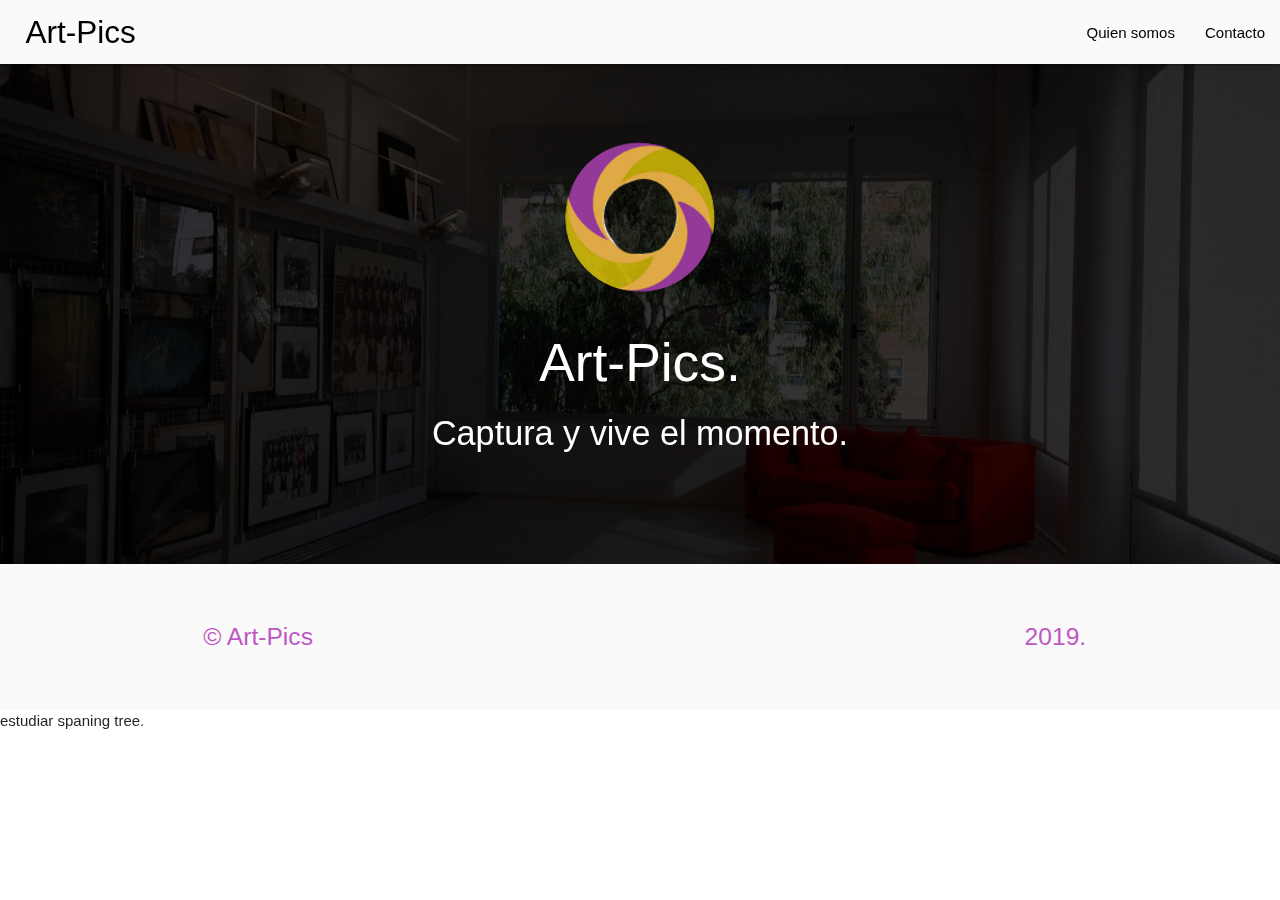
==== commit 8e19cfd0: "pagina inicio terminada" ====
--- a/index.html
+++ b/index.html
@@ -4,10 +4,11 @@
 		<meta charset="UTF-8">
 		<title>Index | Art-Pics </title>
 		<link rel="stylesheet" type="text/css" href="css/app.css">
+		<meta name="viewport" content="width=device-width, initial-scale=1">
 	</head>
 	<body>
-		<div class="navbar-fixed">
-			<nav class="grey darken-4">
+		<div class="navbar-fixed" id="colors">
+			<nav class="grey lighten-5">
 				
 				<div class="nav-wrapper">
 					<a class="brand-logo">Art-Pics</a>
@@ -23,20 +24,31 @@
 			</nav>
 		</div>
 		<div class="parallax-container center valign-wrapper">
-            <div class="parallax"><img src="img/photo.jpg"></div>
-            <div class="container">
-                <div class="row">
-                    <div class="col s12 white-text">
-                        <img src="img/photo.jpg" width="150px" height="150px" class="circle z-depth-2">
-                        <h2 class="white-text">Art-Pics.</h2>
-                        <h4 class="white-text">Captura y vive el momento.</h4>
-                        
-                    </div>
-                </div>
-            </div>
-        </div>
+			<div class="parallax"><img src="img/photo.jpg"></div>
+			<div class="container">
+				<div class="row">
+					<div class="col s12 white-text">
+						<img src="img/logo2.png" width="150px" height="150px" class="circle z-depth-2">
+						<h2 class="white-text">Art-Pics.</h2>
+						<h4 class="white-text">Captura y vive el momento.</h4>
+						
+					</div>
+				</div>
+			</div>
+		</div>
+		<footer class="page-footer grey lighten-5">
+			<div class="footer-copyright grey lighten-5">
+				<div class="container">
+					<div class="row">
+					<p class="col m2">© Art-Pics</p>
+					<p class="col m1 right">2019.</p>
+					</div>
+				</div>
+			</div>
+		</footer>
 		
 	</body>
 	<script src="js/materialize.min.js"></script>
 	<script src="js/app.js"></script>
-</html>+</html>
+estudiar spaning tree.--- a/css/app.css
+++ b/css/app.css
@@ -1,5 +1,5 @@
-@import url(https://fonts.googleapis.com/css?family=Nunito);@charset "UTF-8";
-
+@charset "UTF-8";
+@import url("https://fonts.googleapis.com/css?family=Nunito");
 .materialize-red {
   background-color: #e51c23 !important;
 }
@@ -2137,16 +2137,13 @@
 }
 
 /*! normalize.css v7.0.0 | MIT License | github.com/necolas/normalize.css */
-
 /* Document
    ========================================================================== */
-
 /**
  * 1. Correct the line height in all browsers.
  * 2. Prevent adjustments of font size after orientation changes in
  *    IE on Windows Phone and in iOS.
  */
-
 html {
   line-height: 1.15;
   /* 1 */
@@ -2158,11 +2155,9 @@
 
 /* Sections
    ========================================================================== */
-
 /**
  * Remove the margin in all browsers (opinionated).
  */
-
 body {
   margin: 0;
 }
@@ -2170,7 +2165,6 @@
 /**
  * Add the correct display in IE 9-.
  */
-
 article,
 aside,
 footer,
@@ -2184,7 +2178,6 @@
  * Correct the font size and margin on `h1` elements within `section` and
  * `article` contexts in Chrome, Firefox, and Safari.
  */
-
 h1 {
   font-size: 2em;
   margin: 0.67em 0;
@@ -2192,12 +2185,10 @@
 
 /* Grouping content
    ========================================================================== */
-
 /**
  * Add the correct display in IE 9-.
  * 1. Add the correct display in IE.
  */
-
 figcaption,
 figure,
 main {
@@ -2208,7 +2199,6 @@
 /**
  * Add the correct margin in IE 8.
  */
-
 figure {
   margin: 1em 40px;
 }
@@ -2217,7 +2207,6 @@
  * 1. Add the correct box sizing in Firefox.
  * 2. Show the overflow in Edge and IE.
  */
-
 hr {
   box-sizing: content-box;
   /* 1 */
@@ -2231,7 +2220,6 @@
  * 1. Correct the inheritance and scaling of font size in all browsers.
  * 2. Correct the odd `em` font sizing in all browsers.
  */
-
 pre {
   font-family: monospace, monospace;
   /* 1 */
@@ -2241,12 +2229,10 @@
 
 /* Text-level semantics
    ========================================================================== */
-
 /**
  * 1. Remove the gray background on active links in IE 10.
  * 2. Remove gaps in links underline in iOS 8+ and Safari 8+.
  */
-
 a {
   background-color: transparent;
   /* 1 */
@@ -2258,21 +2244,18 @@
  * 1. Remove the bottom border in Chrome 57- and Firefox 39-.
  * 2. Add the correct text decoration in Chrome, Edge, IE, Opera, and Safari.
  */
-
 abbr[title] {
   border-bottom: none;
   /* 1 */
   text-decoration: underline;
   /* 2 */
-  -webkit-text-decoration: underline dotted;
-          text-decoration: underline dotted;
+  text-decoration: underline dotted;
   /* 2 */
 }
 
 /**
  * Prevent the duplicate application of `bolder` by the next rule in Safari 6.
  */
-
 b,
 strong {
   font-weight: inherit;
@@ -2281,7 +2264,6 @@
 /**
  * Add the correct font weight in Chrome, Edge, and Safari.
  */
-
 b,
 strong {
   font-weight: bolder;
@@ -2291,7 +2273,6 @@
  * 1. Correct the inheritance and scaling of font size in all browsers.
  * 2. Correct the odd `em` font sizing in all browsers.
  */
-
 code,
 kbd,
 samp {
@@ -2304,7 +2285,6 @@
 /**
  * Add the correct font style in Android 4.3-.
  */
-
 dfn {
   font-style: italic;
 }
@@ -2312,7 +2292,6 @@
 /**
  * Add the correct background and color in IE 9-.
  */
-
 mark {
   background-color: #ff0;
   color: #000;
@@ -2321,7 +2300,6 @@
 /**
  * Add the correct font size in all browsers.
  */
-
 small {
   font-size: 80%;
 }
@@ -2330,7 +2308,6 @@
  * Prevent `sub` and `sup` elements from affecting the line height in
  * all browsers.
  */
-
 sub,
 sup {
   font-size: 75%;
@@ -2349,11 +2326,9 @@
 
 /* Embedded content
    ========================================================================== */
-
 /**
  * Add the correct display in IE 9-.
  */
-
 audio,
 video {
   display: inline-block;
@@ -2362,7 +2337,6 @@
 /**
  * Add the correct display in iOS 4-7.
  */
-
 audio:not([controls]) {
   display: none;
   height: 0;
@@ -2371,7 +2345,6 @@
 /**
  * Remove the border on images inside links in IE 10-.
  */
-
 img {
   border-style: none;
 }
@@ -2379,19 +2352,16 @@
 /**
  * Hide the overflow in IE.
  */
-
 svg:not(:root) {
   overflow: hidden;
 }
 
 /* Forms
    ========================================================================== */
-
 /**
  * 1. Change the font styles in all browsers (opinionated).
  * 2. Remove the margin in Firefox and Safari.
  */
-
 button,
 input,
 optgroup,
@@ -2411,7 +2381,6 @@
  * Show the overflow in IE.
  * 1. Show the overflow in Edge.
  */
-
 button,
 input {
   /* 1 */
@@ -2422,7 +2391,6 @@
  * Remove the inheritance of text transform in Edge, Firefox, and IE.
  * 1. Remove the inheritance of text transform in Firefox.
  */
-
 button,
 select {
   /* 1 */
@@ -2434,7 +2402,6 @@
  *    controls in Android 4.
  * 2. Correct the inability to style clickable types in iOS and Safari.
  */
-
 button,
 html [type=button],
 [type=reset],
@@ -2446,7 +2413,6 @@
 /**
  * Remove the inner border and padding in Firefox.
  */
-
 button::-moz-focus-inner,
 [type=button]::-moz-focus-inner,
 [type=reset]::-moz-focus-inner,
@@ -2458,7 +2424,6 @@
 /**
  * Restore the focus styles unset by the previous rule.
  */
-
 button:-moz-focusring,
 [type=button]:-moz-focusring,
 [type=reset]:-moz-focusring,
@@ -2469,7 +2434,6 @@
 /**
  * Correct the padding in Firefox.
  */
-
 fieldset {
   padding: 0.35em 0.75em 0.625em;
 }
@@ -2480,7 +2444,6 @@
  * 3. Remove the padding so developers are not caught out when they zero out
  *    `fieldset` elements in all browsers.
  */
-
 legend {
   box-sizing: border-box;
   /* 1 */
@@ -2500,7 +2463,6 @@
  * 1. Add the correct display in IE 9-.
  * 2. Add the correct vertical alignment in Chrome, Firefox, and Opera.
  */
-
 progress {
   display: inline-block;
   /* 1 */
@@ -2511,7 +2473,6 @@
 /**
  * Remove the default vertical scrollbar in IE.
  */
-
 textarea {
   overflow: auto;
 }
@@ -2520,7 +2481,6 @@
  * 1. Add the correct box sizing in IE 10-.
  * 2. Remove the padding in IE 10-.
  */
-
 [type=checkbox],
 [type=radio] {
   box-sizing: border-box;
@@ -2532,7 +2492,6 @@
 /**
  * Correct the cursor style of increment and decrement buttons in Chrome.
  */
-
 [type=number]::-webkit-inner-spin-button,
 [type=number]::-webkit-outer-spin-button {
   height: auto;
@@ -2542,7 +2501,6 @@
  * 1. Correct the odd appearance in Chrome and Safari.
  * 2. Correct the outline style in Safari.
  */
-
 [type=search] {
   -webkit-appearance: textfield;
   /* 1 */
@@ -2553,7 +2511,6 @@
 /**
  * Remove the inner padding and cancel buttons in Chrome and Safari on macOS.
  */
-
 [type=search]::-webkit-search-cancel-button,
 [type=search]::-webkit-search-decoration {
   -webkit-appearance: none;
@@ -2563,7 +2520,6 @@
  * 1. Correct the inability to style clickable types in iOS and Safari.
  * 2. Change font properties to `inherit` in Safari.
  */
-
 ::-webkit-file-upload-button {
   -webkit-appearance: button;
   /* 1 */
@@ -2573,12 +2529,10 @@
 
 /* Interactive
    ========================================================================== */
-
 /*
  * Add the correct display in IE 9-.
  * 1. Add the correct display in Edge, IE, and Firefox.
  */
-
 details,
 menu {
   display: block;
@@ -2587,18 +2541,15 @@
 /*
  * Add the correct display in all browsers.
  */
-
 summary {
   display: list-item;
 }
 
 /* Scripting
    ========================================================================== */
-
 /**
  * Add the correct display in IE 9-.
  */
-
 canvas {
   display: inline-block;
 }
@@ -2606,18 +2557,15 @@
 /**
  * Add the correct display in IE.
  */
-
 template {
   display: none;
 }
 
 /* Hidden
    ========================================================================== */
-
 /**
  * Add the correct display in IE 10-.
  */
-
 [hidden] {
   display: none;
 }
@@ -2626,9 +2574,7 @@
   box-sizing: border-box;
 }
 
-*,
-*:before,
-*:after {
+*, *:before, *:after {
   box-sizing: inherit;
 }
 
@@ -2644,7 +2590,6 @@
   padding-left: 0;
   list-style-type: none;
 }
-
 ul:not(.browser-default) > li {
   list-style-type: none;
 }
@@ -2669,59 +2614,37 @@
 }
 
 /* 2dp elevation modified*/
-
-.z-depth-1,
-.sidenav,
-.collapsible,
-.dropdown-content,
-.btn-floating,
-.btn,
-.btn-small,
-.btn-large,
-.toast,
-.card,
-.card-panel,
-nav {
+.z-depth-1, .sidenav, .collapsible, .dropdown-content, .btn-floating, .btn, .btn-small, .btn-large, .toast, .card, .card-panel, nav {
   box-shadow: 0 2px 2px 0 rgba(0, 0, 0, 0.14), 0 3px 1px -2px rgba(0, 0, 0, 0.12), 0 1px 5px 0 rgba(0, 0, 0, 0.2);
 }
 
-.z-depth-1-half,
-.btn-floating:hover,
-.btn:hover,
-.btn-small:hover,
-.btn-large:hover {
+.z-depth-1-half, .btn-floating:hover, .btn:hover, .btn-small:hover, .btn-large:hover {
   box-shadow: 0 3px 3px 0 rgba(0, 0, 0, 0.14), 0 1px 7px 0 rgba(0, 0, 0, 0.12), 0 3px 1px -1px rgba(0, 0, 0, 0.2);
 }
 
 /* 6dp elevation modified*/
-
 .z-depth-2 {
   box-shadow: 0 4px 5px 0 rgba(0, 0, 0, 0.14), 0 1px 10px 0 rgba(0, 0, 0, 0.12), 0 2px 4px -1px rgba(0, 0, 0, 0.3);
 }
 
 /* 12dp elevation modified*/
-
 .z-depth-3 {
   box-shadow: 0 8px 17px 2px rgba(0, 0, 0, 0.14), 0 3px 14px 2px rgba(0, 0, 0, 0.12), 0 5px 5px -3px rgba(0, 0, 0, 0.2);
 }
 
 /* 16dp elevation */
-
 .z-depth-4 {
   box-shadow: 0 16px 24px 2px rgba(0, 0, 0, 0.14), 0 6px 30px 5px rgba(0, 0, 0, 0.12), 0 8px 10px -7px rgba(0, 0, 0, 0.2);
 }
 
 /* 24dp elevation */
-
-.z-depth-5,
-.modal {
+.z-depth-5, .modal {
   box-shadow: 0 24px 38px 3px rgba(0, 0, 0, 0.14), 0 9px 46px 8px rgba(0, 0, 0, 0.12), 0 11px 15px -7px rgba(0, 0, 0, 0.2);
 }
 
 .hoverable {
   transition: box-shadow 0.25s;
 }
-
 .hoverable:hover {
   box-shadow: 0 8px 17px 0 rgba(0, 0, 0, 0.2), 0 6px 20px 0 rgba(0, 0, 0, 0.19);
 }
@@ -2741,29 +2664,23 @@
 i {
   line-height: inherit;
 }
-
 i.left {
   float: left;
   margin-right: 15px;
 }
-
 i.right {
   float: right;
   margin-left: 15px;
 }
-
 i.tiny {
   font-size: 1rem;
 }
-
 i.small {
   font-size: 2rem;
 }
-
 i.medium {
   font-size: 4rem;
 }
-
 i.large {
   font-size: 6rem;
 }
@@ -2781,7 +2698,6 @@
   vertical-align: top;
   height: 30px;
 }
-
 .pagination li a {
   color: #444;
   display: inline-block;
@@ -2789,24 +2705,19 @@
   padding: 0 10px;
   line-height: 30px;
 }
-
 .pagination li.active a {
   color: #fff;
 }
-
 .pagination li.active {
   background-color: #ee6e73;
 }
-
 .pagination li.disabled a {
   cursor: default;
   color: #999;
 }
-
 .pagination li i {
   font-size: 2rem;
 }
-
 .pagination li.pages ul li {
   display: inline-block;
   float: none;
@@ -2816,35 +2727,29 @@
   .pagination {
     width: 100%;
   }
-
   .pagination li.prev,
-  .pagination li.next {
+.pagination li.next {
     width: 10%;
   }
-
   .pagination li.pages {
     width: 80%;
     overflow: hidden;
     white-space: nowrap;
   }
 }
-
 .breadcrumb {
   font-size: 18px;
   color: rgba(255, 255, 255, 0.7);
 }
-
 .breadcrumb i,
-.breadcrumb [class^=mdi-],
-.breadcrumb [class*=mdi-],
+.breadcrumb [class^=mdi-], .breadcrumb [class*=mdi-],
 .breadcrumb i.material-icons {
   display: inline-block;
   float: left;
   font-size: 24px;
 }
-
 .breadcrumb:before {
-  content: "\E5CC";
+  content: "";
   color: rgba(255, 255, 255, 0.7);
   vertical-align: top;
   display: inline-block;
@@ -2855,11 +2760,9 @@
   margin: 0 10px 0 8px;
   -webkit-font-smoothing: antialiased;
 }
-
 .breadcrumb:first-child:before {
   display: none;
 }
-
 .breadcrumb:last-child {
   color: #fff;
 }
@@ -2869,7 +2772,6 @@
   overflow: hidden;
   height: 500px;
 }
-
 .parallax-container .parallax {
   position: absolute;
   top: 0;
@@ -2878,7 +2780,6 @@
   bottom: 0;
   z-index: -1;
 }
-
 .parallax-container .parallax img {
   opacity: 0;
   position: absolute;
@@ -2886,14 +2787,11 @@
   bottom: 0;
   min-width: 100%;
   min-height: 100%;
-  -webkit-transform: translate3d(0, 0, 0);
-          transform: translate3d(0, 0, 0);
-  -webkit-transform: translateX(-50%);
-          transform: translateX(-50%);
-}
-
-.pin-top,
-.pin-bottom {
+  transform: translate3d(0, 0, 0);
+  transform: translateX(-50%);
+}
+
+.pin-top, .pin-bottom {
   position: relative;
 }
 
@@ -2904,24 +2802,20 @@
 /*********************
   Transition Classes
 **********************/
-
 ul.staggered-list li {
   opacity: 0;
 }
 
 .fade-in {
   opacity: 0;
-  -webkit-transform-origin: 0 50%;
-          transform-origin: 0 50%;
+  transform-origin: 0 50%;
 }
 
 /*********************
   Media Query Classes
 **********************/
-
 @media only screen and (max-width : 600px) {
-  .hide-on-small-only,
-  .hide-on-small-and-down {
+  .hide-on-small-only, .hide-on-small-and-down {
     display: none !important;
   }
 }
@@ -3003,7 +2897,6 @@
   color: #fff;
   background-color: #ee6e73;
 }
-
 .page-footer .footer-copyright {
   overflow: hidden;
   min-height: 50px;
@@ -3015,9 +2908,7 @@
   background-color: rgba(51, 51, 51, 0.08);
 }
 
-table,
-th,
-td {
+table, th, td {
   border: none;
 }
 
@@ -3027,29 +2918,22 @@
   border-collapse: collapse;
   border-spacing: 0;
 }
-
 table.striped tr {
   border-bottom: none;
 }
-
 table.striped > tbody > tr:nth-child(odd) {
   background-color: rgba(242, 242, 242, 0.5);
 }
-
 table.striped > tbody > tr > td {
   border-radius: 0;
 }
-
 table.highlight > tbody > tr {
   transition: background-color 0.25s ease;
 }
-
 table.highlight > tbody > tr:hover {
   background-color: rgba(242, 242, 242, 0.5);
 }
-
-table.centered thead tr th,
-table.centered tbody tr td {
+table.centered thead tr th, table.centered tbody tr td {
   text-align: center;
 }
 
@@ -3057,8 +2941,7 @@
   border-bottom: 1px solid rgba(0, 0, 0, 0.12);
 }
 
-td,
-th {
+td, th {
   padding: 15px 5px;
   display: table-cell;
   text-align: left;
@@ -3075,35 +2958,28 @@
     position: relative;
     /* sort out borders */
   }
-
   table.responsive-table td:empty:before {
-    content: "\A0";
-  }
-
+    content: " ";
+  }
   table.responsive-table th,
-  table.responsive-table td {
+table.responsive-table td {
     margin: 0;
     vertical-align: top;
   }
-
   table.responsive-table th {
     text-align: left;
   }
-
   table.responsive-table thead {
     display: block;
     float: left;
   }
-
   table.responsive-table thead tr {
     display: block;
     padding: 0 10px 0 0;
   }
-
   table.responsive-table thead tr th::before {
-    content: "\A0";
-  }
-
+    content: " ";
+  }
   table.responsive-table tbody {
     display: block;
     width: auto;
@@ -3111,34 +2987,28 @@
     overflow-x: auto;
     white-space: nowrap;
   }
-
   table.responsive-table tbody tr {
     display: inline-block;
     vertical-align: top;
   }
-
   table.responsive-table th {
     display: block;
     text-align: right;
   }
-
   table.responsive-table td {
     display: block;
     min-height: 1.25em;
     text-align: left;
   }
-
   table.responsive-table tr {
     border-bottom: none;
     padding: 0 10px;
   }
-
   table.responsive-table thead {
     border: 0;
     border-right: 1px solid rgba(0, 0, 0, 0.12);
   }
 }
-
 .collection {
   margin: 0.5rem 0 1rem 0;
   border: 1px solid #e0e0e0;
@@ -3146,7 +3016,6 @@
   overflow: hidden;
   position: relative;
 }
-
 .collection .collection-item {
   background-color: #fff;
   line-height: 1.5rem;
@@ -3154,13 +3023,11 @@
   margin: 0;
   border-bottom: 1px solid #e0e0e0;
 }
-
 .collection .collection-item.avatar {
   min-height: 84px;
   padding-left: 72px;
   position: relative;
 }
-
 .collection .collection-item.avatar:not(.circle-clipper) > .circle,
 .collection .collection-item.avatar :not(.circle-clipper) > .circle {
   position: absolute;
@@ -3171,7 +3038,6 @@
   display: inline-block;
   vertical-align: middle;
 }
-
 .collection .collection-item.avatar i.circle {
   font-size: 18px;
   line-height: 42px;
@@ -3179,54 +3045,43 @@
   background-color: #999;
   text-align: center;
 }
-
 .collection .collection-item.avatar .title {
   font-size: 16px;
 }
-
 .collection .collection-item.avatar p {
   margin: 0;
 }
-
 .collection .collection-item.avatar .secondary-content {
   position: absolute;
   top: 16px;
   right: 16px;
 }
-
 .collection .collection-item:last-child {
   border-bottom: none;
 }
-
 .collection .collection-item.active {
   background-color: #26a69a;
   color: #eafaf9;
 }
-
 .collection .collection-item.active .secondary-content {
   color: #fff;
 }
-
 .collection a.collection-item {
   display: block;
   transition: 0.25s;
   color: #26a69a;
 }
-
 .collection a.collection-item:not(.active):hover {
   background-color: #ddd;
 }
-
 .collection.with-header .collection-header {
   background-color: #fff;
   border-bottom: 1px solid #e0e0e0;
   padding: 10px 20px;
 }
-
 .collection.with-header .collection-item {
   padding-left: 30px;
 }
-
 .collection.with-header .collection-item.avatar {
   padding-left: 72px;
 }
@@ -3247,10 +3102,7 @@
   height: 0;
   overflow: hidden;
 }
-
-.video-container iframe,
-.video-container object,
-.video-container embed {
+.video-container iframe, .video-container object, .video-container embed {
   position: absolute;
   top: 0;
   left: 0;
@@ -3268,7 +3120,6 @@
   margin: 0.5rem 0 1rem 0;
   overflow: hidden;
 }
-
 .progress .determinate {
   position: absolute;
   top: 0;
@@ -3277,11 +3128,9 @@
   background-color: #26a69a;
   transition: width 0.3s linear;
 }
-
 .progress .indeterminate {
   background-color: #26a69a;
 }
-
 .progress .indeterminate:before {
   content: "";
   position: absolute;
@@ -3290,10 +3139,8 @@
   left: 0;
   bottom: 0;
   will-change: left, right;
-  -webkit-animation: indeterminate 2.1s cubic-bezier(0.65, 0.815, 0.735, 0.395) infinite;
-          animation: indeterminate 2.1s cubic-bezier(0.65, 0.815, 0.735, 0.395) infinite;
-}
-
+  animation: indeterminate 2.1s cubic-bezier(0.65, 0.815, 0.735, 0.395) infinite;
+}
 .progress .indeterminate:after {
   content: "";
   position: absolute;
@@ -3302,27 +3149,8 @@
   left: 0;
   bottom: 0;
   will-change: left, right;
-  -webkit-animation: indeterminate-short 2.1s cubic-bezier(0.165, 0.84, 0.44, 1) infinite;
-          animation: indeterminate-short 2.1s cubic-bezier(0.165, 0.84, 0.44, 1) infinite;
-  -webkit-animation-delay: 1.15s;
-          animation-delay: 1.15s;
-}
-
-@-webkit-keyframes indeterminate {
-  0% {
-    left: -35%;
-    right: 100%;
-  }
-
-  60% {
-    left: 100%;
-    right: -90%;
-  }
-
-  100% {
-    left: 100%;
-    right: -90%;
-  }
+  animation: indeterminate-short 2.1s cubic-bezier(0.165, 0.84, 0.44, 1) infinite;
+  animation-delay: 1.15s;
 }
 
 @keyframes indeterminate {
@@ -3330,56 +3158,32 @@
     left: -35%;
     right: 100%;
   }
-
   60% {
     left: 100%;
     right: -90%;
   }
-
   100% {
     left: 100%;
     right: -90%;
   }
 }
-
-@-webkit-keyframes indeterminate-short {
-  0% {
-    left: -200%;
-    right: 100%;
-  }
-
-  60% {
-    left: 107%;
-    right: -8%;
-  }
-
-  100% {
-    left: 107%;
-    right: -8%;
-  }
-}
-
 @keyframes indeterminate-short {
   0% {
     left: -200%;
     right: 100%;
   }
-
   60% {
     left: 107%;
     right: -8%;
   }
-
   100% {
     left: 107%;
     right: -8%;
   }
 }
-
 /*******************
   Utility Classes
 *******************/
-
 .hide {
   display: none !important;
 }
@@ -3392,8 +3196,7 @@
   text-align: right;
 }
 
-.center,
-.center-align {
+.center, .center-align {
   text-align: center;
 }
 
@@ -3405,13 +3208,9 @@
   float: right !important;
 }
 
-.no-select,
-input[type=range],
+.no-select, input[type=range],
 input[type=range] + .thumb {
-  -webkit-user-select: none;
-     -moz-user-select: none;
-      -ms-user-select: none;
-          user-select: none;
+  user-select: none;
 }
 
 .circle {
@@ -3447,7 +3246,6 @@
   float: right;
   box-sizing: border-box;
 }
-
 span.badge.new {
   font-weight: 300;
   font-size: 0.8rem;
@@ -3455,11 +3253,9 @@
   background-color: #26a69a;
   border-radius: 2px;
 }
-
 span.badge.new:after {
   content: " new";
 }
-
 span.badge[data-badge-caption]::after {
   content: " " attr(data-badge-caption);
 }
@@ -3492,11 +3288,9 @@
 }
 
 /* This is needed for some mobile phones to display the Google Icon font properly */
-
 .material-icons {
   text-rendering: optimizeLegibility;
-  -webkit-font-feature-settings: "liga";
-          font-feature-settings: "liga";
+  font-feature-settings: "liga";
 }
 
 .container {
@@ -3510,13 +3304,11 @@
     width: 85%;
   }
 }
-
 @media only screen and (min-width : 993px) {
   .container {
     width: 70%;
   }
 }
-
 .col .row {
   margin-left: -0.75rem;
   margin-right: -0.75rem;
@@ -3526,15 +3318,12 @@
   padding-top: 1rem;
   padding-bottom: 1rem;
 }
-
 .section.no-pad {
   padding: 0;
 }
-
 .section.no-pad-bot {
   padding-bottom: 0;
 }
-
 .section.no-pad-top {
   padding-top: 0;
 }
@@ -3544,253 +3333,200 @@
   margin-right: auto;
   margin-bottom: 20px;
 }
-
 .row:after {
   content: "";
   display: table;
   clear: both;
 }
-
 .row .col {
   float: left;
   box-sizing: border-box;
   padding: 0 0.75rem;
   min-height: 1px;
 }
-
-.row .col[class*=push-],
-.row .col[class*=pull-] {
+.row .col[class*=push-], .row .col[class*=pull-] {
   position: relative;
 }
-
 .row .col.s1 {
   width: 8.3333333333%;
   margin-left: auto;
   left: auto;
   right: auto;
 }
-
 .row .col.s2 {
   width: 16.6666666667%;
   margin-left: auto;
   left: auto;
   right: auto;
 }
-
 .row .col.s3 {
   width: 25%;
   margin-left: auto;
   left: auto;
   right: auto;
 }
-
 .row .col.s4 {
   width: 33.3333333333%;
   margin-left: auto;
   left: auto;
   right: auto;
 }
-
 .row .col.s5 {
   width: 41.6666666667%;
   margin-left: auto;
   left: auto;
   right: auto;
 }
-
 .row .col.s6 {
   width: 50%;
   margin-left: auto;
   left: auto;
   right: auto;
 }
-
 .row .col.s7 {
   width: 58.3333333333%;
   margin-left: auto;
   left: auto;
   right: auto;
 }
-
 .row .col.s8 {
   width: 66.6666666667%;
   margin-left: auto;
   left: auto;
   right: auto;
 }
-
 .row .col.s9 {
   width: 75%;
   margin-left: auto;
   left: auto;
   right: auto;
 }
-
 .row .col.s10 {
   width: 83.3333333333%;
   margin-left: auto;
   left: auto;
   right: auto;
 }
-
 .row .col.s11 {
   width: 91.6666666667%;
   margin-left: auto;
   left: auto;
   right: auto;
 }
-
 .row .col.s12 {
   width: 100%;
   margin-left: auto;
   left: auto;
   right: auto;
 }
-
 .row .col.offset-s1 {
   margin-left: 8.3333333333%;
 }
-
 .row .col.pull-s1 {
   right: 8.3333333333%;
 }
-
 .row .col.push-s1 {
   left: 8.3333333333%;
 }
-
 .row .col.offset-s2 {
   margin-left: 16.6666666667%;
 }
-
 .row .col.pull-s2 {
   right: 16.6666666667%;
 }
-
 .row .col.push-s2 {
   left: 16.6666666667%;
 }
-
 .row .col.offset-s3 {
   margin-left: 25%;
 }
-
 .row .col.pull-s3 {
   right: 25%;
 }
-
 .row .col.push-s3 {
   left: 25%;
 }
-
 .row .col.offset-s4 {
   margin-left: 33.3333333333%;
 }
-
 .row .col.pull-s4 {
   right: 33.3333333333%;
 }
-
 .row .col.push-s4 {
   left: 33.3333333333%;
 }
-
 .row .col.offset-s5 {
   margin-left: 41.6666666667%;
 }
-
 .row .col.pull-s5 {
   right: 41.6666666667%;
 }
-
 .row .col.push-s5 {
   left: 41.6666666667%;
 }
-
 .row .col.offset-s6 {
   margin-left: 50%;
 }
-
 .row .col.pull-s6 {
   right: 50%;
 }
-
 .row .col.push-s6 {
   left: 50%;
 }
-
 .row .col.offset-s7 {
   margin-left: 58.3333333333%;
 }
-
 .row .col.pull-s7 {
   right: 58.3333333333%;
 }
-
 .row .col.push-s7 {
   left: 58.3333333333%;
 }
-
 .row .col.offset-s8 {
   margin-left: 66.6666666667%;
 }
-
 .row .col.pull-s8 {
   right: 66.6666666667%;
 }
-
 .row .col.push-s8 {
   left: 66.6666666667%;
 }
-
 .row .col.offset-s9 {
   margin-left: 75%;
 }
-
 .row .col.pull-s9 {
   right: 75%;
 }
-
 .row .col.push-s9 {
   left: 75%;
 }
-
 .row .col.offset-s10 {
   margin-left: 83.3333333333%;
 }
-
 .row .col.pull-s10 {
   right: 83.3333333333%;
 }
-
 .row .col.push-s10 {
   left: 83.3333333333%;
 }
-
 .row .col.offset-s11 {
   margin-left: 91.6666666667%;
 }
-
 .row .col.pull-s11 {
   right: 91.6666666667%;
 }
-
 .row .col.push-s11 {
   left: 91.6666666667%;
 }
-
 .row .col.offset-s12 {
   margin-left: 100%;
 }
-
 .row .col.pull-s12 {
   right: 100%;
 }
-
 .row .col.push-s12 {
   left: 100%;
 }
-
 @media only screen and (min-width : 601px) {
   .row .col.m1 {
     width: 8.3333333333%;
@@ -3798,229 +3534,181 @@
     left: auto;
     right: auto;
   }
-
   .row .col.m2 {
     width: 16.6666666667%;
     margin-left: auto;
     left: auto;
     right: auto;
   }
-
   .row .col.m3 {
     width: 25%;
     margin-left: auto;
     left: auto;
     right: auto;
   }
-
   .row .col.m4 {
     width: 33.3333333333%;
     margin-left: auto;
     left: auto;
     right: auto;
   }
-
   .row .col.m5 {
     width: 41.6666666667%;
     margin-left: auto;
     left: auto;
     right: auto;
   }
-
   .row .col.m6 {
     width: 50%;
     margin-left: auto;
     left: auto;
     right: auto;
   }
-
   .row .col.m7 {
     width: 58.3333333333%;
     margin-left: auto;
     left: auto;
     right: auto;
   }
-
   .row .col.m8 {
     width: 66.6666666667%;
     margin-left: auto;
     left: auto;
     right: auto;
   }
-
   .row .col.m9 {
     width: 75%;
     margin-left: auto;
     left: auto;
     right: auto;
   }
-
   .row .col.m10 {
     width: 83.3333333333%;
     margin-left: auto;
     left: auto;
     right: auto;
   }
-
   .row .col.m11 {
     width: 91.6666666667%;
     margin-left: auto;
     left: auto;
     right: auto;
   }
-
   .row .col.m12 {
     width: 100%;
     margin-left: auto;
     left: auto;
     right: auto;
   }
-
   .row .col.offset-m1 {
     margin-left: 8.3333333333%;
   }
-
   .row .col.pull-m1 {
     right: 8.3333333333%;
   }
-
   .row .col.push-m1 {
     left: 8.3333333333%;
   }
-
   .row .col.offset-m2 {
     margin-left: 16.6666666667%;
   }
-
   .row .col.pull-m2 {
     right: 16.6666666667%;
   }
-
   .row .col.push-m2 {
     left: 16.6666666667%;
   }
-
   .row .col.offset-m3 {
     margin-left: 25%;
   }
-
   .row .col.pull-m3 {
     right: 25%;
   }
-
   .row .col.push-m3 {
     left: 25%;
   }
-
   .row .col.offset-m4 {
     margin-left: 33.3333333333%;
   }
-
   .row .col.pull-m4 {
     right: 33.3333333333%;
   }
-
   .row .col.push-m4 {
     left: 33.3333333333%;
   }
-
   .row .col.offset-m5 {
     margin-left: 41.6666666667%;
   }
-
   .row .col.pull-m5 {
     right: 41.6666666667%;
   }
-
   .row .col.push-m5 {
     left: 41.6666666667%;
   }
-
   .row .col.offset-m6 {
     margin-left: 50%;
   }
-
   .row .col.pull-m6 {
     right: 50%;
   }
-
   .row .col.push-m6 {
     left: 50%;
   }
-
   .row .col.offset-m7 {
     margin-left: 58.3333333333%;
   }
-
   .row .col.pull-m7 {
     right: 58.3333333333%;
   }
-
   .row .col.push-m7 {
     left: 58.3333333333%;
   }
-
   .row .col.offset-m8 {
     margin-left: 66.6666666667%;
   }
-
   .row .col.pull-m8 {
     right: 66.6666666667%;
   }
-
   .row .col.push-m8 {
     left: 66.6666666667%;
   }
-
   .row .col.offset-m9 {
     margin-left: 75%;
   }
-
   .row .col.pull-m9 {
     right: 75%;
   }
-
   .row .col.push-m9 {
     left: 75%;
   }
-
   .row .col.offset-m10 {
     margin-left: 83.3333333333%;
   }
-
   .row .col.pull-m10 {
     right: 83.3333333333%;
   }
-
   .row .col.push-m10 {
     left: 83.3333333333%;
   }
-
   .row .col.offset-m11 {
     margin-left: 91.6666666667%;
   }
-
   .row .col.pull-m11 {
     right: 91.6666666667%;
   }
-
   .row .col.push-m11 {
     left: 91.6666666667%;
   }
-
   .row .col.offset-m12 {
     margin-left: 100%;
   }
-
   .row .col.pull-m12 {
     right: 100%;
   }
-
   .row .col.push-m12 {
     left: 100%;
   }
 }
-
 @media only screen and (min-width : 993px) {
   .row .col.l1 {
     width: 8.3333333333%;
@@ -4028,229 +3716,181 @@
     left: auto;
     right: auto;
   }
-
   .row .col.l2 {
     width: 16.6666666667%;
     margin-left: auto;
     left: auto;
     right: auto;
   }
-
   .row .col.l3 {
     width: 25%;
     margin-left: auto;
     left: auto;
     right: auto;
   }
-
   .row .col.l4 {
     width: 33.3333333333%;
     margin-left: auto;
     left: auto;
     right: auto;
   }
-
   .row .col.l5 {
     width: 41.6666666667%;
     margin-left: auto;
     left: auto;
     right: auto;
   }
-
   .row .col.l6 {
     width: 50%;
     margin-left: auto;
     left: auto;
     right: auto;
   }
-
   .row .col.l7 {
     width: 58.3333333333%;
     margin-left: auto;
     left: auto;
     right: auto;
   }
-
   .row .col.l8 {
     width: 66.6666666667%;
     margin-left: auto;
     left: auto;
     right: auto;
   }
-
   .row .col.l9 {
     width: 75%;
     margin-left: auto;
     left: auto;
     right: auto;
   }
-
   .row .col.l10 {
     width: 83.3333333333%;
     margin-left: auto;
     left: auto;
     right: auto;
   }
-
   .row .col.l11 {
     width: 91.6666666667%;
     margin-left: auto;
     left: auto;
     right: auto;
   }
-
   .row .col.l12 {
     width: 100%;
     margin-left: auto;
     left: auto;
     right: auto;
   }
-
   .row .col.offset-l1 {
     margin-left: 8.3333333333%;
   }
-
   .row .col.pull-l1 {
     right: 8.3333333333%;
   }
-
   .row .col.push-l1 {
     left: 8.3333333333%;
   }
-
   .row .col.offset-l2 {
     margin-left: 16.6666666667%;
   }
-
   .row .col.pull-l2 {
     right: 16.6666666667%;
   }
-
   .row .col.push-l2 {
     left: 16.6666666667%;
   }
-
   .row .col.offset-l3 {
     margin-left: 25%;
   }
-
   .row .col.pull-l3 {
     right: 25%;
   }
-
   .row .col.push-l3 {
     left: 25%;
   }
-
   .row .col.offset-l4 {
     margin-left: 33.3333333333%;
   }
-
   .row .col.pull-l4 {
     right: 33.3333333333%;
   }
-
   .row .col.push-l4 {
     left: 33.3333333333%;
   }
-
   .row .col.offset-l5 {
     margin-left: 41.6666666667%;
   }
-
   .row .col.pull-l5 {
     right: 41.6666666667%;
   }
-
   .row .col.push-l5 {
     left: 41.6666666667%;
   }
-
   .row .col.offset-l6 {
     margin-left: 50%;
   }
-
   .row .col.pull-l6 {
     right: 50%;
   }
-
   .row .col.push-l6 {
     left: 50%;
   }
-
   .row .col.offset-l7 {
     margin-left: 58.3333333333%;
   }
-
   .row .col.pull-l7 {
     right: 58.3333333333%;
   }
-
   .row .col.push-l7 {
     left: 58.3333333333%;
   }
-
   .row .col.offset-l8 {
     margin-left: 66.6666666667%;
   }
-
   .row .col.pull-l8 {
     right: 66.6666666667%;
   }
-
   .row .col.push-l8 {
     left: 66.6666666667%;
   }
-
   .row .col.offset-l9 {
     margin-left: 75%;
   }
-
   .row .col.pull-l9 {
     right: 75%;
   }
-
   .row .col.push-l9 {
     left: 75%;
   }
-
   .row .col.offset-l10 {
     margin-left: 83.3333333333%;
   }
-
   .row .col.pull-l10 {
     right: 83.3333333333%;
   }
-
   .row .col.push-l10 {
     left: 83.3333333333%;
   }
-
   .row .col.offset-l11 {
     margin-left: 91.6666666667%;
   }
-
   .row .col.pull-l11 {
     right: 91.6666666667%;
   }
-
   .row .col.push-l11 {
     left: 91.6666666667%;
   }
-
   .row .col.offset-l12 {
     margin-left: 100%;
   }
-
   .row .col.pull-l12 {
     right: 100%;
   }
-
   .row .col.push-l12 {
     left: 100%;
   }
 }
-
 @media only screen and (min-width : 1201px) {
   .row .col.xl1 {
     width: 8.3333333333%;
@@ -4258,224 +3898,177 @@
     left: auto;
     right: auto;
   }
-
   .row .col.xl2 {
     width: 16.6666666667%;
     margin-left: auto;
     left: auto;
     right: auto;
   }
-
   .row .col.xl3 {
     width: 25%;
     margin-left: auto;
     left: auto;
     right: auto;
   }
-
   .row .col.xl4 {
     width: 33.3333333333%;
     margin-left: auto;
     left: auto;
     right: auto;
   }
-
   .row .col.xl5 {
     width: 41.6666666667%;
     margin-left: auto;
     left: auto;
     right: auto;
   }
-
   .row .col.xl6 {
     width: 50%;
     margin-left: auto;
     left: auto;
     right: auto;
   }
-
   .row .col.xl7 {
     width: 58.3333333333%;
     margin-left: auto;
     left: auto;
     right: auto;
   }
-
   .row .col.xl8 {
     width: 66.6666666667%;
     margin-left: auto;
     left: auto;
     right: auto;
   }
-
   .row .col.xl9 {
     width: 75%;
     margin-left: auto;
     left: auto;
     right: auto;
   }
-
   .row .col.xl10 {
     width: 83.3333333333%;
     margin-left: auto;
     left: auto;
     right: auto;
   }
-
   .row .col.xl11 {
     width: 91.6666666667%;
     margin-left: auto;
     left: auto;
     right: auto;
   }
-
   .row .col.xl12 {
     width: 100%;
     margin-left: auto;
     left: auto;
     right: auto;
   }
-
   .row .col.offset-xl1 {
     margin-left: 8.3333333333%;
   }
-
   .row .col.pull-xl1 {
     right: 8.3333333333%;
   }
-
   .row .col.push-xl1 {
     left: 8.3333333333%;
   }
-
   .row .col.offset-xl2 {
     margin-left: 16.6666666667%;
   }
-
   .row .col.pull-xl2 {
     right: 16.6666666667%;
   }
-
   .row .col.push-xl2 {
     left: 16.6666666667%;
   }
-
   .row .col.offset-xl3 {
     margin-left: 25%;
   }
-
   .row .col.pull-xl3 {
     right: 25%;
   }
-
   .row .col.push-xl3 {
     left: 25%;
   }
-
   .row .col.offset-xl4 {
     margin-left: 33.3333333333%;
   }
-
   .row .col.pull-xl4 {
     right: 33.3333333333%;
   }
-
   .row .col.push-xl4 {
     left: 33.3333333333%;
   }
-
   .row .col.offset-xl5 {
     margin-left: 41.6666666667%;
   }
-
   .row .col.pull-xl5 {
     right: 41.6666666667%;
   }
-
   .row .col.push-xl5 {
     left: 41.6666666667%;
   }
-
   .row .col.offset-xl6 {
     margin-left: 50%;
   }
-
   .row .col.pull-xl6 {
     right: 50%;
   }
-
   .row .col.push-xl6 {
     left: 50%;
   }
-
   .row .col.offset-xl7 {
     margin-left: 58.3333333333%;
   }
-
   .row .col.pull-xl7 {
     right: 58.3333333333%;
   }
-
   .row .col.push-xl7 {
     left: 58.3333333333%;
   }
-
   .row .col.offset-xl8 {
     margin-left: 66.6666666667%;
   }
-
   .row .col.pull-xl8 {
     right: 66.6666666667%;
   }
-
   .row .col.push-xl8 {
     left: 66.6666666667%;
   }
-
   .row .col.offset-xl9 {
     margin-left: 75%;
   }
-
   .row .col.pull-xl9 {
     right: 75%;
   }
-
   .row .col.push-xl9 {
     left: 75%;
   }
-
   .row .col.offset-xl10 {
     margin-left: 83.3333333333%;
   }
-
   .row .col.pull-xl10 {
     right: 83.3333333333%;
   }
-
   .row .col.push-xl10 {
     left: 83.3333333333%;
   }
-
   .row .col.offset-xl11 {
     margin-left: 91.6666666667%;
   }
-
   .row .col.pull-xl11 {
     right: 91.6666666667%;
   }
-
   .row .col.push-xl11 {
     left: 91.6666666667%;
   }
-
   .row .col.offset-xl12 {
     margin-left: 100%;
   }
-
   .row .col.pull-xl12 {
     right: 100%;
   }
-
   .row .col.push-xl12 {
     left: 100%;
   }
@@ -4488,46 +4081,37 @@
   height: 56px;
   line-height: 56px;
 }
-
 nav.nav-extended {
   height: auto;
 }
-
 nav.nav-extended .nav-wrapper {
   min-height: 56px;
   height: auto;
 }
-
 nav.nav-extended .nav-content {
   position: relative;
   line-height: normal;
 }
-
 nav a {
   color: #fff;
 }
-
 nav i,
-nav [class^=mdi-],
-nav [class*=mdi-],
+nav [class^=mdi-], nav [class*=mdi-],
 nav i.material-icons {
   display: block;
   font-size: 24px;
   height: 56px;
   line-height: 56px;
 }
-
 nav .nav-wrapper {
   position: relative;
   height: 100%;
 }
-
 @media only screen and (min-width : 993px) {
   nav a.sidenav-trigger {
     display: none;
   }
 }
-
 nav .sidenav-trigger {
   float: left;
   position: relative;
@@ -4535,12 +4119,10 @@
   height: 56px;
   margin: 0 18px;
 }
-
 nav .sidenav-trigger i {
   height: 56px;
   line-height: 56px;
 }
-
 nav .brand-logo {
   position: absolute;
   color: #fff;
@@ -4548,70 +4130,53 @@
   font-size: 2.1rem;
   padding: 0;
 }
-
 nav .brand-logo.center {
   left: 50%;
-  -webkit-transform: translateX(-50%);
-          transform: translateX(-50%);
-}
-
+  transform: translateX(-50%);
+}
 @media only screen and (max-width : 992px) {
   nav .brand-logo {
     left: 50%;
-    -webkit-transform: translateX(-50%);
-            transform: translateX(-50%);
-  }
-
-  nav .brand-logo.left,
-  nav .brand-logo.right {
+    transform: translateX(-50%);
+  }
+  nav .brand-logo.left, nav .brand-logo.right {
     padding: 0;
-    -webkit-transform: none;
-            transform: none;
-  }
-
+    transform: none;
+  }
   nav .brand-logo.left {
     left: 0.5rem;
   }
-
   nav .brand-logo.right {
     right: 0.5rem;
     left: auto;
   }
 }
-
 nav .brand-logo.right {
   right: 0.5rem;
   padding: 0;
 }
-
 nav .brand-logo i,
-nav .brand-logo [class^=mdi-],
-nav .brand-logo [class*=mdi-],
+nav .brand-logo [class^=mdi-], nav .brand-logo [class*=mdi-],
 nav .brand-logo i.material-icons {
   float: left;
   margin-right: 15px;
 }
-
 nav .nav-title {
   display: inline-block;
   font-size: 32px;
   padding: 28px 0;
 }
-
 nav ul {
   margin: 0;
 }
-
 nav ul li {
   transition: background-color 0.3s;
   float: left;
   padding: 0;
 }
-
 nav ul li.active {
   background-color: rgba(0, 0, 0, 0.1);
 }
-
 nav ul a {
   transition: background-color 0.3s;
   font-size: 1rem;
@@ -4620,70 +4185,46 @@
   padding: 0 15px;
   cursor: pointer;
 }
-
-nav ul a.btn,
-nav ul a.btn-small,
-nav ul a.btn-large,
-nav ul a.btn-flat,
-nav ul a.btn-floating {
+nav ul a.btn, nav ul a.btn-small, nav ul a.btn-large, nav ul a.btn-flat, nav ul a.btn-floating {
   margin-top: -2px;
   margin-left: 15px;
   margin-right: 15px;
 }
-
-nav ul a.btn > .material-icons,
-nav ul a.btn-small > .material-icons,
-nav ul a.btn-large > .material-icons,
-nav ul a.btn-flat > .material-icons,
-nav ul a.btn-floating > .material-icons {
+nav ul a.btn > .material-icons, nav ul a.btn-small > .material-icons, nav ul a.btn-large > .material-icons, nav ul a.btn-flat > .material-icons, nav ul a.btn-floating > .material-icons {
   height: inherit;
   line-height: inherit;
 }
-
 nav ul a:hover {
   background-color: rgba(0, 0, 0, 0.1);
 }
-
 nav ul.left {
   float: left;
 }
-
 nav form {
   height: 100%;
 }
-
 nav .input-field {
   margin: 0;
   height: 100%;
 }
-
 nav .input-field input {
   height: 100%;
   font-size: 1.2rem;
   border: none;
   padding-left: 2rem;
 }
-
-nav .input-field input:focus,
-nav .input-field input[type=text]:valid,
-nav .input-field input[type=password]:valid,
-nav .input-field input[type=email]:valid,
-nav .input-field input[type=url]:valid,
-nav .input-field input[type=date]:valid {
+nav .input-field input:focus, nav .input-field input[type=text]:valid, nav .input-field input[type=password]:valid, nav .input-field input[type=email]:valid, nav .input-field input[type=url]:valid, nav .input-field input[type=date]:valid {
   border: none;
   box-shadow: none;
 }
-
 nav .input-field label {
   top: 0;
   left: 0;
 }
-
 nav .input-field label i {
   color: rgba(255, 255, 255, 0.7);
   transition: color 0.3s;
 }
-
 nav .input-field label.active i {
   color: #fff;
 }
@@ -4693,7 +4234,6 @@
   height: 56px;
   z-index: 997;
 }
-
 .navbar-fixed nav {
   position: fixed;
 }
@@ -4703,10 +4243,7 @@
     min-height: 64px;
   }
 
-  nav,
-  nav .nav-wrapper i,
-  nav a.sidenav-trigger,
-  nav a.sidenav-trigger i {
+  nav, nav .nav-wrapper i, nav a.sidenav-trigger, nav a.sidenav-trigger i {
     height: 64px;
     line-height: 64px;
   }
@@ -4715,7 +4252,6 @@
     height: 64px;
   }
 }
-
 a {
   text-decoration: none;
 }
@@ -4726,41 +4262,28 @@
   font-weight: normal;
   color: rgba(0, 0, 0, 0.87);
 }
-
 @media only screen and (min-width: 0) {
   html {
     font-size: 14px;
   }
 }
-
 @media only screen and (min-width: 992px) {
   html {
     font-size: 14.5px;
   }
 }
-
 @media only screen and (min-width: 1200px) {
   html {
     font-size: 15px;
   }
 }
 
-h1,
-h2,
-h3,
-h4,
-h5,
-h6 {
+h1, h2, h3, h4, h5, h6 {
   font-weight: 400;
   line-height: 1.3;
 }
 
-h1 a,
-h2 a,
-h3 a,
-h4 a,
-h5 a,
-h6 a {
+h1 a, h2 a, h3 a, h4 a, h5 a, h6 a {
   font-weight: inherit;
 }
 
@@ -4825,127 +4348,106 @@
     font-size: 1.2rem;
   }
 }
-
 @media only screen and (min-width: 390px) {
   .flow-text {
     font-size: 1.224rem;
   }
 }
-
 @media only screen and (min-width: 420px) {
   .flow-text {
     font-size: 1.248rem;
   }
 }
-
 @media only screen and (min-width: 450px) {
   .flow-text {
     font-size: 1.272rem;
   }
 }
-
 @media only screen and (min-width: 480px) {
   .flow-text {
     font-size: 1.296rem;
   }
 }
-
 @media only screen and (min-width: 510px) {
   .flow-text {
     font-size: 1.32rem;
   }
 }
-
 @media only screen and (min-width: 540px) {
   .flow-text {
     font-size: 1.344rem;
   }
 }
-
 @media only screen and (min-width: 570px) {
   .flow-text {
     font-size: 1.368rem;
   }
 }
-
 @media only screen and (min-width: 600px) {
   .flow-text {
     font-size: 1.392rem;
   }
 }
-
 @media only screen and (min-width: 630px) {
   .flow-text {
     font-size: 1.416rem;
   }
 }
-
 @media only screen and (min-width: 660px) {
   .flow-text {
     font-size: 1.44rem;
   }
 }
-
 @media only screen and (min-width: 690px) {
   .flow-text {
     font-size: 1.464rem;
   }
 }
-
 @media only screen and (min-width: 720px) {
   .flow-text {
     font-size: 1.488rem;
   }
 }
-
 @media only screen and (min-width: 750px) {
   .flow-text {
     font-size: 1.512rem;
   }
 }
-
 @media only screen and (min-width: 780px) {
   .flow-text {
     font-size: 1.536rem;
   }
 }
-
 @media only screen and (min-width: 810px) {
   .flow-text {
     font-size: 1.56rem;
   }
 }
-
 @media only screen and (min-width: 840px) {
   .flow-text {
     font-size: 1.584rem;
   }
 }
-
 @media only screen and (min-width: 870px) {
   .flow-text {
     font-size: 1.608rem;
   }
 }
-
 @media only screen and (min-width: 900px) {
   .flow-text {
     font-size: 1.632rem;
   }
 }
-
 @media only screen and (min-width: 930px) {
   .flow-text {
     font-size: 1.656rem;
   }
 }
-
 @media only screen and (min-width: 960px) {
   .flow-text {
     font-size: 1.68rem;
   }
 }
-
 @media only screen and (max-width: 360px) {
   .flow-text {
     font-size: 1.2rem;
@@ -4953,22 +4455,14 @@
 }
 
 .scale-transition {
-  transition: -webkit-transform 0.3s cubic-bezier(0.53, 0.01, 0.36, 1.63) !important;
   transition: transform 0.3s cubic-bezier(0.53, 0.01, 0.36, 1.63) !important;
-  transition: transform 0.3s cubic-bezier(0.53, 0.01, 0.36, 1.63), -webkit-transform 0.3s cubic-bezier(0.53, 0.01, 0.36, 1.63) !important;
-}
-
+}
 .scale-transition.scale-out {
-  -webkit-transform: scale(0);
-          transform: scale(0);
-  transition: -webkit-transform 0.2s !important;
+  transform: scale(0);
   transition: transform 0.2s !important;
-  transition: transform 0.2s, -webkit-transform 0.2s !important;
-}
-
+}
 .scale-transition.scale-in {
-  -webkit-transform: scale(1);
-          transform: scale(1);
+  transform: scale(1);
 }
 
 .card-panel {
@@ -4986,115 +4480,80 @@
   transition: box-shadow 0.25s;
   border-radius: 2px;
 }
-
 .card .card-title {
   font-size: 24px;
   font-weight: 300;
 }
-
 .card .card-title.activator {
   cursor: pointer;
 }
-
-.card.small,
-.card.medium,
-.card.large {
+.card.small, .card.medium, .card.large {
   position: relative;
 }
-
-.card.small .card-image,
-.card.medium .card-image,
-.card.large .card-image {
+.card.small .card-image, .card.medium .card-image, .card.large .card-image {
   max-height: 60%;
   overflow: hidden;
 }
-
-.card.small .card-image + .card-content,
-.card.medium .card-image + .card-content,
-.card.large .card-image + .card-content {
+.card.small .card-image + .card-content, .card.medium .card-image + .card-content, .card.large .card-image + .card-content {
   max-height: 40%;
 }
-
-.card.small .card-content,
-.card.medium .card-content,
-.card.large .card-content {
+.card.small .card-content, .card.medium .card-content, .card.large .card-content {
   max-height: 100%;
   overflow: hidden;
 }
-
-.card.small .card-action,
-.card.medium .card-action,
-.card.large .card-action {
+.card.small .card-action, .card.medium .card-action, .card.large .card-action {
   position: absolute;
   bottom: 0;
   left: 0;
   right: 0;
 }
-
 .card.small {
   height: 300px;
 }
-
 .card.medium {
   height: 400px;
 }
-
 .card.large {
   height: 500px;
 }
-
 .card.horizontal {
   display: flex;
 }
-
-.card.horizontal.small .card-image,
-.card.horizontal.medium .card-image,
-.card.horizontal.large .card-image {
+.card.horizontal.small .card-image, .card.horizontal.medium .card-image, .card.horizontal.large .card-image {
   height: 100%;
   max-height: none;
   overflow: visible;
 }
-
-.card.horizontal.small .card-image img,
-.card.horizontal.medium .card-image img,
-.card.horizontal.large .card-image img {
+.card.horizontal.small .card-image img, .card.horizontal.medium .card-image img, .card.horizontal.large .card-image img {
   height: 100%;
 }
-
 .card.horizontal .card-image {
   max-width: 50%;
 }
-
 .card.horizontal .card-image img {
   border-radius: 2px 0 0 2px;
   max-width: 100%;
   width: auto;
 }
-
 .card.horizontal .card-stacked {
   display: flex;
   flex-direction: column;
   flex: 1;
   position: relative;
 }
-
 .card.horizontal .card-stacked .card-content {
   flex-grow: 1;
 }
-
 .card.sticky-action .card-action {
   z-index: 2;
 }
-
 .card.sticky-action .card-reveal {
   z-index: 1;
   padding-bottom: 64px;
 }
-
 .card .card-image {
   position: relative;
 }
-
 .card .card-image img {
   display: block;
   border-radius: 2px 2px 0 0;
@@ -5105,7 +4564,6 @@
   bottom: 0;
   width: 100%;
 }
-
 .card .card-image .card-title {
   color: #fff;
   position: absolute;
@@ -5114,48 +4572,39 @@
   max-width: 100%;
   padding: 24px;
 }
-
 .card .card-content {
   padding: 24px;
   border-radius: 0 0 2px 2px;
 }
-
 .card .card-content p {
   margin: 0;
 }
-
 .card .card-content .card-title {
   display: block;
   line-height: 32px;
   margin-bottom: 8px;
 }
-
 .card .card-content .card-title i {
   line-height: 32px;
 }
-
 .card .card-action {
   background-color: inherit;
   border-top: 1px solid rgba(160, 160, 160, 0.2);
   position: relative;
   padding: 16px 24px;
 }
-
 .card .card-action:last-child {
   border-radius: 0 0 2px 2px;
 }
-
 .card .card-action a:not(.btn):not(.btn-small):not(.btn-large):not(.btn-large):not(.btn-floating) {
   color: #ffab40;
   margin-right: 24px;
   transition: color 0.3s ease;
   text-transform: uppercase;
 }
-
 .card .card-action a:not(.btn):not(.btn-small):not(.btn-large):not(.btn-large):not(.btn-floating):hover {
   color: #ffd8a6;
 }
-
 .card .card-reveal {
   padding: 24px;
   position: absolute;
@@ -5168,7 +4617,6 @@
   z-index: 3;
   display: none;
 }
-
 .card .card-reveal .card-title {
   cursor: pointer;
   display: block;
@@ -5179,14 +4627,12 @@
   position: fixed;
   z-index: 10000;
 }
-
 @media only screen and (max-width : 600px) {
   #toast-container {
     min-width: 100%;
     bottom: 0%;
   }
 }
-
 @media only screen and (min-width : 601px) and (max-width : 992px) {
   #toast-container {
     left: 5%;
@@ -5194,7 +4640,6 @@
     max-width: 90%;
   }
 }
-
 @media only screen and (min-width : 993px) {
   #toast-container {
     top: 10%;
@@ -5223,18 +4668,15 @@
   justify-content: space-between;
   cursor: default;
 }
-
 .toast .toast-action {
   color: #eeff41;
   font-weight: 500;
   margin-right: -25px;
   margin-left: 3rem;
 }
-
 .toast.rounded {
   border-radius: 24px;
 }
-
 @media only screen and (max-width : 600px) {
   .toast {
     width: 100%;
@@ -5252,34 +4694,27 @@
   margin: 0 auto;
   white-space: nowrap;
 }
-
 .tabs.tabs-transparent {
   background-color: transparent;
 }
-
 .tabs.tabs-transparent .tab a,
 .tabs.tabs-transparent .tab.disabled a,
 .tabs.tabs-transparent .tab.disabled a:hover {
   color: rgba(255, 255, 255, 0.7);
 }
-
 .tabs.tabs-transparent .tab a:hover,
 .tabs.tabs-transparent .tab a.active {
   color: #fff;
 }
-
 .tabs.tabs-transparent .indicator {
   background-color: #fff;
 }
-
 .tabs.tabs-fixed-width {
   display: flex;
 }
-
 .tabs.tabs-fixed-width .tab {
   flex-grow: 1;
 }
-
 .tabs .tab {
   display: inline-block;
   text-align: center;
@@ -5289,7 +4724,6 @@
   margin: 0;
   text-transform: uppercase;
 }
-
 .tabs .tab a {
   color: rgba(238, 110, 115, 0.7);
   display: block;
@@ -5301,25 +4735,18 @@
   overflow: hidden;
   transition: color 0.28s ease, background-color 0.28s ease;
 }
-
-.tabs .tab a:focus,
-.tabs .tab a:focus.active {
+.tabs .tab a:focus, .tabs .tab a:focus.active {
   background-color: rgba(246, 178, 181, 0.2);
   outline: none;
 }
-
-.tabs .tab a:hover,
-.tabs .tab a.active {
+.tabs .tab a:hover, .tabs .tab a.active {
   background-color: transparent;
   color: #ee6e73;
 }
-
-.tabs .tab.disabled a,
-.tabs .tab.disabled a:hover {
+.tabs .tab.disabled a, .tabs .tab.disabled a:hover {
   color: rgba(238, 110, 115, 0.4);
   cursor: default;
 }
-
 .tabs .indicator {
   position: absolute;
   bottom: 0;
@@ -5332,16 +4759,13 @@
   .tabs {
     display: flex;
   }
-
   .tabs .tab {
     flex-grow: 1;
   }
-
   .tabs .tab a {
     padding: 0 12px;
   }
 }
-
 .material-tooltip {
   padding: 10px 8px;
   font-size: 1rem;
@@ -5371,14 +4795,11 @@
   border-radius: 0 0 50% 50%;
   background-color: #323232;
   z-index: -1;
-  -webkit-transform-origin: 50% 0%;
-          transform-origin: 50% 0%;
+  transform-origin: 50% 0%;
   visibility: hidden;
 }
 
-.btn,
-.btn-small,
-.btn-large,
+.btn, .btn-small, .btn-large,
 .btn-flat {
   border: none;
   border-radius: 2px;
@@ -5412,7 +4833,6 @@
   color: #9F9F9F !important;
   cursor: default;
 }
-
 .btn.disabled:hover,
 .btn-floating.disabled:hover,
 .btn-large.disabled:hover,
@@ -5440,7 +4860,6 @@
   font-size: 14px;
   outline: 0;
 }
-
 .btn i,
 .btn-floating i,
 .btn-large i,
@@ -5450,16 +4869,12 @@
   line-height: inherit;
 }
 
-.btn:focus,
-.btn-small:focus,
-.btn-large:focus,
+.btn:focus, .btn-small:focus, .btn-large:focus,
 .btn-floating:focus {
   background-color: #1d7d74;
 }
 
-.btn,
-.btn-small,
-.btn-large {
+.btn, .btn-small, .btn-large {
   text-decoration: none;
   color: #fff;
   background-color: #26a69a;
@@ -5468,10 +4883,7 @@
   transition: background-color 0.2s ease-out;
   cursor: pointer;
 }
-
-.btn:hover,
-.btn-small:hover,
-.btn-large:hover {
+.btn:hover, .btn-small:hover, .btn-large:hover {
   background-color: #2bbbad;
 }
 
@@ -5491,53 +4903,42 @@
   cursor: pointer;
   vertical-align: middle;
 }
-
 .btn-floating:hover {
   background-color: #26a69a;
 }
-
 .btn-floating:before {
   border-radius: 0;
 }
-
 .btn-floating.btn-large {
   width: 56px;
   height: 56px;
   padding: 0;
 }
-
 .btn-floating.btn-large.halfway-fab {
   bottom: -28px;
 }
-
 .btn-floating.btn-large i {
   line-height: 56px;
 }
-
 .btn-floating.btn-small {
   width: 32.4px;
   height: 32.4px;
 }
-
 .btn-floating.btn-small.halfway-fab {
   bottom: -16.2px;
 }
-
 .btn-floating.btn-small i {
   line-height: 32.4px;
 }
-
 .btn-floating.halfway-fab {
   position: absolute;
   right: 24px;
   bottom: -20px;
 }
-
 .btn-floating.halfway-fab.left {
   right: auto;
   left: 24px;
 }
-
 .btn-floating i {
   width: inherit;
   display: inline-block;
@@ -5559,81 +4960,63 @@
   margin-bottom: 0;
   z-index: 997;
 }
-
 .fixed-action-btn.active ul {
   visibility: visible;
 }
-
-.fixed-action-btn.direction-left,
-.fixed-action-btn.direction-right {
+.fixed-action-btn.direction-left, .fixed-action-btn.direction-right {
   padding: 0 0 0 15px;
 }
-
-.fixed-action-btn.direction-left ul,
-.fixed-action-btn.direction-right ul {
+.fixed-action-btn.direction-left ul, .fixed-action-btn.direction-right ul {
   text-align: right;
   right: 64px;
   top: 50%;
-  -webkit-transform: translateY(-50%);
-          transform: translateY(-50%);
+  transform: translateY(-50%);
   height: 100%;
   left: auto;
   /*width 100% only goes to width of button container */
   width: 500px;
 }
-
-.fixed-action-btn.direction-left ul li,
-.fixed-action-btn.direction-right ul li {
+.fixed-action-btn.direction-left ul li, .fixed-action-btn.direction-right ul li {
   display: inline-block;
   margin: 7.5px 15px 0 0;
 }
-
 .fixed-action-btn.direction-right {
   padding: 0 15px 0 0;
 }
-
 .fixed-action-btn.direction-right ul {
   text-align: left;
   direction: rtl;
   left: 64px;
   right: auto;
 }
-
 .fixed-action-btn.direction-right ul li {
   margin: 7.5px 0 0 15px;
 }
-
 .fixed-action-btn.direction-bottom {
   padding: 0 0 15px 0;
 }
-
 .fixed-action-btn.direction-bottom ul {
   top: 64px;
   bottom: auto;
   display: flex;
   flex-direction: column-reverse;
 }
-
 .fixed-action-btn.direction-bottom ul li {
   margin: 15px 0 0 0;
 }
-
 .fixed-action-btn.toolbar {
   padding: 0;
   height: 56px;
 }
-
 .fixed-action-btn.toolbar.active > a i {
   opacity: 0;
 }
-
 .fixed-action-btn.toolbar ul {
   display: flex;
   top: 0;
   bottom: 0;
   z-index: 1;
 }
-
 .fixed-action-btn.toolbar ul li {
   flex: 1;
   display: inline-block;
@@ -5641,7 +5024,6 @@
   height: 100%;
   transition: none;
 }
-
 .fixed-action-btn.toolbar ul li a {
   display: block;
   overflow: hidden;
@@ -5654,11 +5036,9 @@
   line-height: 56px;
   z-index: 1;
 }
-
 .fixed-action-btn.toolbar ul li a i {
   line-height: inherit;
 }
-
 .fixed-action-btn ul {
   left: 0;
   right: 0;
@@ -5668,15 +5048,12 @@
   margin: 0;
   visibility: hidden;
 }
-
 .fixed-action-btn ul li {
   margin-bottom: 15px;
 }
-
 .fixed-action-btn ul a.btn-floating {
   opacity: 0;
 }
-
 .fixed-action-btn .fab-backdrop {
   position: absolute;
   top: 0;
@@ -5686,8 +5063,7 @@
   height: 40px;
   background-color: #26a69a;
   border-radius: 50%;
-  -webkit-transform: scale(0);
-          transform: scale(0);
+  transform: scale(0);
 }
 
 .btn-flat {
@@ -5697,18 +5073,13 @@
   cursor: pointer;
   transition: background-color 0.2s;
 }
-
-.btn-flat:focus,
-.btn-flat:hover {
+.btn-flat:focus, .btn-flat:hover {
   box-shadow: none;
 }
-
 .btn-flat:focus {
   background-color: rgba(0, 0, 0, 0.1);
 }
-
-.btn-flat.disabled,
-.btn-flat.btn-flat[disabled] {
+.btn-flat.disabled, .btn-flat.btn-flat[disabled] {
   background-color: transparent !important;
   color: #b3b3b3 !important;
   cursor: default;
@@ -5720,7 +5091,6 @@
   font-size: 15px;
   padding: 0 28px;
 }
-
 .btn-large i {
   font-size: 1.6rem;
 }
@@ -5730,7 +5100,6 @@
   line-height: 32.4px;
   font-size: 13px;
 }
-
 .btn-small i {
   font-size: 1.2rem;
 }
@@ -5750,14 +5119,11 @@
   left: 0;
   top: 0;
   z-index: 9999;
-  -webkit-transform-origin: 0 0;
-          transform-origin: 0 0;
-}
-
+  transform-origin: 0 0;
+}
 .dropdown-content:focus {
   outline: 0;
 }
-
 .dropdown-content li {
   clear: both;
   color: rgba(0, 0, 0, 0.87);
@@ -5767,36 +5133,28 @@
   width: 100%;
   text-align: left;
 }
-
-.dropdown-content li:hover,
-.dropdown-content li.active {
+.dropdown-content li:hover, .dropdown-content li.active {
   background-color: #eee;
 }
-
 .dropdown-content li:focus {
   outline: none;
 }
-
 .dropdown-content li.divider {
   min-height: 0;
   height: 1px;
 }
-
-.dropdown-content li > a,
-.dropdown-content li > span {
+.dropdown-content li > a, .dropdown-content li > span {
   font-size: 16px;
   color: #26a69a;
   display: block;
   line-height: 22px;
   padding: 14px 16px;
 }
-
 .dropdown-content li > span > label {
   top: 1px;
   left: 0;
   height: 18px;
 }
-
 .dropdown-content li > a > i {
   height: inherit;
   line-height: inherit;
@@ -5813,8 +5171,7 @@
   top: 1px;
   left: 0;
   height: 18px;
-  -webkit-transform: none;
-          transform: none;
+  transform: none;
 }
 
 .dropdown-trigger {
@@ -5829,22 +5186,17 @@
  * Released under the MIT license
  * https://github.com/fians/Waves/blob/master/LICENSE
  */
-
 .waves-effect {
   position: relative;
   cursor: pointer;
   display: inline-block;
   overflow: hidden;
-  -webkit-user-select: none;
-     -moz-user-select: none;
-      -ms-user-select: none;
-          user-select: none;
+  user-select: none;
   -webkit-tap-highlight-color: transparent;
   vertical-align: middle;
   z-index: 1;
   transition: 0.3s ease-out;
 }
-
 .waves-effect .waves-ripple {
   position: absolute;
   border-radius: 50%;
@@ -5855,52 +5207,38 @@
   opacity: 0;
   background: rgba(0, 0, 0, 0.2);
   transition: all 0.7s ease-out;
-  transition-property: opacity, -webkit-transform;
   transition-property: transform, opacity;
-  transition-property: transform, opacity, -webkit-transform;
-  -webkit-transform: scale(0);
-          transform: scale(0);
+  transform: scale(0);
   pointer-events: none;
 }
-
 .waves-effect.waves-light .waves-ripple {
   background-color: rgba(255, 255, 255, 0.45);
 }
-
 .waves-effect.waves-red .waves-ripple {
   background-color: rgba(244, 67, 54, 0.7);
 }
-
 .waves-effect.waves-yellow .waves-ripple {
   background-color: rgba(255, 235, 59, 0.7);
 }
-
 .waves-effect.waves-orange .waves-ripple {
   background-color: rgba(255, 152, 0, 0.7);
 }
-
 .waves-effect.waves-purple .waves-ripple {
   background-color: rgba(156, 39, 176, 0.7);
 }
-
 .waves-effect.waves-green .waves-ripple {
   background-color: rgba(76, 175, 80, 0.7);
 }
-
 .waves-effect.waves-teal .waves-ripple {
   background-color: rgba(0, 150, 136, 0.7);
 }
-
-.waves-effect input[type=button],
-.waves-effect input[type=reset],
-.waves-effect input[type=submit] {
+.waves-effect input[type=button], .waves-effect input[type=reset], .waves-effect input[type=submit] {
   border: 0;
   font-style: normal;
   font-size: inherit;
   text-transform: inherit;
   background: none;
 }
-
 .waves-effect img {
   position: relative;
   z-index: -1;
@@ -5911,8 +5249,7 @@
 }
 
 .waves-circle {
-  -webkit-transform: translateZ(0);
-          transform: translateZ(0);
+  transform: translateZ(0);
   -webkit-mask-image: -webkit-radial-gradient(circle, white 100%, black 100%);
 }
 
@@ -5920,7 +5257,6 @@
   border-radius: 0.2em;
   vertical-align: bottom;
 }
-
 .waves-input-wrapper .waves-button-input {
   position: relative;
   top: 0;
@@ -5942,7 +5278,6 @@
 }
 
 /* Firefox Bug: link not triggered */
-
 .waves-effect .waves-ripple {
   z-index: -1;
 }
@@ -5961,32 +5296,23 @@
   border-radius: 2px;
   will-change: top, opacity;
 }
-
 .modal:focus {
   outline: none;
 }
-
 @media only screen and (max-width : 992px) {
   .modal {
     width: 80%;
   }
 }
-
-.modal h1,
-.modal h2,
-.modal h3,
-.modal h4 {
+.modal h1, .modal h2, .modal h3, .modal h4 {
   margin-top: 0;
 }
-
 .modal .modal-content {
   padding: 24px;
 }
-
 .modal .modal-close {
   cursor: pointer;
 }
-
 .modal .modal-footer {
   border-radius: 0 0 2px 2px;
   background-color: #fafafa;
@@ -5995,11 +5321,7 @@
   width: 100%;
   text-align: right;
 }
-
-.modal .modal-footer .btn,
-.modal .modal-footer .btn-large,
-.modal .modal-footer .btn-small,
-.modal .modal-footer .btn-flat {
+.modal .modal-footer .btn, .modal .modal-footer .btn-large, .modal .modal-footer .btn-small, .modal .modal-footer .btn-flat {
   margin: 6px 0;
 }
 
@@ -6021,7 +5343,6 @@
   padding: 0;
   height: 70%;
 }
-
 .modal.modal-fixed-footer .modal-content {
   position: absolute;
   height: calc(100% - 56px);
@@ -6029,7 +5350,6 @@
   width: 100%;
   overflow-y: auto;
 }
-
 .modal.modal-fixed-footer .modal-footer {
   border-top: 1px solid rgba(0, 0, 0, 0.1);
   position: absolute;
@@ -6062,11 +5382,9 @@
   background-color: #fff;
   border-bottom: 1px solid #ddd;
 }
-
 .collapsible-header:focus {
   outline: 0;
 }
-
 .collapsible-header i {
   width: 2rem;
   font-size: 1.6rem;
@@ -6091,12 +5409,10 @@
   border: none;
   box-shadow: none;
 }
-
 .sidenav .collapsible li,
 .sidenav.fixed .collapsible li {
   padding: 0;
 }
-
 .sidenav .collapsible-header,
 .sidenav.fixed .collapsible-header {
   background-color: transparent;
@@ -6105,23 +5421,19 @@
   height: inherit;
   padding: 0 16px;
 }
-
 .sidenav .collapsible-header:hover,
 .sidenav.fixed .collapsible-header:hover {
   background-color: rgba(0, 0, 0, 0.05);
 }
-
 .sidenav .collapsible-header i,
 .sidenav.fixed .collapsible-header i {
   line-height: inherit;
 }
-
 .sidenav .collapsible-body,
 .sidenav.fixed .collapsible-body {
   border: 0;
   background-color: #fff;
 }
-
 .sidenav .collapsible-body li a,
 .sidenav.fixed .collapsible-body li a {
   padding: 0 23.5px 0 31px;
@@ -6131,13 +5443,11 @@
   border: none;
   box-shadow: none;
 }
-
 .collapsible.popout > li {
   box-shadow: 0 2px 5px 0 rgba(0, 0, 0, 0.16), 0 2px 10px 0 rgba(0, 0, 0, 0.12);
   margin: 0 24px;
   transition: margin 0.35s cubic-bezier(0.25, 0.46, 0.45, 0.94);
 }
-
 .collapsible.popout > li.active {
   box-shadow: 0 5px 11px 0 rgba(0, 0, 0, 0.18), 0 4px 15px 0 rgba(0, 0, 0, 0.15);
   margin: 16px 0;
@@ -6156,13 +5466,11 @@
   margin-bottom: 5px;
   margin-right: 5px;
 }
-
 .chip:focus {
   outline: none;
   background-color: #26a69a;
   color: #fff;
 }
-
 .chip > img {
   float: left;
   margin: 0 8px 0 -12px;
@@ -6170,7 +5478,6 @@
   width: 32px;
   border-radius: 50%;
 }
-
 .chip .close {
   cursor: pointer;
   float: right;
@@ -6188,16 +5495,13 @@
   outline: none;
   transition: all 0.3s;
 }
-
 .chips.focus {
   border-bottom: 1px solid #26a69a;
   box-shadow: 0 1px 0 0 #26a69a;
 }
-
 .chips:hover {
   cursor: text;
 }
-
 .chips .input {
   background: none;
   border: 0;
@@ -6211,12 +5515,10 @@
   padding: 0 !important;
   width: 120px !important;
 }
-
 .chips .input:focus {
   border: 0 !important;
   box-shadow: none !important;
 }
-
 .chips .autocomplete-content {
   margin-top: 0;
   margin-bottom: 0;
@@ -6230,8 +5532,7 @@
 
 .chips:empty ~ label {
   font-size: 0.8rem;
-  -webkit-transform: translateY(-140%);
-          transform: translateY(-140%);
+  transform: translateY(-140%);
 }
 
 .materialboxed {
@@ -6241,11 +5542,9 @@
   transition: opacity 0.4s;
   -webkit-backface-visibility: hidden;
 }
-
 .materialboxed:hover:not(.active) {
   opacity: 0.8;
 }
-
 .materialboxed.active {
   cursor: zoom-out;
 }
@@ -6292,27 +5591,12 @@
 
 /* Text Inputs + Textarea
    ========================================================================== */
-
 /* Style Placeholders */
-
-::-webkit-input-placeholder {
-  color: #d1d1d1;
-}
-
-:-ms-input-placeholder {
-  color: #d1d1d1;
-}
-
-::-ms-input-placeholder {
-  color: #d1d1d1;
-}
-
 ::placeholder {
   color: #d1d1d1;
 }
 
 /* Text inputs */
-
 input:not([type]),
 input[type=text]:not(.browser-default),
 input[type=password]:not(.browser-default),
@@ -6340,9 +5624,7 @@
   box-sizing: content-box;
   transition: box-shadow 0.3s, border 0.3s;
 }
-
-input:not([type]):disabled,
-input:not([type])[readonly=readonly],
+input:not([type]):disabled, input:not([type])[readonly=readonly],
 input[type=text]:not(.browser-default):disabled,
 input[type=text]:not(.browser-default)[readonly=readonly],
 input[type=password]:not(.browser-default):disabled,
@@ -6370,9 +5652,7 @@
   color: rgba(0, 0, 0, 0.42);
   border-bottom: 1px dotted rgba(0, 0, 0, 0.42);
 }
-
-input:not([type]):disabled + label,
-input:not([type])[readonly=readonly] + label,
+input:not([type]):disabled + label, input:not([type])[readonly=readonly] + label,
 input[type=text]:not(.browser-default):disabled + label,
 input[type=text]:not(.browser-default)[readonly=readonly] + label,
 input[type=password]:not(.browser-default):disabled + label,
@@ -6399,7 +5679,6 @@
 textarea.materialize-textarea[readonly=readonly] + label {
   color: rgba(0, 0, 0, 0.42);
 }
-
 input:not([type]):focus:not([readonly]),
 input[type=text]:not(.browser-default):focus:not([readonly]),
 input[type=password]:not(.browser-default):focus:not([readonly]),
@@ -6416,7 +5695,6 @@
   border-bottom: 1px solid #26a69a;
   box-shadow: 0 1px 0 0 #26a69a;
 }
-
 input:not([type]):focus:not([readonly]) + label,
 input[type=text]:not(.browser-default):focus:not([readonly]) + label,
 input[type=password]:not(.browser-default):focus:not([readonly]) + label,
@@ -6432,7 +5710,6 @@
 textarea.materialize-textarea:focus:not([readonly]) + label {
   color: #26a69a;
 }
-
 input:not([type]):focus.valid ~ label,
 input[type=text]:not(.browser-default):focus.valid ~ label,
 input[type=password]:not(.browser-default):focus.valid ~ label,
@@ -6448,7 +5725,6 @@
 textarea.materialize-textarea:focus.valid ~ label {
   color: #4CAF50;
 }
-
 input:not([type]):focus.invalid ~ label,
 input[type=text]:not(.browser-default):focus.invalid ~ label,
 input[type=password]:not(.browser-default):focus.invalid ~ label,
@@ -6464,7 +5740,6 @@
 textarea.materialize-textarea:focus.invalid ~ label {
   color: #F44336;
 }
-
 input:not([type]).validate + label,
 input[type=text]:not(.browser-default).validate + label,
 input[type=password]:not(.browser-default).validate + label,
@@ -6480,12 +5755,8 @@
 textarea.materialize-textarea.validate + label {
   width: 100%;
 }
-
 /* Validation Sass Placeholders */
-
-.select-wrapper.valid > input.select-dropdown,
-input:not([type]).valid,
-input:not([type]):focus.valid,
+.select-wrapper.valid > input.select-dropdown, input:not([type]).valid, input:not([type]):focus.valid,
 input[type=text]:not(.browser-default).valid,
 input[type=text]:not(.browser-default):focus.valid,
 input[type=password]:not(.browser-default).valid,
@@ -6514,10 +5785,7 @@
   box-shadow: 0 1px 0 0 #4CAF50;
 }
 
-.select-wrapper.invalid > input.select-dropdown,
-.select-wrapper.invalid > input.select-dropdown:focus,
-input:not([type]).invalid,
-input:not([type]):focus.invalid,
+.select-wrapper.invalid > input.select-dropdown, .select-wrapper.invalid > input.select-dropdown:focus, input:not([type]).invalid, input:not([type]):focus.invalid,
 input[type=text]:not(.browser-default).invalid,
 input[type=text]:not(.browser-default):focus.invalid,
 input[type=password]:not(.browser-default).invalid,
@@ -6546,12 +5814,7 @@
   box-shadow: 0 1px 0 0 #F44336;
 }
 
-.select-wrapper.valid .helper-text[data-success],
-.select-wrapper.invalid ~ .helper-text[data-error],
-input:not([type]).valid ~ .helper-text[data-success],
-input:not([type]):focus.valid ~ .helper-text[data-success],
-input:not([type]).invalid ~ .helper-text[data-error],
-input:not([type]):focus.invalid ~ .helper-text[data-error],
+.select-wrapper.valid .helper-text[data-success], .select-wrapper.invalid ~ .helper-text[data-error], input:not([type]).valid ~ .helper-text[data-success], input:not([type]):focus.valid ~ .helper-text[data-success], input:not([type]).invalid ~ .helper-text[data-error], input:not([type]):focus.invalid ~ .helper-text[data-error],
 input[type=text]:not(.browser-default).valid ~ .helper-text[data-success],
 input[type=text]:not(.browser-default).invalid ~ .helper-text[data-error],
 input[type=password]:not(.browser-default).valid ~ .helper-text[data-success],
@@ -6579,16 +5842,11 @@
 textarea.materialize-textarea.invalid ~ .helper-text[data-error],
 textarea.materialize-textarea:focus.invalid ~ .helper-text[data-error] {
   color: transparent;
-  -webkit-user-select: none;
-     -moz-user-select: none;
-      -ms-user-select: none;
-          user-select: none;
+  user-select: none;
   pointer-events: none;
 }
 
-.select-wrapper.valid ~ .helper-text:after,
-input:not([type]).valid ~ .helper-text:after,
-input:not([type]):focus.valid ~ .helper-text:after,
+.select-wrapper.valid ~ .helper-text:after, input:not([type]).valid ~ .helper-text:after, input:not([type]):focus.valid ~ .helper-text:after,
 input[type=text]:not(.browser-default).valid ~ .helper-text:after,
 input[type=text]:not(.browser-default):focus.valid ~ .helper-text:after,
 input[type=password]:not(.browser-default).valid ~ .helper-text:after,
@@ -6617,9 +5875,7 @@
   color: #4CAF50;
 }
 
-.select-wrapper.invalid ~ .helper-text:after,
-input:not([type]).invalid ~ .helper-text:after,
-input:not([type]):focus.invalid ~ .helper-text:after,
+.select-wrapper.invalid ~ .helper-text:after, input:not([type]).invalid ~ .helper-text:after, input:not([type]):focus.invalid ~ .helper-text:after,
 input[type=text]:not(.browser-default).invalid ~ .helper-text:after,
 input[type=text]:not(.browser-default):focus.invalid ~ .helper-text:after,
 input[type=password]:not(.browser-default).invalid ~ .helper-text:after,
@@ -6648,8 +5904,7 @@
   color: #F44336;
 }
 
-.select-wrapper + label:after,
-input:not([type]) + label:after,
+.select-wrapper + label:after, input:not([type]) + label:after,
 input[type=text]:not(.browser-default) + label:after,
 input[type=password]:not(.browser-default) + label:after,
 input[type=email]:not(.browser-default) + label:after,
@@ -6676,27 +5931,22 @@
   margin-top: 1rem;
   margin-bottom: 1rem;
 }
-
 .input-field.inline {
   display: inline-block;
   vertical-align: middle;
   margin-left: 5px;
 }
-
 .input-field.inline input,
 .input-field.inline .select-dropdown {
   margin-bottom: 1rem;
 }
-
 .input-field.col label {
   left: 0.75rem;
 }
-
 .input-field.col .prefix ~ label,
 .input-field.col .prefix ~ .validate ~ label {
   width: calc(100% - 3rem - 1.5rem);
 }
-
 .input-field > label {
   color: #9e9e9e;
   position: absolute;
@@ -6704,32 +5954,19 @@
   left: 0;
   font-size: 1rem;
   cursor: text;
-  transition: color 0.2s ease-out, -webkit-transform 0.2s ease-out;
   transition: transform 0.2s ease-out, color 0.2s ease-out;
-  transition: transform 0.2s ease-out, color 0.2s ease-out, -webkit-transform 0.2s ease-out;
-  -webkit-transform-origin: 0% 100%;
-          transform-origin: 0% 100%;
+  transform-origin: 0% 100%;
   text-align: initial;
-  -webkit-transform: translateY(12px);
-          transform: translateY(12px);
-}
-
+  transform: translateY(12px);
+}
 .input-field > label:not(.label-icon).active {
-  -webkit-transform: translateY(-14px) scale(0.8);
-          transform: translateY(-14px) scale(0.8);
-  -webkit-transform-origin: 0 0;
-          transform-origin: 0 0;
-}
-
-.input-field > input[type]:-webkit-autofill:not(.browser-default):not([type=search]) + label,
-.input-field > input[type=date]:not(.browser-default) + label,
-.input-field > input[type=time]:not(.browser-default) + label {
-  -webkit-transform: translateY(-14px) scale(0.8);
-          transform: translateY(-14px) scale(0.8);
-  -webkit-transform-origin: 0 0;
-          transform-origin: 0 0;
-}
-
+  transform: translateY(-14px) scale(0.8);
+  transform-origin: 0 0;
+}
+.input-field > input[type]:-webkit-autofill:not(.browser-default):not([type=search]) + label, .input-field > input[type=date]:not(.browser-default) + label, .input-field > input[type=time]:not(.browser-default) + label {
+  transform: translateY(-14px) scale(0.8);
+  transform-origin: 0 0;
+}
 .input-field .helper-text {
   position: relative;
   min-height: 18px;
@@ -6737,14 +5974,12 @@
   font-size: 12px;
   color: rgba(0, 0, 0, 0.54);
 }
-
 .input-field .helper-text::after {
   opacity: 1;
   position: absolute;
   top: 0;
   left: 0;
 }
-
 .input-field .prefix {
   position: absolute;
   width: 3rem;
@@ -6752,11 +5987,9 @@
   transition: color 0.2s;
   top: 0.5rem;
 }
-
 .input-field .prefix.active {
   color: #26a69a;
 }
-
 .input-field .prefix ~ input,
 .input-field .prefix ~ textarea,
 .input-field .prefix ~ label,
@@ -6767,18 +6000,15 @@
   width: 92%;
   width: calc(100% - 3rem);
 }
-
 .input-field .prefix ~ label {
   margin-left: 3rem;
 }
-
 @media only screen and (max-width : 992px) {
   .input-field .prefix ~ input {
     width: 86%;
     width: calc(100% - 3rem);
   }
 }
-
 @media only screen and (max-width : 600px) {
   .input-field .prefix ~ input {
     width: 80%;
@@ -6787,13 +6017,11 @@
 }
 
 /* Search Field */
-
 .input-field input[type=search] {
   display: block;
   line-height: inherit;
   transition: 0.3s background-color;
 }
-
 .nav-wrapper .input-field input[type=search] {
   height: inherit;
   padding-left: 4rem;
@@ -6801,28 +6029,20 @@
   border: 0;
   box-shadow: none;
 }
-
 .input-field input[type=search]:focus:not(.browser-default) {
   background-color: #fff;
   border: 0;
   box-shadow: none;
   color: #444;
 }
-
-.input-field input[type=search]:focus:not(.browser-default) + label i,
-.input-field input[type=search]:focus:not(.browser-default) ~ .mdi-navigation-close,
-.input-field input[type=search]:focus:not(.browser-default) ~ .material-icons {
+.input-field input[type=search]:focus:not(.browser-default) + label i, .input-field input[type=search]:focus:not(.browser-default) ~ .mdi-navigation-close, .input-field input[type=search]:focus:not(.browser-default) ~ .material-icons {
   color: #444;
 }
-
 .input-field input[type=search] + .label-icon {
-  -webkit-transform: none;
-          transform: none;
+  transform: none;
   left: 1rem;
 }
-
-.input-field input[type=search] ~ .mdi-navigation-close,
-.input-field input[type=search] ~ .material-icons {
+.input-field input[type=search] ~ .mdi-navigation-close, .input-field input[type=search] ~ .material-icons {
   position: absolute;
   top: 0;
   right: 1rem;
@@ -6833,13 +6053,11 @@
 }
 
 /* Textarea */
-
 textarea {
   width: 100%;
   height: 3rem;
   background-color: transparent;
 }
-
 textarea.materialize-textarea {
   line-height: normal;
   overflow-y: hidden;
@@ -6865,11 +6083,9 @@
 }
 
 /* Autocomplete */
-
 .autocomplete-content li .highlight {
   color: #444;
 }
-
 .autocomplete-content li img {
   height: 40px;
   width: 40px;
@@ -6877,14 +6093,12 @@
 }
 
 /* Character Counter */
-
 .character-counter {
   min-height: 18px;
 }
 
 /* Radio Buttons
    ========================================================================== */
-
 [type=radio]:not(:checked),
 [type=radio]:checked {
   position: absolute;
@@ -6902,10 +6116,7 @@
   line-height: 25px;
   font-size: 1rem;
   transition: 0.28s ease;
-  -webkit-user-select: none;
-     -moz-user-select: none;
-      -ms-user-select: none;
-          user-select: none;
+  user-select: none;
 }
 
 [type=radio] + span:before,
@@ -6922,7 +6133,6 @@
 }
 
 /* Unchecked styles */
-
 [type=radio]:not(:checked) + span:before,
 [type=radio]:not(:checked) + span:after,
 [type=radio]:checked + span:before,
@@ -6938,12 +6148,10 @@
 }
 
 [type=radio]:not(:checked) + span:after {
-  -webkit-transform: scale(0);
-          transform: scale(0);
+  transform: scale(0);
 }
 
 /* Checked styles */
-
 [type=radio]:checked + span:before {
   border: 2px solid transparent;
 }
@@ -6960,25 +6168,20 @@
 }
 
 [type=radio]:checked + span:after {
-  -webkit-transform: scale(1.02);
-          transform: scale(1.02);
+  transform: scale(1.02);
 }
 
 /* Radio With gap */
-
 [type=radio].with-gap:checked + span:after {
-  -webkit-transform: scale(0.5);
-          transform: scale(0.5);
+  transform: scale(0.5);
 }
 
 /* Focused styles */
-
 [type=radio].tabbed:focus + span:before {
   box-shadow: 0 0 0 10px rgba(0, 0, 0, 0.1);
 }
 
 /* Disabled Radio With gap */
-
 [type=radio].with-gap:disabled:checked + span:before {
   border: 2px solid rgba(0, 0, 0, 0.42);
 }
@@ -6989,7 +6192,6 @@
 }
 
 /* Disabled style */
-
 [type=radio]:disabled:not(:checked) + span:before,
 [type=radio]:disabled:checked + span:before {
   background-color: transparent;
@@ -7011,9 +6213,7 @@
 
 /* Checkboxes
    ========================================================================== */
-
 /* Remove default checkbox */
-
 [type=checkbox]:not(:checked),
 [type=checkbox]:checked {
   position: absolute;
@@ -7024,7 +6224,6 @@
 [type=checkbox] {
   /* checkbox aspect */
 }
-
 [type=checkbox] + span:not(.lever) {
   position: relative;
   padding-left: 35px;
@@ -7033,14 +6232,9 @@
   height: 25px;
   line-height: 25px;
   font-size: 1rem;
-  -webkit-user-select: none;
-     -moz-user-select: none;
-      -ms-user-select: none;
-          user-select: none;
-}
-
-[type=checkbox] + span:not(.lever):before,
-[type=checkbox]:not(.filled-in) + span:not(.lever):after {
+  user-select: none;
+}
+[type=checkbox] + span:not(.lever):before, [type=checkbox]:not(.filled-in) + span:not(.lever):after {
   content: "";
   position: absolute;
   top: 0;
@@ -7053,21 +6247,16 @@
   margin-top: 3px;
   transition: 0.2s;
 }
-
 [type=checkbox]:not(.filled-in) + span:not(.lever):after {
   border: 0;
-  -webkit-transform: scale(0);
-          transform: scale(0);
-}
-
+  transform: scale(0);
+}
 [type=checkbox]:not(:checked):disabled + span:not(.lever):before {
   border: none;
   background-color: rgba(0, 0, 0, 0.42);
 }
-
 [type=checkbox].tabbed:focus + span:not(.lever):after {
-  -webkit-transform: scale(1);
-          transform: scale(1);
+  transform: scale(1);
   border: 0;
   border-radius: 50%;
   box-shadow: 0 0 0 10px rgba(0, 0, 0, 0.1);
@@ -7083,21 +6272,16 @@
   border-left: 2px solid transparent;
   border-right: 2px solid #26a69a;
   border-bottom: 2px solid #26a69a;
-  -webkit-transform: rotate(40deg);
-          transform: rotate(40deg);
-  -webkit-backface-visibility: hidden;
-          backface-visibility: hidden;
-  -webkit-transform-origin: 100% 100%;
-          transform-origin: 100% 100%;
-}
-
+  transform: rotate(40deg);
+  backface-visibility: hidden;
+  transform-origin: 100% 100%;
+}
 [type=checkbox]:checked:disabled + span:before {
   border-right: 2px solid rgba(0, 0, 0, 0.42);
   border-bottom: 2px solid rgba(0, 0, 0, 0.42);
 }
 
 /* Indeterminate checkbox */
-
 [type=checkbox]:indeterminate + span:not(.lever):before {
   top: -11px;
   left: -12px;
@@ -7107,14 +6291,10 @@
   border-left: none;
   border-right: 2px solid #26a69a;
   border-bottom: none;
-  -webkit-transform: rotate(90deg);
-          transform: rotate(90deg);
-  -webkit-backface-visibility: hidden;
-          backface-visibility: hidden;
-  -webkit-transform-origin: 100% 100%;
-          transform-origin: 100% 100%;
-}
-
+  transform: rotate(90deg);
+  backface-visibility: hidden;
+  transform-origin: 100% 100%;
+}
 [type=checkbox]:indeterminate:disabled + span:not(.lever):before {
   border-right: 2px solid rgba(0, 0, 0, 0.42);
   background-color: transparent;
@@ -7123,7 +6303,6 @@
 [type=checkbox].filled-in + span:not(.lever):after {
   border-radius: 2px;
 }
-
 [type=checkbox].filled-in + span:not(.lever):before,
 [type=checkbox].filled-in + span:not(.lever):after {
   content: "";
@@ -7133,19 +6312,15 @@
   transition: border 0.25s, background-color 0.25s, width 0.2s 0.1s, height 0.2s 0.1s, top 0.2s 0.1s, left 0.2s 0.1s;
   z-index: 1;
 }
-
 [type=checkbox].filled-in:not(:checked) + span:not(.lever):before {
   width: 0;
   height: 0;
   border: 3px solid transparent;
   left: 6px;
   top: 10px;
-  -webkit-transform: rotateZ(37deg);
-          transform: rotateZ(37deg);
-  -webkit-transform-origin: 100% 100%;
-          transform-origin: 100% 100%;
-}
-
+  transform: rotateZ(37deg);
+  transform-origin: 100% 100%;
+}
 [type=checkbox].filled-in:not(:checked) + span:not(.lever):after {
   height: 20px;
   width: 20px;
@@ -7154,7 +6329,6 @@
   top: 0px;
   z-index: 0;
 }
-
 [type=checkbox].filled-in:checked + span:not(.lever):before {
   top: 0;
   left: 1px;
@@ -7164,12 +6338,9 @@
   border-left: 2px solid transparent;
   border-right: 2px solid #fff;
   border-bottom: 2px solid #fff;
-  -webkit-transform: rotateZ(37deg);
-          transform: rotateZ(37deg);
-  -webkit-transform-origin: 100% 100%;
-          transform-origin: 100% 100%;
-}
-
+  transform: rotateZ(37deg);
+  transform-origin: 100% 100%;
+}
 [type=checkbox].filled-in:checked + span:not(.lever):after {
   top: 0;
   width: 20px;
@@ -7178,33 +6349,27 @@
   background-color: #26a69a;
   z-index: 0;
 }
-
 [type=checkbox].filled-in.tabbed:focus + span:not(.lever):after {
   border-radius: 2px;
   border-color: #5a5a5a;
   background-color: rgba(0, 0, 0, 0.1);
 }
-
 [type=checkbox].filled-in.tabbed:checked:focus + span:not(.lever):after {
   border-radius: 2px;
   background-color: #26a69a;
   border-color: #26a69a;
 }
-
 [type=checkbox].filled-in:disabled:not(:checked) + span:not(.lever):before {
   background-color: transparent;
   border: 2px solid transparent;
 }
-
 [type=checkbox].filled-in:disabled:not(:checked) + span:not(.lever):after {
   border-color: transparent;
   background-color: #949494;
 }
-
 [type=checkbox].filled-in:disabled:checked + span:not(.lever):before {
   background-color: transparent;
 }
-
 [type=checkbox].filled-in:disabled:checked + span:not(.lever):after {
   background-color: #949494;
   border-color: #949494;
@@ -7212,14 +6377,10 @@
 
 /* Switch
    ========================================================================== */
-
 .switch,
 .switch * {
   -webkit-tap-highlight-color: transparent;
-  -webkit-user-select: none;
-     -moz-user-select: none;
-      -ms-user-select: none;
-          user-select: none;
+  user-select: none;
 }
 
 .switch label {
@@ -7231,16 +6392,12 @@
   width: 0;
   height: 0;
 }
-
 .switch label input[type=checkbox]:checked + .lever {
   background-color: #84c7c1;
 }
-
-.switch label input[type=checkbox]:checked + .lever:before,
-.switch label input[type=checkbox]:checked + .lever:after {
+.switch label input[type=checkbox]:checked + .lever:before, .switch label input[type=checkbox]:checked + .lever:after {
   left: 18px;
 }
-
 .switch label input[type=checkbox]:checked + .lever:after {
   background-color: #26a69a;
 }
@@ -7258,9 +6415,7 @@
   vertical-align: middle;
   margin: 0 16px;
 }
-
-.switch label .lever:before,
-.switch label .lever:after {
+.switch label .lever:before, .switch label .lever:after {
   content: "";
   position: absolute;
   display: inline-block;
@@ -7269,15 +6424,11 @@
   border-radius: 50%;
   left: 0;
   top: -3px;
-  transition: left 0.3s ease, background 0.3s ease, box-shadow 0.1s ease, -webkit-transform 0.1s ease;
   transition: left 0.3s ease, background 0.3s ease, box-shadow 0.1s ease, transform 0.1s ease;
-  transition: left 0.3s ease, background 0.3s ease, box-shadow 0.1s ease, transform 0.1s ease, -webkit-transform 0.1s ease;
-}
-
+}
 .switch label .lever:before {
   background-color: rgba(38, 166, 154, 0.15);
 }
-
 .switch label .lever:after {
   background-color: #F1F1F1;
   box-shadow: 0px 3px 1px -2px rgba(0, 0, 0, 0.2), 0px 2px 2px 0px rgba(0, 0, 0, 0.14), 0px 1px 5px 0px rgba(0, 0, 0, 0.12);
@@ -7285,15 +6436,13 @@
 
 input[type=checkbox]:checked:not(:disabled) ~ .lever:active::before,
 input[type=checkbox]:checked:not(:disabled).tabbed:focus ~ .lever::before {
-  -webkit-transform: scale(2.4);
-          transform: scale(2.4);
+  transform: scale(2.4);
   background-color: rgba(38, 166, 154, 0.15);
 }
 
 input[type=checkbox]:not(:disabled) ~ .lever:active:before,
 input[type=checkbox]:not(:disabled).tabbed:focus ~ .lever::before {
-  -webkit-transform: scale(2.4);
-          transform: scale(2.4);
+  transform: scale(2.4);
   background-color: rgba(0, 0, 0, 0.08);
 }
 
@@ -7309,7 +6458,6 @@
 
 /* Select Field
    ========================================================================== */
-
 select {
   display: none;
 }
@@ -7334,13 +6482,10 @@
 .select-wrapper {
   position: relative;
 }
-
-.select-wrapper.valid + label,
-.select-wrapper.invalid + label {
+.select-wrapper.valid + label, .select-wrapper.invalid + label {
   width: 100%;
   pointer-events: none;
 }
-
 .select-wrapper input.select-dropdown {
   position: relative;
   cursor: pointer;
@@ -7355,17 +6500,12 @@
   margin: 0 0 8px 0;
   padding: 0;
   display: block;
-  -webkit-user-select: none;
-     -moz-user-select: none;
-      -ms-user-select: none;
-          user-select: none;
+  user-select: none;
   z-index: 1;
 }
-
 .select-wrapper input.select-dropdown:focus {
   border-bottom: 1px solid #26a69a;
 }
-
 .select-wrapper .caret {
   position: absolute;
   right: 0;
@@ -7375,7 +6515,6 @@
   z-index: 0;
   fill: rgba(0, 0, 0, 0.87);
 }
-
 .select-wrapper + label {
   position: absolute;
   top: -26px;
@@ -7389,7 +6528,6 @@
 .select-wrapper.disabled + label {
   color: rgba(0, 0, 0, 0.42);
 }
-
 .select-wrapper.disabled .caret {
   fill: rgba(0, 0, 0, 0.42);
 }
@@ -7397,10 +6535,7 @@
 .select-wrapper input.select-dropdown:disabled {
   color: rgba(0, 0, 0, 0.42);
   cursor: default;
-  -webkit-user-select: none;
-     -moz-user-select: none;
-      -ms-user-select: none;
-          user-select: none;
+  user-select: none;
 }
 
 .select-wrapper i {
@@ -7421,7 +6556,6 @@
 .select-dropdown.dropdown-content li:hover {
   background-color: rgba(0, 0, 0, 0.08);
 }
-
 .select-dropdown.dropdown-content li.selected {
   background-color: rgba(0, 0, 0, 0.03);
 }
@@ -7446,47 +6580,36 @@
 .select-dropdown li.optgroup {
   border-top: 1px solid #eee;
 }
-
 .select-dropdown li.optgroup.selected > span {
   color: rgba(0, 0, 0, 0.7);
 }
-
 .select-dropdown li.optgroup > span {
   color: rgba(0, 0, 0, 0.4);
 }
-
 .select-dropdown li.optgroup ~ li.optgroup-option {
   padding-left: 1rem;
 }
 
 /* File Input
    ========================================================================== */
-
 .file-field {
   position: relative;
 }
-
 .file-field .file-path-wrapper {
   overflow: hidden;
   padding-left: 10px;
 }
-
 .file-field input.file-path {
   width: 100%;
 }
-
-.file-field .btn,
-.file-field .btn-large,
-.file-field .btn-small {
+.file-field .btn, .file-field .btn-large, .file-field .btn-small {
   float: left;
   height: 3rem;
   line-height: 3rem;
 }
-
 .file-field span {
   cursor: pointer;
 }
-
 .file-field input[type=file] {
   position: absolute;
   top: 0;
@@ -7501,14 +6624,12 @@
   opacity: 0;
   filter: alpha(opacity=0);
 }
-
 .file-field input[type=file]::-webkit-file-upload-button {
   display: none;
 }
 
 /* Range
    ========================================================================== */
-
 .range-field {
   position: relative;
 }
@@ -7527,7 +6648,6 @@
   margin: 15px 0;
   padding: 0;
 }
-
 input[type=range]:focus {
   outline: none;
 }
@@ -7542,26 +6662,20 @@
   border-radius: 50%;
   background-color: #26a69a;
   margin-left: 7px;
-  -webkit-transform-origin: 50% 50%;
-          transform-origin: 50% 50%;
-  -webkit-transform: rotate(-45deg);
-          transform: rotate(-45deg);
-}
-
+  transform-origin: 50% 50%;
+  transform: rotate(-45deg);
+}
 input[type=range] + .thumb .value {
   display: block;
   width: 30px;
   text-align: center;
   color: #26a69a;
   font-size: 0;
-  -webkit-transform: rotate(45deg);
-          transform: rotate(45deg);
-}
-
+  transform: rotate(45deg);
+}
 input[type=range] + .thumb.active {
   border-radius: 50% 50% 50% 0;
 }
-
 input[type=range] + .thumb.active .value {
   color: #fff;
   margin-left: -1px;
@@ -7588,8 +6702,7 @@
   transition: box-shadow 0.3s;
   -webkit-appearance: none;
   background-color: #26a69a;
-  -webkit-transform-origin: 50% 50%;
-          transform-origin: 50% 50%;
+  transform-origin: 50% 50%;
   margin: -5px 0 0 0;
 }
 
@@ -7665,15 +6778,12 @@
 /***************
     Nav List
 ***************/
-
 .table-of-contents.fixed {
   position: fixed;
 }
-
 .table-of-contents li {
   padding: 2px 0;
 }
-
 .table-of-contents a {
   display: inline-block;
   font-weight: 300;
@@ -7684,13 +6794,11 @@
   letter-spacing: 0.4;
   display: inline-block;
 }
-
 .table-of-contents a:hover {
   color: #a8a8a8;
   padding-left: 15px;
   border-left: 1px solid #ee6e73;
 }
-
 .table-of-contents a.active {
   font-weight: 500;
   padding-left: 14px;
@@ -7703,8 +6811,7 @@
   left: 0;
   top: 0;
   margin: 0;
-  -webkit-transform: translateX(-100%);
-          transform: translateX(-100%);
+  transform: translateX(-100%);
   height: 100%;
   height: calc(100% + 60px);
   height: -moz-calc(100%);
@@ -7713,34 +6820,25 @@
   z-index: 999;
   overflow-y: auto;
   will-change: transform;
-  -webkit-backface-visibility: hidden;
-          backface-visibility: hidden;
-  -webkit-transform: translateX(-105%);
-          transform: translateX(-105%);
-}
-
+  backface-visibility: hidden;
+  transform: translateX(-105%);
+}
 .sidenav.right-aligned {
   right: 0;
-  -webkit-transform: translateX(105%);
-          transform: translateX(105%);
+  transform: translateX(105%);
   left: auto;
-  -webkit-transform: translateX(100%);
-          transform: translateX(100%);
-}
-
+  transform: translateX(100%);
+}
 .sidenav .collapsible {
   margin: 0;
 }
-
 .sidenav li {
   float: none;
   line-height: 48px;
 }
-
 .sidenav li.active {
   background-color: rgba(0, 0, 0, 0.05);
 }
-
 .sidenav li > a {
   color: rgba(0, 0, 0, 0.87);
   display: block;
@@ -7750,44 +6848,25 @@
   line-height: 48px;
   padding: 0 32px;
 }
-
 .sidenav li > a:hover {
   background-color: rgba(0, 0, 0, 0.05);
 }
-
-.sidenav li > a.btn,
-.sidenav li > a.btn-small,
-.sidenav li > a.btn-large,
-.sidenav li > a.btn-flat,
-.sidenav li > a.btn-floating {
+.sidenav li > a.btn, .sidenav li > a.btn-small, .sidenav li > a.btn-large, .sidenav li > a.btn-flat, .sidenav li > a.btn-floating {
   margin: 10px 15px;
 }
-
-.sidenav li > a.btn,
-.sidenav li > a.btn-small,
-.sidenav li > a.btn-large,
-.sidenav li > a.btn-floating {
+.sidenav li > a.btn, .sidenav li > a.btn-small, .sidenav li > a.btn-large, .sidenav li > a.btn-floating {
   color: #fff;
 }
-
 .sidenav li > a.btn-flat {
   color: #343434;
 }
-
-.sidenav li > a.btn:hover,
-.sidenav li > a.btn-small:hover,
-.sidenav li > a.btn-large:hover {
+.sidenav li > a.btn:hover, .sidenav li > a.btn-small:hover, .sidenav li > a.btn-large:hover {
   background-color: #2bbbad;
 }
-
 .sidenav li > a.btn-floating:hover {
   background-color: #26a69a;
 }
-
-.sidenav li > a > i,
-.sidenav li > a > [class^=mdi-],
-.sidenav li > a li > a > [class*=mdi-],
-.sidenav li > a > i.material-icons {
+.sidenav li > a > i, .sidenav li > a > [class^=mdi-], .sidenav li > a li > a > [class*=mdi-], .sidenav li > a > i.material-icons {
   float: left;
   height: 48px;
   line-height: 48px;
@@ -7795,11 +6874,9 @@
   width: 24px;
   color: rgba(0, 0, 0, 0.54);
 }
-
 .sidenav .divider {
   margin: 8px 0 0 0;
 }
-
 .sidenav .subheader {
   cursor: initial;
   pointer-events: none;
@@ -7808,26 +6885,21 @@
   font-weight: 500;
   line-height: 48px;
 }
-
 .sidenav .subheader:hover {
   background-color: transparent;
 }
-
 .sidenav .user-view {
   position: relative;
   padding: 32px 32px 0;
   margin-bottom: 8px;
 }
-
 .sidenav .user-view > a {
   height: auto;
   padding: 0;
 }
-
 .sidenav .user-view > a:hover {
   background-color: transparent;
 }
-
 .sidenav .user-view .background {
   overflow: hidden;
   position: absolute;
@@ -7837,29 +6909,22 @@
   left: 0;
   z-index: -1;
 }
-
-.sidenav .user-view .circle,
-.sidenav .user-view .name,
-.sidenav .user-view .email {
+.sidenav .user-view .circle, .sidenav .user-view .name, .sidenav .user-view .email {
   display: block;
 }
-
 .sidenav .user-view .circle {
   height: 64px;
   width: 64px;
 }
-
 .sidenav .user-view .name,
 .sidenav .user-view .email {
   font-size: 14px;
   line-height: 24px;
 }
-
 .sidenav .user-view .name {
   margin-top: 16px;
   font-weight: 500;
 }
-
 .sidenav .user-view .email {
   padding-bottom: 16px;
   font-weight: 400;
@@ -7872,18 +6937,15 @@
   top: 0;
   z-index: 998;
 }
-
 .drag-target.right-aligned {
   right: 0;
 }
 
 .sidenav.sidenav-fixed {
   left: 0;
-  -webkit-transform: translateX(0);
-          transform: translateX(0);
+  transform: translateX(0);
   position: fixed;
 }
-
 .sidenav.sidenav-fixed.right-aligned {
   right: 0;
   left: auto;
@@ -7891,29 +6953,22 @@
 
 @media only screen and (max-width : 992px) {
   .sidenav.sidenav-fixed {
-    -webkit-transform: translateX(-105%);
-            transform: translateX(-105%);
-  }
-
+    transform: translateX(-105%);
+  }
   .sidenav.sidenav-fixed.right-aligned {
-    -webkit-transform: translateX(105%);
-            transform: translateX(105%);
-  }
-
+    transform: translateX(105%);
+  }
   .sidenav > a {
     padding: 0 16px;
   }
-
   .sidenav .user-view {
     padding: 16px 16px 0;
   }
 }
-
 .sidenav .collapsible-body > ul:not(.collapsible) > li.active,
 .sidenav.sidenav-fixed .collapsible-body > ul:not(.collapsible) > li.active {
   background-color: #ee6e73;
 }
-
 .sidenav .collapsible-body > ul:not(.collapsible) > li.active a,
 .sidenav.sidenav-fixed .collapsible-body > ul:not(.collapsible) > li.active a {
   color: #fff;
@@ -7944,13 +6999,9 @@
     Code distributed by Google as part of the polymer project is also
     subject to an additional IP rights grant found at http://polymer.github.io/PATENTS.txt
  */
-
 /**************************/
-
 /* STYLES FOR THE SPINNER */
-
 /**************************/
-
 /*
  * Constants:
  *      STROKEWIDTH = 3px
@@ -7964,24 +7015,20 @@
  *      CONTAINERWIDTH = 28px
  *      SHRINK_TIME = 400ms
  */
-
 .preloader-wrapper {
   display: inline-block;
   position: relative;
   width: 50px;
   height: 50px;
 }
-
 .preloader-wrapper.small {
   width: 36px;
   height: 36px;
 }
-
 .preloader-wrapper.big {
   width: 64px;
   height: 64px;
 }
-
 .preloader-wrapper.active {
   /* duration: 360 * ARCTIME / (ARCSTARTROT + (360-ARCSIZE)) */
   -webkit-animation: container-rotate 1568ms linear infinite;
@@ -7993,14 +7040,11 @@
     -webkit-transform: rotate(360deg);
   }
 }
-
 @keyframes container-rotate {
   to {
-    -webkit-transform: rotate(360deg);
-            transform: rotate(360deg);
-  }
-}
-
+    transform: rotate(360deg);
+  }
+}
 .spinner-layer {
   position: absolute;
   width: 100%;
@@ -8042,7 +7086,6 @@
  * specific properties properly, treats them as -webkit-animation, and overrides the
  * other animation rules. See https://github.com/Polymer/platform/issues/53.
  */
-
 .active .spinner-layer.spinner-blue {
   /* durations: 4 * ARCTIME */
   -webkit-animation: fill-unfill-rotate 5332ms cubic-bezier(0.4, 0, 0.2, 1) infinite both, blue-fade-in-out 5332ms cubic-bezier(0.4, 0, 0.2, 1) infinite both;
@@ -8082,283 +7125,216 @@
   12.5% {
     -webkit-transform: rotate(135deg);
   }
-
   /* 0.5 * ARCSIZE */
   25% {
     -webkit-transform: rotate(270deg);
   }
-
   /* 1   * ARCSIZE */
   37.5% {
     -webkit-transform: rotate(405deg);
   }
-
   /* 1.5 * ARCSIZE */
   50% {
     -webkit-transform: rotate(540deg);
   }
-
   /* 2   * ARCSIZE */
   62.5% {
     -webkit-transform: rotate(675deg);
   }
-
   /* 2.5 * ARCSIZE */
   75% {
     -webkit-transform: rotate(810deg);
   }
-
   /* 3   * ARCSIZE */
   87.5% {
     -webkit-transform: rotate(945deg);
   }
-
   /* 3.5 * ARCSIZE */
   to {
     -webkit-transform: rotate(1080deg);
   }
-
-  /* 4   * ARCSIZE */}
-
+  /* 4   * ARCSIZE */
+}
 @keyframes fill-unfill-rotate {
   12.5% {
-    -webkit-transform: rotate(135deg);
-            transform: rotate(135deg);
-  }
-
+    transform: rotate(135deg);
+  }
   /* 0.5 * ARCSIZE */
   25% {
-    -webkit-transform: rotate(270deg);
-            transform: rotate(270deg);
-  }
-
+    transform: rotate(270deg);
+  }
   /* 1   * ARCSIZE */
   37.5% {
-    -webkit-transform: rotate(405deg);
-            transform: rotate(405deg);
-  }
-
+    transform: rotate(405deg);
+  }
   /* 1.5 * ARCSIZE */
   50% {
-    -webkit-transform: rotate(540deg);
-            transform: rotate(540deg);
-  }
-
+    transform: rotate(540deg);
+  }
   /* 2   * ARCSIZE */
   62.5% {
-    -webkit-transform: rotate(675deg);
-            transform: rotate(675deg);
-  }
-
+    transform: rotate(675deg);
+  }
   /* 2.5 * ARCSIZE */
   75% {
-    -webkit-transform: rotate(810deg);
-            transform: rotate(810deg);
-  }
-
+    transform: rotate(810deg);
+  }
   /* 3   * ARCSIZE */
   87.5% {
-    -webkit-transform: rotate(945deg);
-            transform: rotate(945deg);
-  }
-
+    transform: rotate(945deg);
+  }
   /* 3.5 * ARCSIZE */
   to {
-    -webkit-transform: rotate(1080deg);
-            transform: rotate(1080deg);
-  }
-
-  /* 4   * ARCSIZE */}
-
+    transform: rotate(1080deg);
+  }
+  /* 4   * ARCSIZE */
+}
 @-webkit-keyframes blue-fade-in-out {
   from {
     opacity: 1;
   }
-
   25% {
     opacity: 1;
   }
-
   26% {
     opacity: 0;
   }
-
   89% {
     opacity: 0;
   }
-
   90% {
     opacity: 1;
   }
-
   100% {
     opacity: 1;
   }
 }
-
 @keyframes blue-fade-in-out {
   from {
     opacity: 1;
   }
-
   25% {
     opacity: 1;
   }
-
   26% {
     opacity: 0;
   }
-
   89% {
     opacity: 0;
   }
-
   90% {
     opacity: 1;
   }
-
   100% {
     opacity: 1;
   }
 }
-
 @-webkit-keyframes red-fade-in-out {
   from {
     opacity: 0;
   }
-
   15% {
     opacity: 0;
   }
-
   25% {
     opacity: 1;
   }
-
   50% {
     opacity: 1;
   }
-
   51% {
     opacity: 0;
   }
 }
-
 @keyframes red-fade-in-out {
   from {
     opacity: 0;
   }
-
   15% {
     opacity: 0;
   }
-
   25% {
     opacity: 1;
   }
-
   50% {
     opacity: 1;
   }
-
   51% {
     opacity: 0;
   }
 }
-
 @-webkit-keyframes yellow-fade-in-out {
   from {
     opacity: 0;
   }
-
   40% {
     opacity: 0;
   }
-
   50% {
     opacity: 1;
   }
-
   75% {
     opacity: 1;
   }
-
   76% {
     opacity: 0;
   }
 }
-
 @keyframes yellow-fade-in-out {
   from {
     opacity: 0;
   }
-
   40% {
     opacity: 0;
   }
-
   50% {
     opacity: 1;
   }
-
   75% {
     opacity: 1;
   }
-
   76% {
     opacity: 0;
   }
 }
-
 @-webkit-keyframes green-fade-in-out {
   from {
     opacity: 0;
   }
-
   65% {
     opacity: 0;
   }
-
   75% {
     opacity: 1;
   }
-
   90% {
     opacity: 1;
   }
-
   100% {
     opacity: 0;
   }
 }
-
 @keyframes green-fade-in-out {
   from {
     opacity: 0;
   }
-
   65% {
     opacity: 0;
   }
-
   75% {
     opacity: 1;
   }
-
   90% {
     opacity: 1;
   }
-
   100% {
     opacity: 0;
   }
 }
-
 /**
  * Patch the gap that appear between the two adjacent div.circle-clipper while the
  * spinner is rotating (appears on Chrome 38, Safari 7.1, and IE 11).
  */
-
 .gap-patch {
   position: absolute;
   top: 0;
@@ -8382,7 +7358,6 @@
   overflow: hidden;
   border-color: inherit;
 }
-
 .circle-clipper .circle {
   width: 200%;
   height: 100%;
@@ -8399,14 +7374,12 @@
   right: 0;
   bottom: 0;
 }
-
 .circle-clipper.left .circle {
   left: 0;
   border-right-color: transparent !important;
   -webkit-transform: rotate(129deg);
   transform: rotate(129deg);
 }
-
 .circle-clipper.right .circle {
   left: -100%;
   border-left-color: transparent !important;
@@ -8430,64 +7403,46 @@
   from {
     -webkit-transform: rotate(130deg);
   }
-
   50% {
     -webkit-transform: rotate(-5deg);
   }
-
   to {
     -webkit-transform: rotate(130deg);
   }
 }
-
 @keyframes left-spin {
   from {
-    -webkit-transform: rotate(130deg);
-            transform: rotate(130deg);
-  }
-
+    transform: rotate(130deg);
+  }
   50% {
-    -webkit-transform: rotate(-5deg);
-            transform: rotate(-5deg);
-  }
-
+    transform: rotate(-5deg);
+  }
   to {
-    -webkit-transform: rotate(130deg);
-            transform: rotate(130deg);
-  }
-}
-
+    transform: rotate(130deg);
+  }
+}
 @-webkit-keyframes right-spin {
   from {
     -webkit-transform: rotate(-130deg);
   }
-
   50% {
     -webkit-transform: rotate(5deg);
   }
-
   to {
     -webkit-transform: rotate(-130deg);
   }
 }
-
 @keyframes right-spin {
   from {
-    -webkit-transform: rotate(-130deg);
-            transform: rotate(-130deg);
-  }
-
+    transform: rotate(-130deg);
+  }
   50% {
-    -webkit-transform: rotate(5deg);
-            transform: rotate(5deg);
-  }
-
+    transform: rotate(5deg);
+  }
   to {
-    -webkit-transform: rotate(-130deg);
-            transform: rotate(-130deg);
-  }
-}
-
+    transform: rotate(-130deg);
+  }
+}
 #spinnerContainer.cooldown {
   /* duration: SHRINK_TIME */
   -webkit-animation: container-rotate 1568ms linear infinite, fade-out 400ms cubic-bezier(0.4, 0, 0.2, 1);
@@ -8498,28 +7453,23 @@
   from {
     opacity: 1;
   }
-
   to {
     opacity: 0;
   }
 }
-
 @keyframes fade-out {
   from {
     opacity: 1;
   }
-
   to {
     opacity: 0;
   }
 }
-
 .slider {
   position: relative;
   height: 400px;
   width: 100%;
 }
-
 .slider.fullscreen {
   height: 100%;
   width: 100%;
@@ -8529,22 +7479,18 @@
   right: 0;
   bottom: 0;
 }
-
 .slider.fullscreen ul.slides {
   height: 100%;
 }
-
 .slider.fullscreen ul.indicators {
   z-index: 2;
   bottom: 30px;
 }
-
 .slider .slides {
   background-color: #9e9e9e;
   margin: 0;
   height: 400px;
 }
-
 .slider .slides li {
   opacity: 0;
   position: absolute;
@@ -8555,14 +7501,12 @@
   height: inherit;
   overflow: hidden;
 }
-
 .slider .slides li img {
   height: 100%;
   width: 100%;
   background-size: cover;
   background-position: center;
 }
-
 .slider .slides li .caption {
   color: #fff;
   position: absolute;
@@ -8571,15 +7515,12 @@
   width: 70%;
   opacity: 0;
 }
-
 .slider .slides li .caption p {
   color: #e0e0e0;
 }
-
 .slider .slides li.active {
   z-index: 2;
 }
-
 .slider .indicators {
   position: absolute;
   text-align: center;
@@ -8588,7 +7529,6 @@
   bottom: 0;
   margin: 0;
 }
-
 .slider .indicators .indicator-item {
   display: inline-block;
   position: relative;
@@ -8600,7 +7540,6 @@
   transition: background-color 0.3s;
   border-radius: 50%;
 }
-
 .slider .indicators .indicator-item.active {
   background-color: #4CAF50;
 }
@@ -8610,19 +7549,14 @@
   position: relative;
   width: 100%;
   height: 400px;
-  -webkit-perspective: 500px;
-          perspective: 500px;
-  -webkit-transform-style: preserve-3d;
-          transform-style: preserve-3d;
-  -webkit-transform-origin: 0% 50%;
-          transform-origin: 0% 50%;
-}
-
+  perspective: 500px;
+  transform-style: preserve-3d;
+  transform-origin: 0% 50%;
+}
 .carousel.carousel-slider {
   top: 0;
   left: 0;
 }
-
 .carousel.carousel-slider .carousel-fixed-item {
   position: absolute;
   left: 0;
@@ -8630,11 +7564,9 @@
   bottom: 20px;
   z-index: 1;
 }
-
 .carousel.carousel-slider .carousel-fixed-item.with-indicators {
   bottom: 68px;
 }
-
 .carousel.carousel-slider .carousel-item {
   width: 100%;
   height: 100%;
@@ -8643,17 +7575,14 @@
   top: 0;
   left: 0;
 }
-
 .carousel.carousel-slider .carousel-item h2 {
   font-size: 24px;
   font-weight: 500;
   line-height: 32px;
 }
-
 .carousel.carousel-slider .carousel-item p {
   font-size: 15px;
 }
-
 .carousel .carousel-item {
   visibility: hidden;
   width: 200px;
@@ -8662,11 +7591,9 @@
   top: 0;
   left: 0;
 }
-
 .carousel .carousel-item > img {
   width: 100%;
 }
-
 .carousel .indicators {
   position: absolute;
   text-align: center;
@@ -8675,7 +7602,6 @@
   bottom: 0;
   margin: 0;
 }
-
 .carousel .indicators .indicator-item {
   display: inline-block;
   position: relative;
@@ -8687,11 +7613,9 @@
   transition: background-color 0.3s;
   border-radius: 50%;
 }
-
 .carousel .indicators .indicator-item.active {
   background-color: #fff;
 }
-
 .carousel.scrolling .carousel-item .materialboxed,
 .carousel .carousel-item:not(.active) .materialboxed {
   pointer-events: none;
@@ -8710,28 +7634,18 @@
   visibility: visible;
   transition: visibility 0s;
 }
-
 .tap-target-wrapper.open .tap-target {
-  -webkit-transform: scale(1);
-          transform: scale(1);
+  transform: scale(1);
   opacity: 0.95;
-  transition: opacity 0.3s cubic-bezier(0.42, 0, 0.58, 1), -webkit-transform 0.3s cubic-bezier(0.42, 0, 0.58, 1);
   transition: transform 0.3s cubic-bezier(0.42, 0, 0.58, 1), opacity 0.3s cubic-bezier(0.42, 0, 0.58, 1);
-  transition: transform 0.3s cubic-bezier(0.42, 0, 0.58, 1), opacity 0.3s cubic-bezier(0.42, 0, 0.58, 1), -webkit-transform 0.3s cubic-bezier(0.42, 0, 0.58, 1);
-}
-
+}
 .tap-target-wrapper.open .tap-target-wave::before {
-  -webkit-transform: scale(1);
-          transform: scale(1);
-}
-
+  transform: scale(1);
+}
 .tap-target-wrapper.open .tap-target-wave::after {
   visibility: visible;
-  -webkit-animation: pulse-animation 1s cubic-bezier(0.24, 0, 0.38, 1) infinite;
-          animation: pulse-animation 1s cubic-bezier(0.24, 0, 0.38, 1) infinite;
-  transition: opacity 0.3s, visibility 0s 1s, -webkit-transform 0.3s;
+  animation: pulse-animation 1s cubic-bezier(0.24, 0, 0.38, 1) infinite;
   transition: opacity 0.3s, transform 0.3s, visibility 0s 1s;
-  transition: opacity 0.3s, transform 0.3s, visibility 0s 1s, -webkit-transform 0.3s;
 }
 
 .tap-target {
@@ -8743,11 +7657,8 @@
   width: 100%;
   height: 100%;
   opacity: 0;
-  -webkit-transform: scale(0);
-          transform: scale(0);
-  transition: opacity 0.3s cubic-bezier(0.42, 0, 0.58, 1), -webkit-transform 0.3s cubic-bezier(0.42, 0, 0.58, 1);
+  transform: scale(0);
   transition: transform 0.3s cubic-bezier(0.42, 0, 0.58, 1), opacity 0.3s cubic-bezier(0.42, 0, 0.58, 1);
-  transition: transform 0.3s cubic-bezier(0.42, 0, 0.58, 1), opacity 0.3s cubic-bezier(0.42, 0, 0.58, 1), -webkit-transform 0.3s cubic-bezier(0.42, 0, 0.58, 1);
 }
 
 .tap-target-content {
@@ -8760,9 +7671,7 @@
   border-radius: 50%;
   z-index: 10001;
 }
-
-.tap-target-wave::before,
-.tap-target-wave::after {
+.tap-target-wave::before, .tap-target-wave::after {
   content: "";
   display: block;
   position: absolute;
@@ -8771,50 +7680,37 @@
   border-radius: 50%;
   background-color: #ffffff;
 }
-
 .tap-target-wave::before {
-  -webkit-transform: scale(0);
-          transform: scale(0);
-  transition: -webkit-transform 0.3s;
+  transform: scale(0);
   transition: transform 0.3s;
-  transition: transform 0.3s, -webkit-transform 0.3s;
-}
-
+}
 .tap-target-wave::after {
   visibility: hidden;
-  transition: opacity 0.3s, visibility 0s, -webkit-transform 0.3s;
   transition: opacity 0.3s, transform 0.3s, visibility 0s;
-  transition: opacity 0.3s, transform 0.3s, visibility 0s, -webkit-transform 0.3s;
   z-index: -1;
 }
 
 .tap-target-origin {
   top: 50%;
   left: 50%;
-  -webkit-transform: translate(-50%, -50%);
-          transform: translate(-50%, -50%);
+  transform: translate(-50%, -50%);
   z-index: 10002;
   position: absolute !important;
 }
-
-.tap-target-origin:not(.btn):not(.btn-large):not(.btn-small),
-.tap-target-origin:not(.btn):not(.btn-large):not(.btn-small):hover {
+.tap-target-origin:not(.btn):not(.btn-large):not(.btn-small), .tap-target-origin:not(.btn):not(.btn-large):not(.btn-small):hover {
   background: none;
 }
 
 @media only screen and (max-width: 600px) {
-  .tap-target,
-  .tap-target-wrapper {
+  .tap-target, .tap-target-wrapper {
     width: 600px;
     height: 600px;
   }
 }
-
 .pulse {
   overflow: visible;
   position: relative;
 }
-
 .pulse::before {
   content: "";
   display: block;
@@ -8825,56 +7721,26 @@
   left: 0;
   background-color: inherit;
   border-radius: inherit;
-  transition: opacity 0.3s, -webkit-transform 0.3s;
   transition: opacity 0.3s, transform 0.3s;
-  transition: opacity 0.3s, transform 0.3s, -webkit-transform 0.3s;
-  -webkit-animation: pulse-animation 1s cubic-bezier(0.24, 0, 0.38, 1) infinite;
-          animation: pulse-animation 1s cubic-bezier(0.24, 0, 0.38, 1) infinite;
+  animation: pulse-animation 1s cubic-bezier(0.24, 0, 0.38, 1) infinite;
   z-index: -1;
-}
-
-@-webkit-keyframes pulse-animation {
-  0% {
-    opacity: 1;
-    -webkit-transform: scale(1);
-            transform: scale(1);
-  }
-
-  50% {
-    opacity: 0;
-    -webkit-transform: scale(1.5);
-            transform: scale(1.5);
-  }
-
-  100% {
-    opacity: 0;
-    -webkit-transform: scale(1.5);
-            transform: scale(1.5);
-  }
 }
 
 @keyframes pulse-animation {
   0% {
     opacity: 1;
-    -webkit-transform: scale(1);
-            transform: scale(1);
-  }
-
+    transform: scale(1);
+  }
   50% {
     opacity: 0;
-    -webkit-transform: scale(1.5);
-            transform: scale(1.5);
-  }
-
+    transform: scale(1.5);
+  }
   100% {
     opacity: 0;
-    -webkit-transform: scale(1.5);
-            transform: scale(1.5);
-  }
-}
-
+    transform: scale(1.5);
+  }
+}
 /* Modal */
-
 .datepicker-modal {
   max-width: 325px;
   min-width: 300px;
@@ -8893,35 +7759,28 @@
   width: 280px;
   margin: 0 auto;
 }
-
 .datepicker-controls .selects-container {
   display: flex;
 }
-
 .datepicker-controls .select-wrapper input {
   border-bottom: none;
   text-align: center;
   margin: 0;
 }
-
 .datepicker-controls .select-wrapper input:focus {
   border-bottom: none;
 }
-
 .datepicker-controls .select-wrapper .caret {
   display: none;
 }
-
 .datepicker-controls .select-year input {
   width: 50px;
 }
-
 .datepicker-controls .select-month input {
   width: 70px;
 }
 
-.month-prev,
-.month-next {
+.month-prev, .month-next {
   margin-top: 4px;
   cursor: pointer;
   background-color: transparent;
@@ -8929,7 +7788,6 @@
 }
 
 /* Date Display */
-
 .datepicker-date-display {
   flex: 1 auto;
   background-color: #26a69a;
@@ -8937,14 +7795,12 @@
   padding: 20px 22px;
   font-weight: 500;
 }
-
 .datepicker-date-display .year-text {
   display: block;
   font-size: 1.5rem;
   line-height: 25px;
   color: rgba(255, 255, 255, 0.7);
 }
-
 .datepicker-date-display .date-text {
   display: block;
   font-size: 2.8rem;
@@ -8953,7 +7809,6 @@
 }
 
 /* Calendar */
-
 .datepicker-calendar-container {
   flex: 2.5 auto;
 }
@@ -8963,41 +7818,32 @@
   font-size: 1rem;
   margin: 0 auto;
 }
-
 .datepicker-table thead {
   border-bottom: none;
 }
-
 .datepicker-table th {
   padding: 10px 5px;
   text-align: center;
 }
-
 .datepicker-table tr {
   border: none;
 }
-
 .datepicker-table abbr {
   text-decoration: none;
   color: #999;
 }
-
 .datepicker-table td {
   border-radius: 50%;
   padding: 0;
 }
-
 .datepicker-table td.is-today {
   color: #26a69a;
 }
-
 .datepicker-table td.is-selected {
   background-color: #26a69a;
   color: #fff;
 }
-
-.datepicker-table td.is-outside-current-month,
-.datepicker-table td.is-disabled {
+.datepicker-table td.is-outside-current-month, .datepicker-table td.is-disabled {
   color: rgba(0, 0, 0, 0.3);
   pointer-events: none;
 }
@@ -9013,13 +7859,11 @@
   cursor: pointer;
   color: inherit;
 }
-
 .datepicker-day-button:focus {
   background-color: rgba(43, 161, 150, 0.25);
 }
 
 /* Footer */
-
 .datepicker-footer {
   width: 280px;
   margin: 0 auto;
@@ -9041,7 +7885,6 @@
 }
 
 /* Media Queries */
-
 @media only screen and (min-width : 601px) {
   .datepicker-modal {
     max-width: 625px;
@@ -9056,8 +7899,8 @@
   }
 
   .datepicker-controls,
-  .datepicker-table,
-  .datepicker-footer {
+.datepicker-table,
+.datepicker-footer {
     width: 320px;
   }
 
@@ -9065,9 +7908,7 @@
     line-height: 44px;
   }
 }
-
 /* Timepicker Containers */
-
 .timepicker-modal {
   max-width: 325px;
   max-height: none;
@@ -9084,7 +7925,6 @@
 }
 
 /* Clock Digital Display */
-
 .timepicker-digital-display {
   flex: 1 auto;
   background-color: #26a69a;
@@ -9099,10 +7939,7 @@
   color: rgba(255, 255, 255, 0.6);
   font-weight: 400;
   position: relative;
-  -webkit-user-select: none;
-     -moz-user-select: none;
-      -ms-user-select: none;
-          user-select: none;
+  user-select: none;
 }
 
 .timepicker-span-hours,
@@ -9128,7 +7965,6 @@
 }
 
 /* Analog Clock Display */
-
 .timepicker-analog-display {
   flex: 2.5 auto;
 }
@@ -9143,10 +7979,7 @@
   margin: auto;
   margin-top: 25px;
   margin-bottom: 5px;
-  -webkit-user-select: none;
-     -moz-user-select: none;
-      -ms-user-select: none;
-          user-select: none;
+  user-select: none;
 }
 
 .timepicker-canvas,
@@ -9180,29 +8013,22 @@
 }
 
 .timepicker-dial {
-  transition: opacity 350ms, -webkit-transform 350ms;
   transition: transform 350ms, opacity 350ms;
-  transition: transform 350ms, opacity 350ms, -webkit-transform 350ms;
 }
 
 .timepicker-dial-out {
   opacity: 0;
 }
-
 .timepicker-dial-out.timepicker-hours {
-  -webkit-transform: scale(1.1, 1.1);
-          transform: scale(1.1, 1.1);
-}
-
+  transform: scale(1.1, 1.1);
+}
 .timepicker-dial-out.timepicker-minutes {
-  -webkit-transform: scale(0.8, 0.8);
-          transform: scale(0.8, 0.8);
+  transform: scale(0.8, 0.8);
 }
 
 .timepicker-canvas {
   transition: opacity 175ms;
 }
-
 .timepicker-canvas line {
   stroke: #26a69a;
   stroke-width: 4;
@@ -9224,7 +8050,6 @@
 }
 
 /* Footer */
-
 .timepicker-footer {
   margin: 0 auto;
   padding: 5px 1rem;
@@ -9246,7 +8071,6 @@
 }
 
 /* Media Queries */
-
 @media only screen and (min-width : 601px) {
   .timepicker-modal {
     max-width: 600px;
@@ -9268,18 +8092,19 @@
     margin-top: 1.2rem;
   }
 }
-
 nav .brand-logo {
+  color: black !important;
   margin-left: 2%;
 }
-
 nav div form {
   margin-left: 700px;
   margin-right: 300px;
 }
-
-.parallax,
-.parallax-container {
+nav ul li a {
+  color: black !important;
+}
+
+.parallax, .parallax-container {
   background: rgba(0, 0, 0, 0.8);
   background-size: 250%;
 }
@@ -9299,7 +8124,6 @@
   padding-top: 3%;
   background: none;
 }
-
 .dropdown-content li {
   background: white;
 }
@@ -9317,7 +8141,6 @@
 .col .card {
   padding: 2%;
 }
-
 .col .card span {
   text-align: center;
 }
@@ -9338,15 +8161,12 @@
   background-color: rgba(200, 200, 200, 0.2);
   box-shadow: none;
 }
-
 .card .card-content .content-text {
   letter-spacing: 2em !important;
 }
-
 .card .card-title {
   color: black;
 }
-
 .card .date {
   color: gray;
 }
@@ -9382,9 +8202,14 @@
     padding-left: 0px;
   }
 }
-
 #time {
   padding: 0;
   margin: 0;
 }
 
+footer div div {
+  font-size: 1.64rem;
+  color: #BF58C4;
+}
+
+/*# sourceMappingURL=app.css.map */
